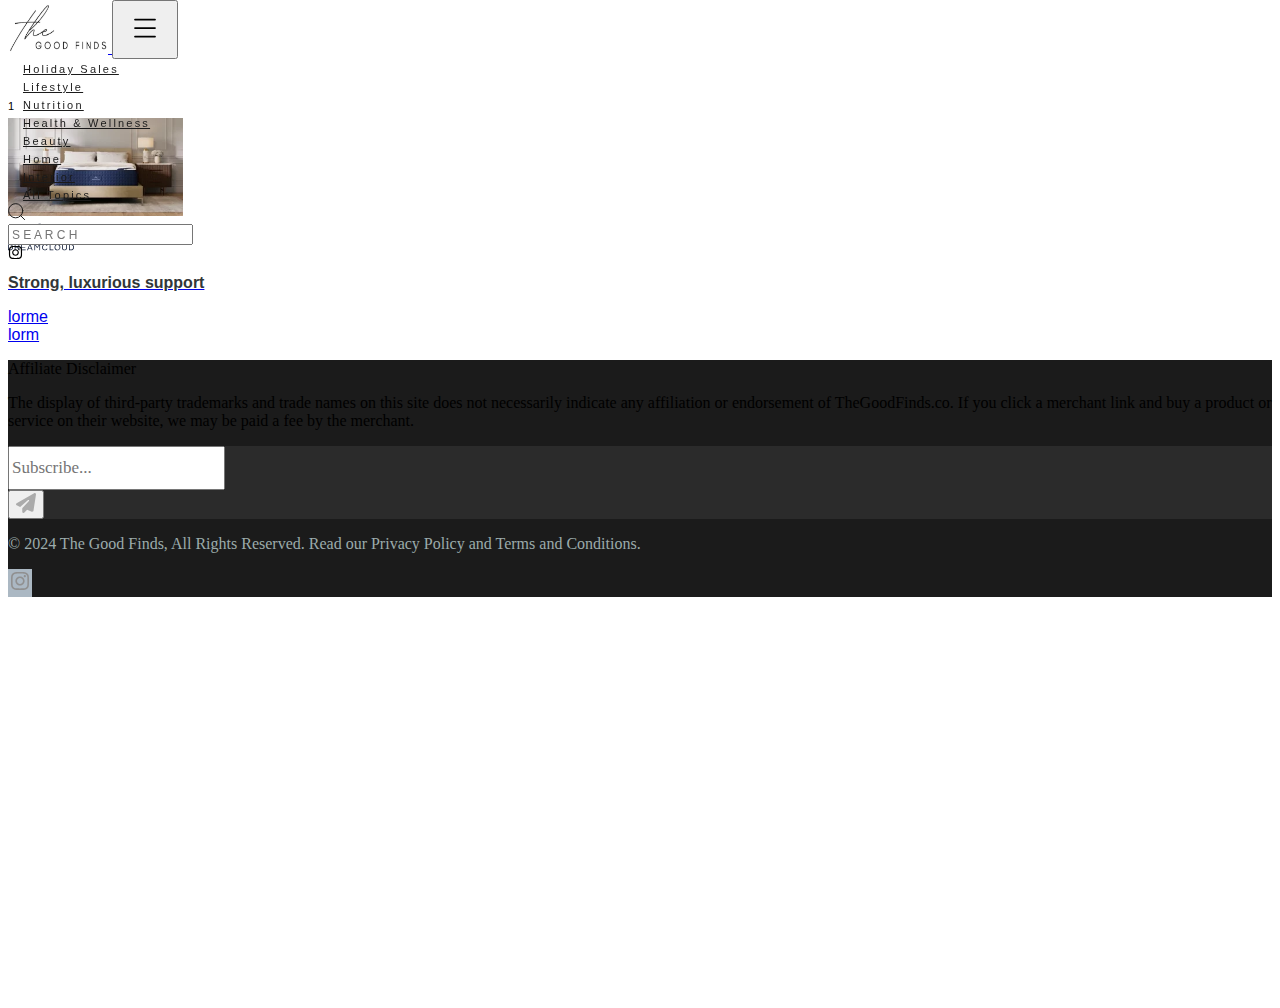
==== blog-single.html @ eed40e10 "5ourth?" ====
<!doctype html>
<html lang="en">

<head>
    <title>Title</title>
    <!-- Required meta tags -->
    <meta charset="utf-8" />
    <meta name="viewport" content="width=device-width, initial-scale=1, shrink-to-fit=no" />
    <!-- Bootstrap CSS v5.2.1 -->
    <link href="https://cdn.jsdelivr.net/npm/bootstrap@5.3.2/dist/css/bootstrap.min.css" rel="stylesheet"
        integrity="sha384-T3c6CoIi6uLrA9TneNEoa7RxnatzjcDSCmG1MXxSR1GAsXEV/Dwwykc2MPK8M2HN" crossorigin="anonymous" />
    <link rel="stylesheet" href="assets/css/style.css">
    <!-- <link rel="stylesheet" href="https://pro.fontawesome.com/releases/v6.0.0-beta3/css/all.css"> -->
    <link rel="stylesheet" href="https://cdn.jsdelivr.net/npm/@splidejs/splide@4.1.4/dist/css/splide.min.css">
</head>

<body class="">
    <!-- navbar -->
    <header>
        <nav class="navbar navbar-expand-lg custom-navbar bg-white py-0">
            <div class="container-fluid  h-100" style="max-width: 1500px;">
                <a class="navbar-brand" href="/">
                    <img src="assets/images/logo/logo.webp" alt="logo" width="100" height="50">
                </a>
                <!-- <button class="navbar-toggler d-lg-none" type="button" data-bs-toggle="collapse"
                    data-bs-target="#collapsibleNavId" aria-controls="collapsibleNavId" aria-expanded="false"
                    aria-label="Toggle navigation">
                    <span class="navbar-toggler-icon"></span>
                </button> -->
                <button class="d-lg-none navbar-toggler shadow-none p-0 border-0" type="button"
                    data-bs-toggle="collapse" data-bs-target="#collapsibleNavId" aria-controls="collapsibleNavId"
                    aria-expanded="false" aria-label="Toggle navigation">
                    <svg class="ham hamRotate ham8" viewBox="0 0 100 100" width="50"
                        onclick="this.classList.toggle('active')">
                        <path class="line top"
                            d="m 30,33 h 40 c 3.722839,0 7.5,3.126468 7.5,8.578427 0,5.451959 -2.727029,8.421573 -7.5,8.421573 h -20" />
                        <path class="line middle" d="m 30,50 h 40" />
                        <path class="line bottom"
                            d="m 70,67 h -40 c 0,0 -7.5,-0.802118 -7.5,-8.365747 0,-7.563629 7.5,-8.634253 7.5,-8.634253 h 20" />
                    </svg>

                </button>
                <div class="collapse navbar-collapse custom-navbar-collapse ps-3 py-3 ps-lg-0 py-lg-0"
                    id="collapsibleNavId">
                    <nav class="nav-under mx-auto">
                        <ul class="menu d-block d-lg-flex">
                            <li class="menu-item position-relative pointer mx-2 mx-xxl-3 align-content-center">
                                <a href="category-single.html" class="text-decoration-none text-uppercase">
                                    Holiday Sales
                                </a>
                            </li>
                            <li class="menu-item position-relative pointer mx-2 mx-xxl-3 align-content-center">
                                <a href="category-single.html" class="text-decoration-none text-uppercase">
                                    Lifestyle
                                </a>
                            </li>
                            <li class="menu-item position-relative pointer mx-2 mx-xxl-3 align-content-center">
                                <a href="category-single.html" class="text-decoration-none text-uppercase">
                                    Nutrition
                                </a>
                            </li>
                            <li class="menu-item position-relative pointer mx-2 mx-xxl-3 align-content-center">
                                <a href="category-single.html" class="text-decoration-none text-uppercase">
                                    Health & Wellness
                                </a>
                            </li>
                            <li class="menu-item position-relative pointer mx-2 mx-xxl-3 align-content-center">
                                <a href="category-single.html" class="text-decoration-none text-uppercase">
                                    Beauty
                                </a>
                            </li>
                            <li class="menu-item position-relative pointer mx-2 mx-xxl-3 align-content-center">
                                <a href="/" class="text-decoration-none text-uppercase">
                                    Home
                                </a>
                            </li>
                            <li class="menu-item position-relative pointer mx-2 mx-xxl-3 align-content-center">
                                <a href="category-single.html" class="text-decoration-none text-uppercase">
                                    Interior
                                </a>
                            </li>
                            <li class="menu-item position-relative pointer mx-2 mx-xxl-3 align-content-center">
                                <a href="category-single.html" class="text-decoration-none text-uppercase">
                                    All Topics
                                </a>
                            </li>
                        </ul>
                        <div class="underline"></div>
                    </nav>

                </div>
                <form class="d-flex my-2 my-lg-0 d-none d-lg-block">
                    <div class="d-flex justify-content-center align-items-center">
                        <div class="">
                            <svg xmlns="http://www.w3.org/2000/svg" xmlns:xlink="http://www.w3.org/1999/xlink" x="0px"
                                y="0px" width="17.17px" height="17.21px" viewBox="3.42 3.38 17.17 17.21"
                                enable-background="new 3.42 3.38 17.17 17.21" xml:space="preserve">
                                <g>
                                    <circle fill="none" stroke="#1B1B1B" stroke-linecap="round" stroke-linejoin="round"
                                        cx="11.11" cy="11.11" r="7.11"></circle>
                                    <line fill="none" stroke="#1B1B1B" stroke-linecap="round" stroke-linejoin="round"
                                        x1="20" y1="20" x2="16.13" y2="16.13"></line>
                                </g>
                            </svg>
                        </div>
                        <div class="ps-1 d-flex justify-content-center align-items-center">
                            <input class="navbar-input border-0 py-1 rounded ps-2 outline-none"
                                placeholder="S E A R C H" type="search" name="" id="">
                            <div class="navbar-insta">
                                <svg xmlns="http://www.w3.org/2000/svg" width="15" height="15" viewBox="0 0 448 512">
                                    <path
                                        d="M224.1 141c-63.6 0-114.9 51.3-114.9 114.9s51.3 114.9 114.9 114.9S339 319.5 339 255.9 287.7 141 224.1 141zm0 189.6c-41.1 0-74.7-33.5-74.7-74.7s33.5-74.7 74.7-74.7 74.7 33.5 74.7 74.7-33.6 74.7-74.7 74.7zm146.4-194.3c0 14.9-12 26.8-26.8 26.8-14.9 0-26.8-12-26.8-26.8s12-26.8 26.8-26.8 26.8 12 26.8 26.8zm76.1 27.2c-1.7-35.9-9.9-67.7-36.2-93.9-26.2-26.2-58-34.4-93.9-36.2-37-2.1-147.9-2.1-184.9 0-35.8 1.7-67.6 9.9-93.9 36.1s-34.4 58-36.2 93.9c-2.1 37-2.1 147.9 0 184.9 1.7 35.9 9.9 67.7 36.2 93.9s58 34.4 93.9 36.2c37 2.1 147.9 2.1 184.9 0 35.9-1.7 67.7-9.9 93.9-36.2 26.2-26.2 34.4-58 36.2-93.9 2.1-37 2.1-147.8 0-184.8zM398.8 388c-7.8 19.6-22.9 34.7-42.6 42.6-29.5 11.7-99.5 9-132.1 9s-102.7 2.6-132.1-9c-19.6-7.8-34.7-22.9-42.6-42.6-11.7-29.5-9-99.5-9-132.1s-2.6-102.7 9-132.1c7.8-19.6 22.9-34.7 42.6-42.6 29.5-11.7 99.5-9 132.1-9s102.7-2.6 132.1 9c19.6 7.8 34.7 22.9 42.6 42.6 11.7 29.5 9 99.5 9 132.1s2.7 102.7-9 132.1z" />
                                </svg>
                            </div>
                        </div>
                    </div>
                </form>
            </div>
        </nav>
    </header>
    <!-- navbar -->
    <main>
        <div class="container">
            <div class="card-main border border-danger-subtle shadow rounded-4 position-relative pb-3 overflow-hidden">
                <div class="w-100 card-strip d-flex" style="height: 18px;">
                    <div class="bg-secondary-subtle me-4 px-3" style="border-radius: 0px 0px 12px 0px;">
                        <p class="mb-0 fs-11px ">1</p>
                    </div>
                    <div class="bg-danger px-3 " style="border-radius: 12px 0px 12px 0px;">
                        <p class="mb-0 fs-11px text-white">MOST POPULAR</p>
                    </div>
                </div>
                <a href="#!" class="d-block py-1 text-decoration-none">
                    <div class="d-flex card-inner px-3 ">
                        <!-- imgdiv -->
                        <div class="rounded overflow-hidden border">
                            <div>
                                <img src="assets/images/cards/Dreamcloud.webp" alt="bed" style="max-width:175px"
                                    width="175" height="98">
                            </div>
                            <div class="text-center py-1">
                                <img src="assets/images/stores/dreamcloud.svg" class="img-fluid" alt="bed"
                                    style="max-width:66px" width="66" height="34">
                            </div>
                        </div>
                        <!-- imgdiv -->
                        <!-- TEXT DIV -->
                        <div class="">
                            <p class="text-base fw-kindabold">
                                Strong, luxurious support
                            </p>
                        </div>
                        <!-- TEXT DIV -->
                        <!-- RATING DIV -->
                        <div class="">
                            lorme
                        </div>
                        <!-- RATING DIV -->
                        <!-- BUTTON DIV -->
                        <div class="">
                            lorm
                        </div>
                        <!-- BUTTON DIV -->
                    </div>
                </a>
            </div>
        </div>

    </main>
    <footer class="pt-md-5">
        <div class="container-fluid pt-4 pb-3 pt-md-5" style='background: #1B1B1B;'>
            <div class="py-md-5 col-xl-3 col-lg-5 col-md-7 col-12 px-xxl-4 text-center m-auto">
                <p class="font-gara fs-5 mb-md-5 text-light">Affiliate Disclaimer</p>
                <p class="fs-5 font-gara text-light text-start">The display of third-party trademarks and trade names on
                    this site does
                    not
                    necessarily indicate any
                    affiliation or endorsement of TheGoodFinds.co.
                    If you click a merchant link and buy a product or service on their website, we may be paid a fee by
                    the merchant.</p>
                <div class="pointer m-auto d-flex justify-content-between align-items-center mt-4 mt-md-5 px-2 py-2 "
                    style="background: #2B2B2B;">
                    <div class="w-100">
                        <input style="height:38px" placeholder="Subscribe..."
                            class="pointer text-white subs-input ps-3 w-100 bg-transparent rounded-0 shadow-none outline-none border-0"
                            type="email" name="subs" id="subs">
                    </div>
                    <div>
                        <button class="px-2 bg-transparent rounded-0 shadow-none outline-none border-0">
                            <svg xmlns="http://www.w3.org/2000/svg" viewBox="0 0 512 512" width="20" height="20"
                                fill="#ABABAB">
                                <path
                                    d="M498.1 5.6c10.1 7 15.4 19.1 13.5 31.2l-64 416c-1.5 9.7-7.4 18.2-16 23s-18.9 5.4-28 1.6L284 427.7l-68.5 74.1c-8.9 9.7-22.9 12.9-35.2 8.1S160 493.2 160 480l0-83.6c0-4 1.5-7.8 4.2-10.8L331.8 202.8c5.8-6.3 5.6-16-.4-22s-15.7-6.4-22-.7L106 360.8 17.7 316.6C7.1 311.3 .3 300.7 0 288.9s5.9-22.8 16.1-28.7l448-256c10.7-6.1 23.9-5.5 34 1.4z" />
                            </svg>
                        </button>
                    </div>
                </div>
            </div>
            <div class="border-top border-secondary text-center pt-3 mt-4 mt-md-0">
                <p class="font-gara brighter pb-md-5"> © 2024 The Good Finds, All Rights Reserved. Read our <a href="#!"
                        class="underliner brighter brighter-hover">Privacy Policy</a> and <a href="#!"
                        class="underliner brighter brighter-hover">Terms and
                        Conditions.</a></p>
                <a href="#!">
                    <div class="mt-md-5 icon-foot p-1 m-auto rounded-circle"
                        style="width:fit-content;background: #ABB8C3;"><svg width="24" height="24" viewBox="0 0 24 24"
                            version="1.1" fill="#909090" xmlns="http://www.w3.org/2000/svg" aria-hidden="true"
                            focusable="false">
                            <path
                                d="M12,4.622c2.403,0,2.688,0.009,3.637,0.052c0.877,0.04,1.354,0.187,1.671,0.31c0.42,0.163,0.72,0.358,1.035,0.673 c0.315,0.315,0.51,0.615,0.673,1.035c0.123,0.317,0.27,0.794,0.31,1.671c0.043,0.949,0.052,1.234,0.052,3.637 s-0.009,2.688-0.052,3.637c-0.04,0.877-0.187,1.354-0.31,1.671c-0.163,0.42-0.358,0.72-0.673,1.035 c-0.315,0.315-0.615,0.51-1.035,0.673c-0.317,0.123-0.794,0.27-1.671,0.31c-0.949,0.043-1.233,0.052-3.637,0.052 s-2.688-0.009-3.637-0.052c-0.877-0.04-1.354-0.187-1.671-0.31c-0.42-0.163-0.72-0.358-1.035-0.673 c-0.315-0.315-0.51-0.615-0.673-1.035c-0.123-0.317-0.27-0.794-0.31-1.671C4.631,14.688,4.622,14.403,4.622,12 s0.009-2.688,0.052-3.637c0.04-0.877,0.187-1.354,0.31-1.671c0.163-0.42,0.358-0.72,0.673-1.035 c0.315-0.315,0.615-0.51,1.035-0.673c0.317-0.123,0.794-0.27,1.671-0.31C9.312,4.631,9.597,4.622,12,4.622 M12,3 C9.556,3,9.249,3.01,8.289,3.054C7.331,3.098,6.677,3.25,6.105,3.472C5.513,3.702,5.011,4.01,4.511,4.511 c-0.5,0.5-0.808,1.002-1.038,1.594C3.25,6.677,3.098,7.331,3.054,8.289C3.01,9.249,3,9.556,3,12c0,2.444,0.01,2.751,0.054,3.711 c0.044,0.958,0.196,1.612,0.418,2.185c0.23,0.592,0.538,1.094,1.038,1.594c0.5,0.5,1.002,0.808,1.594,1.038 c0.572,0.222,1.227,0.375,2.185,0.418C9.249,20.99,9.556,21,12,21s2.751-0.01,3.711-0.054c0.958-0.044,1.612-0.196,2.185-0.418 c0.592-0.23,1.094-0.538,1.594-1.038c0.5-0.5,0.808-1.002,1.038-1.594c0.222-0.572,0.375-1.227,0.418-2.185 C20.99,14.751,21,14.444,21,12s-0.01-2.751-0.054-3.711c-0.044-0.958-0.196-1.612-0.418-2.185c-0.23-0.592-0.538-1.094-1.038-1.594 c-0.5-0.5-1.002-0.808-1.594-1.038c-0.572-0.222-1.227-0.375-2.185-0.418C14.751,3.01,14.444,3,12,3L12,3z M12,7.378 c-2.552,0-4.622,2.069-4.622,4.622S9.448,16.622,12,16.622s4.622-2.069,4.622-4.622S14.552,7.378,12,7.378z M12,15 c-1.657,0-3-1.343-3-3s1.343-3,3-3s3,1.343,3,3S13.657,15,12,15z M16.804,6.116c-0.596,0-1.08,0.484-1.08,1.08 s0.484,1.08,1.08,1.08c0.596,0,1.08-0.484,1.08-1.08S17.401,6.116,16.804,6.116z">
                            </path>
                        </svg></div>
                </a>
            </div>
        </div>
        <div class="position-fixed bottom-0  end-0 p-4 pb-md-5 mb-xl-5">
            <div class="topper pointer" id="btn-back-to-top" style="visibility: hidden; opacity:0">
                <div>
                    <svg xmlns="http://www.w3.org/2000/svg" viewBox="0 0 512 512" width="20" height="20" fill="#CFAC9F">
                        <path
                            d="M233.4 105.4c12.5-12.5 32.8-12.5 45.3 0l192 192c12.5 12.5 12.5 32.8 0 45.3s-32.8 12.5-45.3 0L256 173.3 86.6 342.6c-12.5 12.5-32.8 12.5-45.3 0s-12.5-32.8 0-45.3l192-192z" />
                    </svg>
                </div>
            </div>
        </div>
    </footer>
    <script src="https://cdn.jsdelivr.net/npm/@splidejs/splide@4.1.4/dist/js/splide.min.js"></script>
    <script src="assets/js/app.js"></script>
    <!-- Bootstrap JavaScript Libraries -->
    <script src="https://cdn.jsdelivr.net/npm/@popperjs/core@2.11.8/dist/umd/popper.min.js"
        integrity="sha384-I7E8VVD/ismYTF4hNIPjVp/Zjvgyol6VFvRkX/vR+Vc4jQkC+hVqc2pM8ODewa9r"
        crossorigin="anonymous"></script>

    <script src="https://cdn.jsdelivr.net/npm/bootstrap@5.3.2/dist/js/bootstrap.min.js"
        integrity="sha384-BBtl+eGJRgqQAUMxJ7pMwbEyER4l1g+O15P+16Ep7Q9Q+zqX6gSbd85u4mG4QzX+"
        crossorigin="anonymous"></script>
    <script>
        new Splide('#image-slider', {
            type: 'loop',
            perPage: 1,
            autoplay: 1,
            interval: 3000,
            pagination: false,
            arrows: false,
            fixedHeight: 400,
            speed: 1500,
            //fixedWidth:600,
            //gap:20,
            padding: 342,
            breakpoints: {
                575: {
                    autoHeight: true,
                    fixedHeight: 292,
                    gap: 10,
                },
                767: {
                    fixedHeight: 310,
                    padding: 0,
                    gap: 10,

                },
                991: {
                    fixedHeight: 310,
                    padding: 42,

                },
                1199: {
                    fixedHeight: 320,
                    padding: 162
                },
                1399: {
                    padding: 252
                },
            }
        }).mount();
    </script>

</body>

</html>
---- assets/css/style.css ----
/* *{

} */

/* DEFAULT CLASSES */
::selection {
  color: white;
  background: #cfac9f;
}
::-moz-selection {
  color: white;
  background: #cfac9f;
}

body {
  font-family: Arial, sans-serif;
  min-height: 100vh;
  /* min-width: 100vw; */
}
main {
  margin-top: 100px;
}
.bg-beige {
  background: #f2ece0;
}
.text-beiger {
  color: #d6aca7;
}
.outline-none {
  outline: none !important;
}
.underliner {
  text-decoration: none;
}
.underliner:hover {
  text-decoration: underline;
}
.pointer {
  cursor: pointer;
}
.text-base {
  color: rgb(50, 55, 56, 1) !important;
}
.fs-11px {
  font-size: 11px;
}
.fs-12px {
  font-size: 12px;
}
.fs-14px {
  font-size: 14px;
}
.fs-16px {
  font-size: 16px;
}
.fw-kindabold{
  font-weight: 550;
}
.font-gara {
  font-family: "Cormorant Garamond";
}
.font-mono {
  font-family: system-ui, -apple-system, BlinkMacSystemFont, "Segoe UI", Roboto,
    Oxygen, Ubuntu, Cantarell, "Open Sans", "Helvetica Neue", sans-serif;
  font-size: 12px;
  line-height: 1.81em;
  font-weight: 500;
  letter-spacing: 0.2em;
}
.font-mont {
  font-family: Montserrat;
}
.text-ellipsis-3 {
  -webkit-line-clamp: 3 !important;
  -webkit-box-orient: vertical !important;
  overflow: hidden !important;
  text-overflow: ellipsis !important;
  display: -webkit-box !important;
}
.x-small {
  font-size: x-small !important;
}
/* DEFAULT CLASSES */
/* --------------------------------------------- */
/* NAVBAR */

.navbar {
  position: fixed;
  top: 0;
  width: 100%;
  transition: top 0.3s;
  z-index: 1000; /* Ensure the navbar stays on top */
}

.nav-under {
  position: relative;
}

.menu {
  list-style: none;
  padding: 0;
  margin: 0;
}

.menu-item {
  margin: 0 15px;
  cursor: pointer;
  position: relative;
}
.menu-item > a {
  color: #1b1b1b;
  letter-spacing: 0.2em;
  font-size: 11px;
}

.underline {
  position: absolute;
  bottom: 0;
  height: 1px;
  background-color: #1b1b1b;
  width: 0;
  transition: 0.5s ease;
  transform: translateX(0);
}
@media (min-width: 992px) {
  .custom-navbar {
    height: 80px;
  }
}
.custom-navbar-collapse {
  height: 100%;
}
.custom-navbar-collapse > nav,
.custom-navbar-collapse > nav > ul {
  height: 100%;
}
.navbar-input::placeholder {
  font-size: 12px;
  font-weight: 500;
}
.navbar-insta {
  transition: transform 0.3s ease;
}
.navbar-input {
  transition: all 0.2s ease;
}
.navbar-input:focus {
  box-shadow: -5px 0px 5px rgba(0, 0, 0, 0.119);
}
.navbar-input:focus + .navbar-insta {
  transform: translateX(2000%);
}
/* NAVBAR */
/* --------------------------------------------- */
/* HAMBURGER */
.ham8 .top {
  stroke-dasharray: 40 160;
}
.ham8 .middle {
  stroke-dasharray: 40 142;
  transform-origin: 50%;
  transition: transform 400ms;
}
.ham8 .bottom {
  stroke-dasharray: 40 85;
  transform-origin: 50%;
  transition: transform 400ms, stroke-dashoffset 400ms;
}
.ham8.active .top {
  stroke-dashoffset: -64px;
}
.ham8.active .middle {
  /* stroke-dashoffset: -20px; */
  transform: rotate(90deg);
}
.ham8.active .bottom {
  stroke-dashoffset: -64px;
}
.ham {
  cursor: pointer;
  -webkit-tap-highlight-color: transparent;
  transition: transform 400ms;
  -moz-user-select: none;
  -webkit-user-select: none;
  -ms-user-select: none;
  user-select: none;
}
.hamRotate.active {
  transform: rotate(45deg);
}
.hamRotate180.active {
  transform: rotate(180deg);
}
.line {
  fill: none;
  transition: stroke-dasharray 400ms, stroke-dashoffset 400ms;
  stroke: #000;
  stroke-width: 3.5;
  stroke-linecap: round;
}
/* --------------------------------------------- */

/* --------------------------------------------- */
/* INDEX */
@keyframes moveY {
  from {
    transform: translateY(100px);
  }
  to {
    transform: translateY(0px);
  }
}
@keyframes widthy {
  from {
    width: 0px;
  }
  to {
    width: 30px;
  }
}

.splide__slide {
  position: relative;
}
.main-splide > img {
  object-position: center center;
}
@media (max-width: 574px) {
  .main-splide > img {
    width: 100%;
    height: 100%;
  }
}
@media (min-width: 575px) {
  .main-splide > img {
    max-width: 100% !important;
    height: auto !important;
  }
}
/* .splide__slide img {
  width: 100%;
  height: auto;
  } */
.splide-inner-absolute {
  height: 50% !important;
}
@media (min-width: 768px) {
  .splide-inner-absolute {
    padding-left: 6px;
    padding-right: 6px;
  }
}
.caption {
  /* position: absolute; */
  /* bottom: 0; */
  /* left: 0; */
  transition: opacity 0.4s ease;
  /* transition: moveY 0.4s ease; */
  background: linear-gradient(
    0deg,
    rgba(0, 0, 0, 0.5),
    rgba(0, 0, 0, 0.5),
    rgba(0, 0, 0, 0.5),
    #00000000
  );
  color: white;
  padding: 10px;
  opacity: 0;
  min-height: 100px;
  /* border-radius: 5px; */
}
/* ------------------------------------------------------- */
.left-animate,
.right-animate {
  height: 1px;
  background: #fff;
  width: 30px;
}
.splide__slide.is-visible {
  .caption {
    opacity: 1 !important;
  }
  /* .caption>div>div>p,.caption>div>div>h2  {
    animation: moveY 0.5s ease;
  } */
  .caption > div > .animate-1 > p {
    animation: moveY 0.3s ease;
  }
  .caption > div > .animate-2 > h2 {
    animation: moveY 0.6s ease;
  }
  .caption > div > .animate-3 > p {
    animation: moveY 0.9s ease;
  }
  .left-animate,
  .right-animate {
    animation: widthy 0.5s ease;
  }
}
/* ------------------------------------------------------- */
.splide:not(.is-overflow) .splide__list {
  justify-content: center;
}
.caption p,
.caption h2 {
  margin: 0;
}
.subs-input::placeholder {
  font-size: 17px;
  font-family: Cormorant Garamond;
}
.subs-input {
  font-size: 17px;
  font-family: Cormorant Garamond;
}
/* INDEX */
/* --------------------------------------------- */
/* Footer */
.brighter {
  color: #9cabab;
}
.brighter-hover:hover {
  color: white;
}
.icon-foot,
.icon-foot > svg {
  transition: all 0.3s ease;
}
.icon-foot:hover {
  transform: scale(1.2);
}
.icon-foot:hover > svg {
  fill: #fff;
}
.topper {
  border: 1px solid #cfac9f;
  padding-right: 12px;
  padding-left: 12px;
  padding-bottom: 10px;
  padding-top: 10px;
  transition: all 0.3s ease;
}
.topper > div > svg {
  transition: all 0.2s ease;
}
.topper:hover > div > svg {
  transform: translateY(-8px);
}
/* Footer */
/* --------------------------------------------- */
/* CATEGORY SINGLE */
.img-blog {
  transform: scale(1.05);
  transition: all 0.3s cubic-bezier(0.445, 0.05, 0.55, 0.95);
}

.blog-hoverer:hover {
  .img-blog {
    transform: scale(1.05) translateY(-3px);
  }
}
/* CATEGORY SINGLE */
/* --------------------------------------------- */
/* --------------------------------------------- */
/* --------------------------------------------- */
/* --------------------------------------------- */
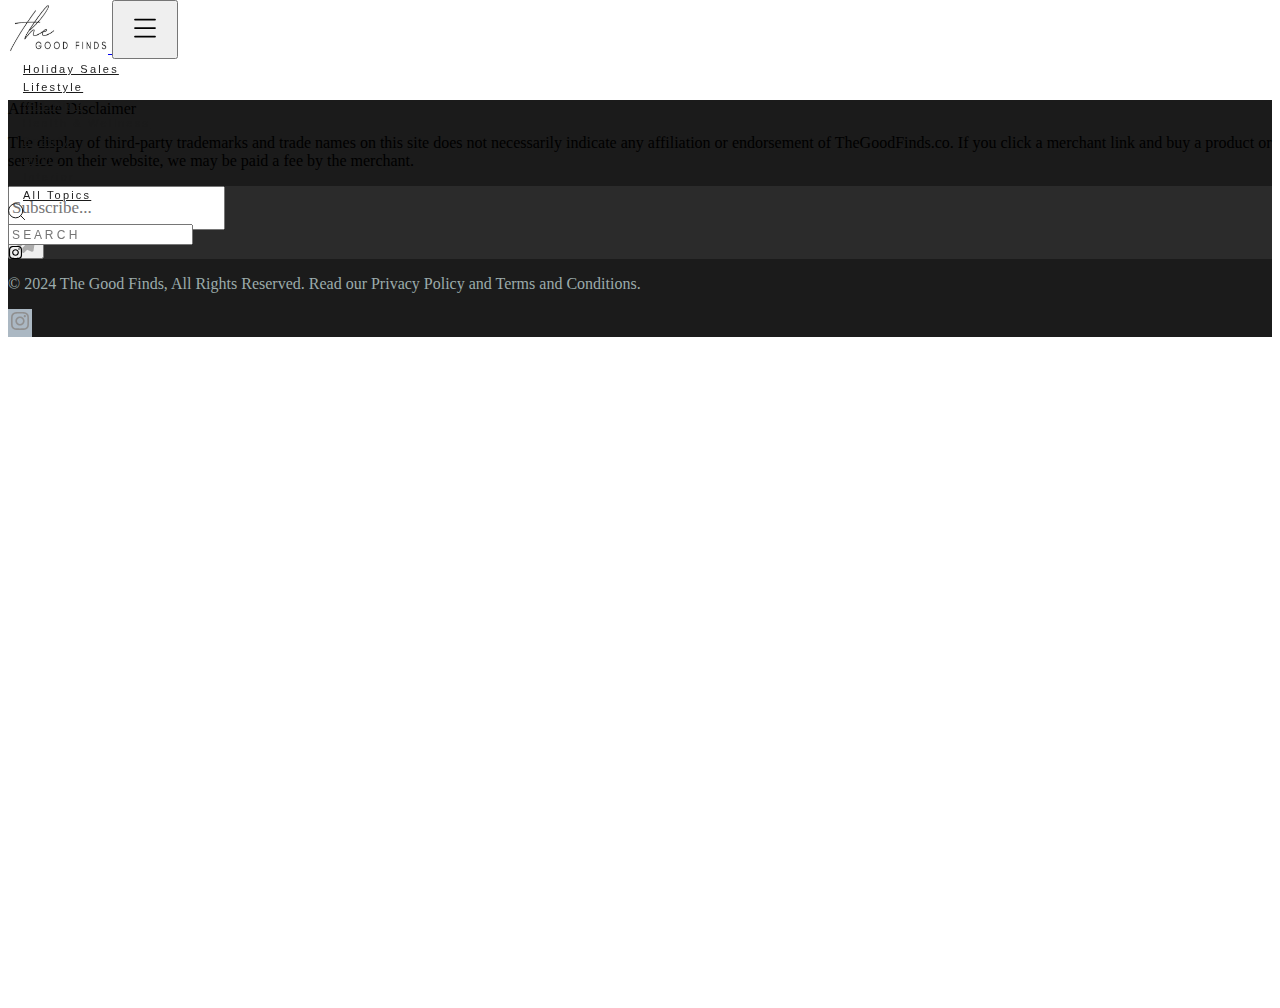
==== commit d0516575: "6thy" ====
--- a/blog-single.html
+++ b/blog-single.html
@@ -121,49 +121,7 @@
     <!-- navbar -->
     <main>
         <div class="container">
-            <div class="card-main border border-danger-subtle shadow rounded-4 position-relative pb-3 overflow-hidden">
-                <div class="w-100 card-strip d-flex" style="height: 18px;">
-                    <div class="bg-secondary-subtle me-4 px-3" style="border-radius: 0px 0px 12px 0px;">
-                        <p class="mb-0 fs-11px ">1</p>
-                    </div>
-                    <div class="bg-danger px-3 " style="border-radius: 12px 0px 12px 0px;">
-                        <p class="mb-0 fs-11px text-white">MOST POPULAR</p>
-                    </div>
-                </div>
-                <a href="#!" class="d-block py-1 text-decoration-none">
-                    <div class="d-flex card-inner px-3 ">
-                        <!-- imgdiv -->
-                        <div class="rounded overflow-hidden border">
-                            <div>
-                                <img src="assets/images/cards/Dreamcloud.webp" alt="bed" style="max-width:175px"
-                                    width="175" height="98">
-                            </div>
-                            <div class="text-center py-1">
-                                <img src="assets/images/stores/dreamcloud.svg" class="img-fluid" alt="bed"
-                                    style="max-width:66px" width="66" height="34">
-                            </div>
-                        </div>
-                        <!-- imgdiv -->
-                        <!-- TEXT DIV -->
-                        <div class="">
-                            <p class="text-base fw-kindabold">
-                                Strong, luxurious support
-                            </p>
-                        </div>
-                        <!-- TEXT DIV -->
-                        <!-- RATING DIV -->
-                        <div class="">
-                            lorme
-                        </div>
-                        <!-- RATING DIV -->
-                        <!-- BUTTON DIV -->
-                        <div class="">
-                            lorm
-                        </div>
-                        <!-- BUTTON DIV -->
-                    </div>
-                </a>
-            </div>
+           
         </div>
 
     </main>
@@ -224,7 +182,6 @@
             </div>
         </div>
     </footer>
-    <script src="https://cdn.jsdelivr.net/npm/@splidejs/splide@4.1.4/dist/js/splide.min.js"></script>
     <script src="assets/js/app.js"></script>
     <!-- Bootstrap JavaScript Libraries -->
     <script src="https://cdn.jsdelivr.net/npm/@popperjs/core@2.11.8/dist/umd/popper.min.js"
@@ -234,47 +191,6 @@
     <script src="https://cdn.jsdelivr.net/npm/bootstrap@5.3.2/dist/js/bootstrap.min.js"
         integrity="sha384-BBtl+eGJRgqQAUMxJ7pMwbEyER4l1g+O15P+16Ep7Q9Q+zqX6gSbd85u4mG4QzX+"
         crossorigin="anonymous"></script>
-    <script>
-        new Splide('#image-slider', {
-            type: 'loop',
-            perPage: 1,
-            autoplay: 1,
-            interval: 3000,
-            pagination: false,
-            arrows: false,
-            fixedHeight: 400,
-            speed: 1500,
-            //fixedWidth:600,
-            //gap:20,
-            padding: 342,
-            breakpoints: {
-                575: {
-                    autoHeight: true,
-                    fixedHeight: 292,
-                    gap: 10,
-                },
-                767: {
-                    fixedHeight: 310,
-                    padding: 0,
-                    gap: 10,
-
-                },
-                991: {
-                    fixedHeight: 310,
-                    padding: 42,
-
-                },
-                1199: {
-                    fixedHeight: 320,
-                    padding: 162
-                },
-                1399: {
-                    padding: 252
-                },
-            }
-        }).mount();
-    </script>
-
 </body>
 
 </html>--- a/assets/css/style.css
+++ b/assets/css/style.css
@@ -1,7 +1,15 @@
 /* *{
 
 } */
-
+/* VARS */
+:root {
+  --cardbordercolor: #d78c29;
+  --cardbgtag: #f9f3ea;
+  --blueish: #344a9a;
+  --blueishtext: #5878ee;
+  --pinkish: #aa0f6d;
+}
+/* VARS */
 /* DEFAULT CLASSES */
 ::selection {
   color: white;
@@ -13,13 +21,16 @@
 }
 
 body {
-  font-family: Arial, sans-serif;
+  font-family: Albert-Sans, sans-serif;
   min-height: 100vh;
   /* min-width: 100vw; */
 }
 main {
   margin-top: 100px;
 }
+.w-fit-content {
+  width: fit-content;
+}
 .bg-beige {
   background: #f2ece0;
 }
@@ -41,19 +52,31 @@
 .text-base {
   color: rgb(50, 55, 56, 1) !important;
 }
+.text-smallgrey {
+  color: rgb(114 117 116);
+}
 .fs-11px {
   font-size: 11px;
 }
 .fs-12px {
   font-size: 12px;
 }
+.fs-13px {
+  font-size: 13px;
+}
 .fs-14px {
   font-size: 14px;
 }
 .fs-16px {
   font-size: 16px;
 }
-.fw-kindabold{
+.fs-19px {
+  font-size: 19px;
+}
+.fs-27px {
+  font-size: 27px;
+}
+.fw-kindabold {
   font-weight: 550;
 }
 .font-gara {
@@ -139,7 +162,7 @@
   font-weight: 500;
 }
 .navbar-insta {
-  transition: transform 0.3s ease;
+  transition: transform 0.7s ease;
 }
 .navbar-input {
   transition: all 0.2s ease;
@@ -361,6 +384,62 @@
 }
 /* CATEGORY SINGLE */
 /* --------------------------------------------- */
-/* --------------------------------------------- */
-/* --------------------------------------------- */
-/* --------------------------------------------- */
+/* BLOG SINGLE */
+.card-main {
+  border: 1px solid var(--cardbordercolor);
+}
+
+.card-tagline {
+  border: 1px dashed var(--cardbordercolor);
+  background: var(--cardbgtag);
+}
+.rater {
+  font-family: "Gill Sans", "Gill Sans MT", Calibri, "Trebuchet MS", sans-serif;
+}
+.card-btn {
+  background-color: var(--blueish);
+  width: 170px;
+  height: 40px;
+  box-shadow: 3px 3px 5px rgba(128, 128, 128, 0.521) !important;
+}
+.card-btn:hover {
+  background-color: #3b55b1;
+  box-shadow: -3px 3px 10px rgba(128, 128, 128, 0.521) !important;
+}
+.card-btn:active {
+  filter: brightness(0.8);
+  background-color: #3b55b1 !important;
+  box-shadow: none !important;
+}
+.under-btn {
+  color: var(--blueishtext);
+  /* font-family: ; */
+}
+.bg-pinkish {
+  background: var(--pinkish);
+}
+/* BLOG SINGLE */
+
+/* --------------------------------------------- */
+/* CATEGORY SINGLE */
+.star-rating {
+  /* padding: 0 0.2em; */
+  width: 5em;
+}
+
+.star-rating label {
+  color: #ccc;
+  cursor: pointer;
+}
+
+.star-rating :checked ~ label {
+  color: #f90;
+}
+
+.star-rating label:hover,
+.star-rating label:hover ~ label {
+  color: #fc0;
+}
+/* CATEGORY SINGLE */
+/* --------------------------------------------- */
+/* --------------------------------------------- */
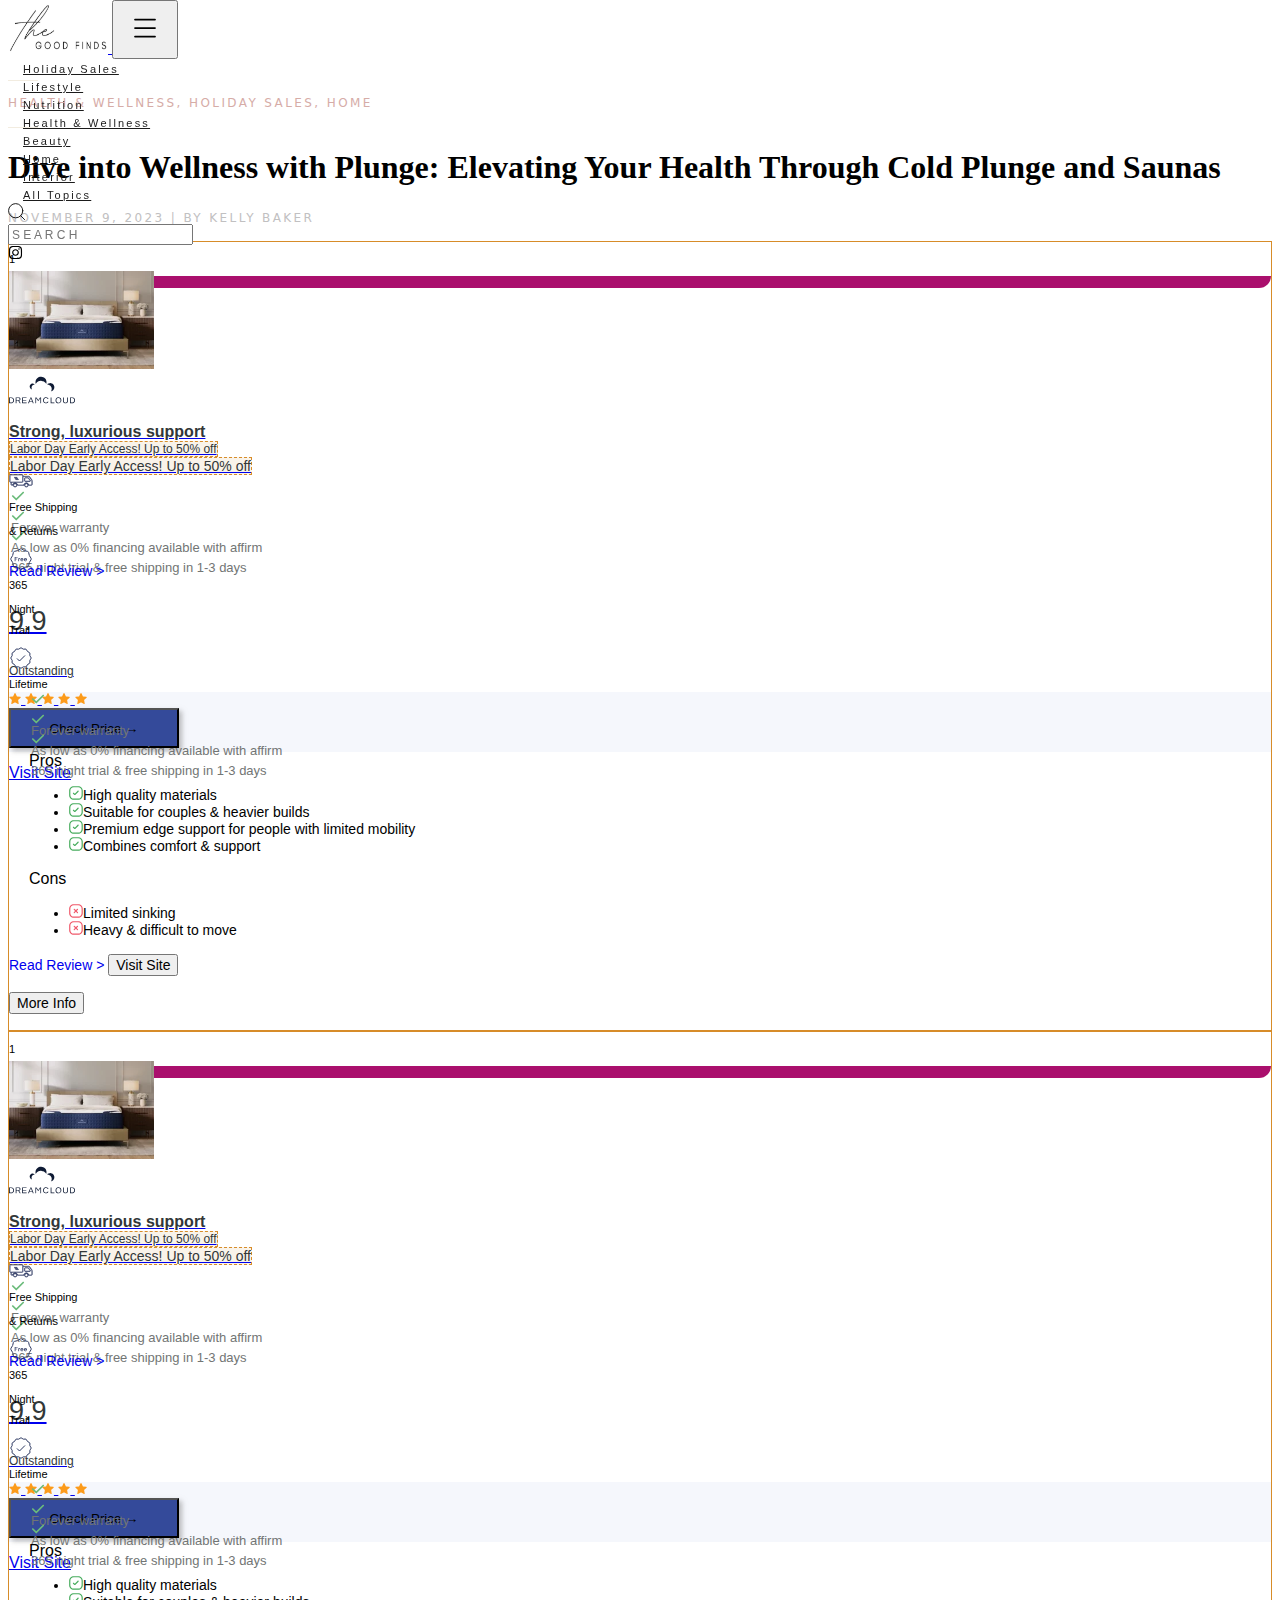
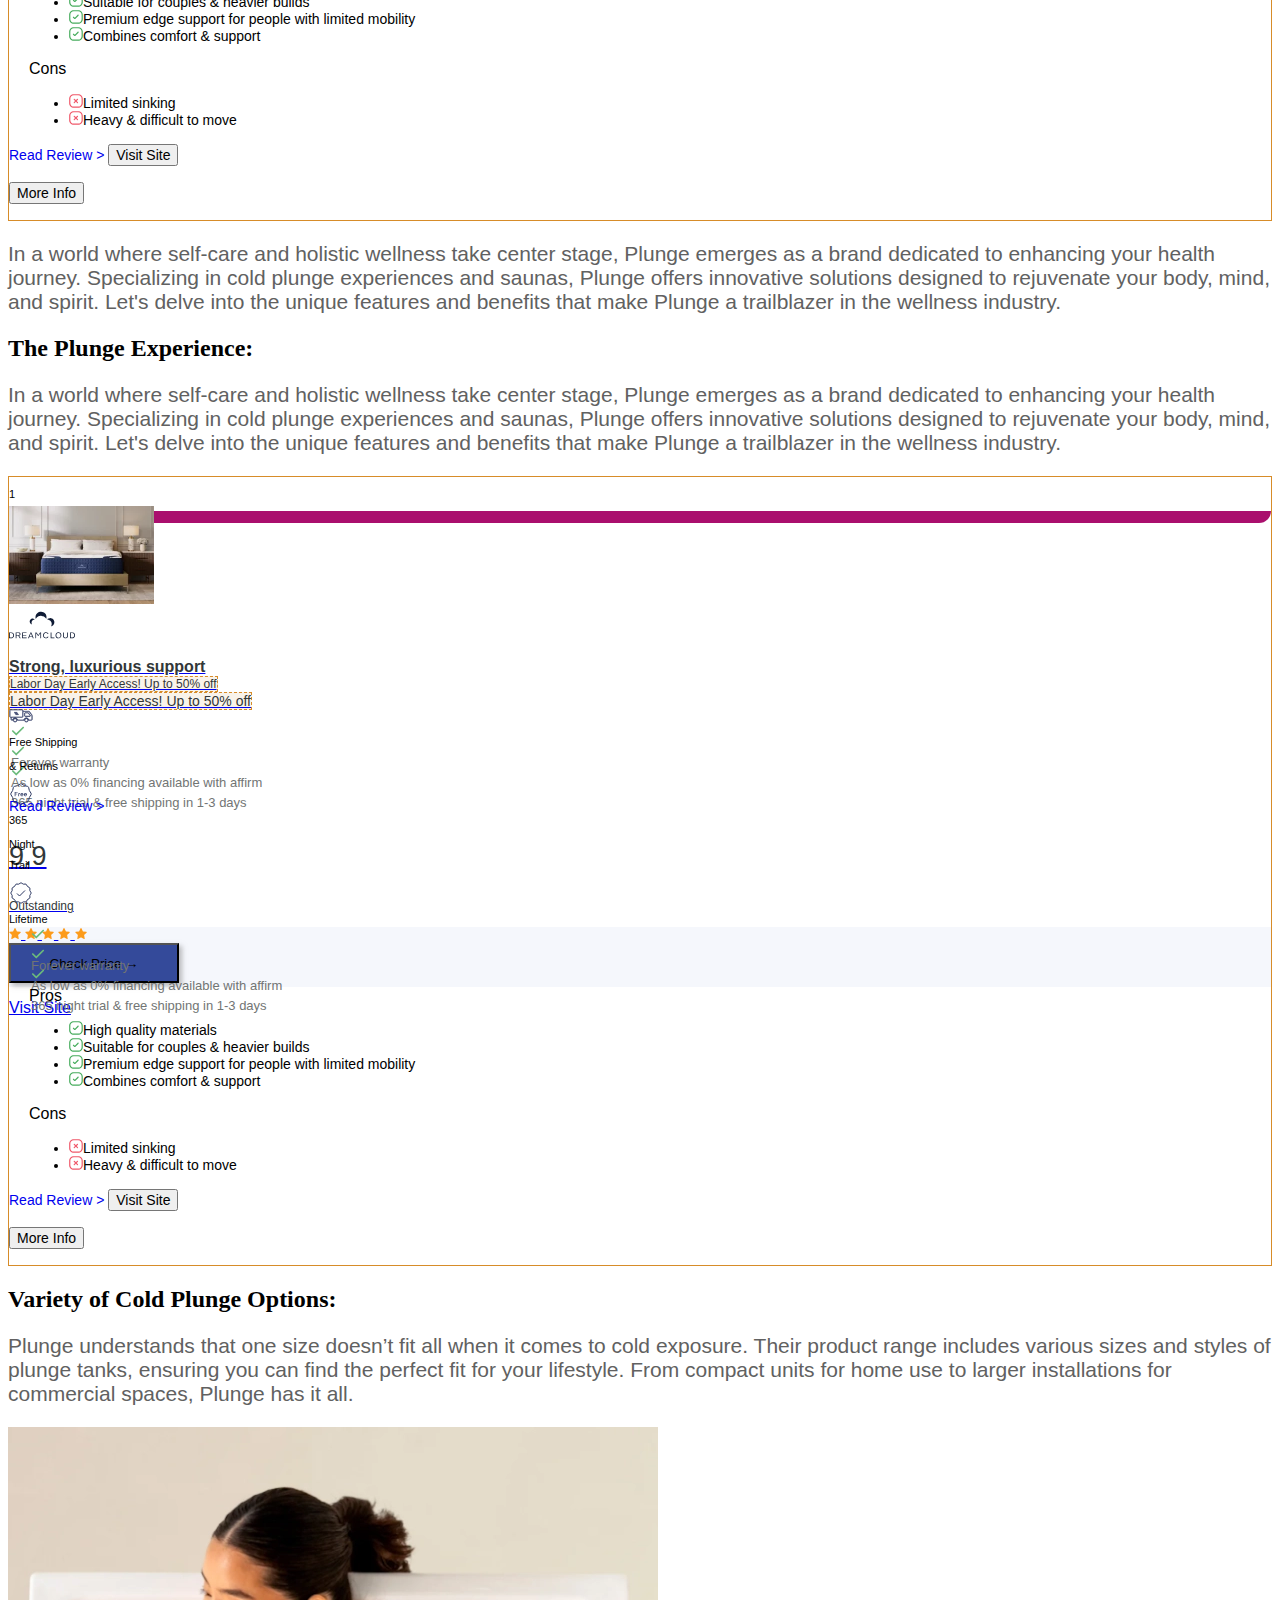
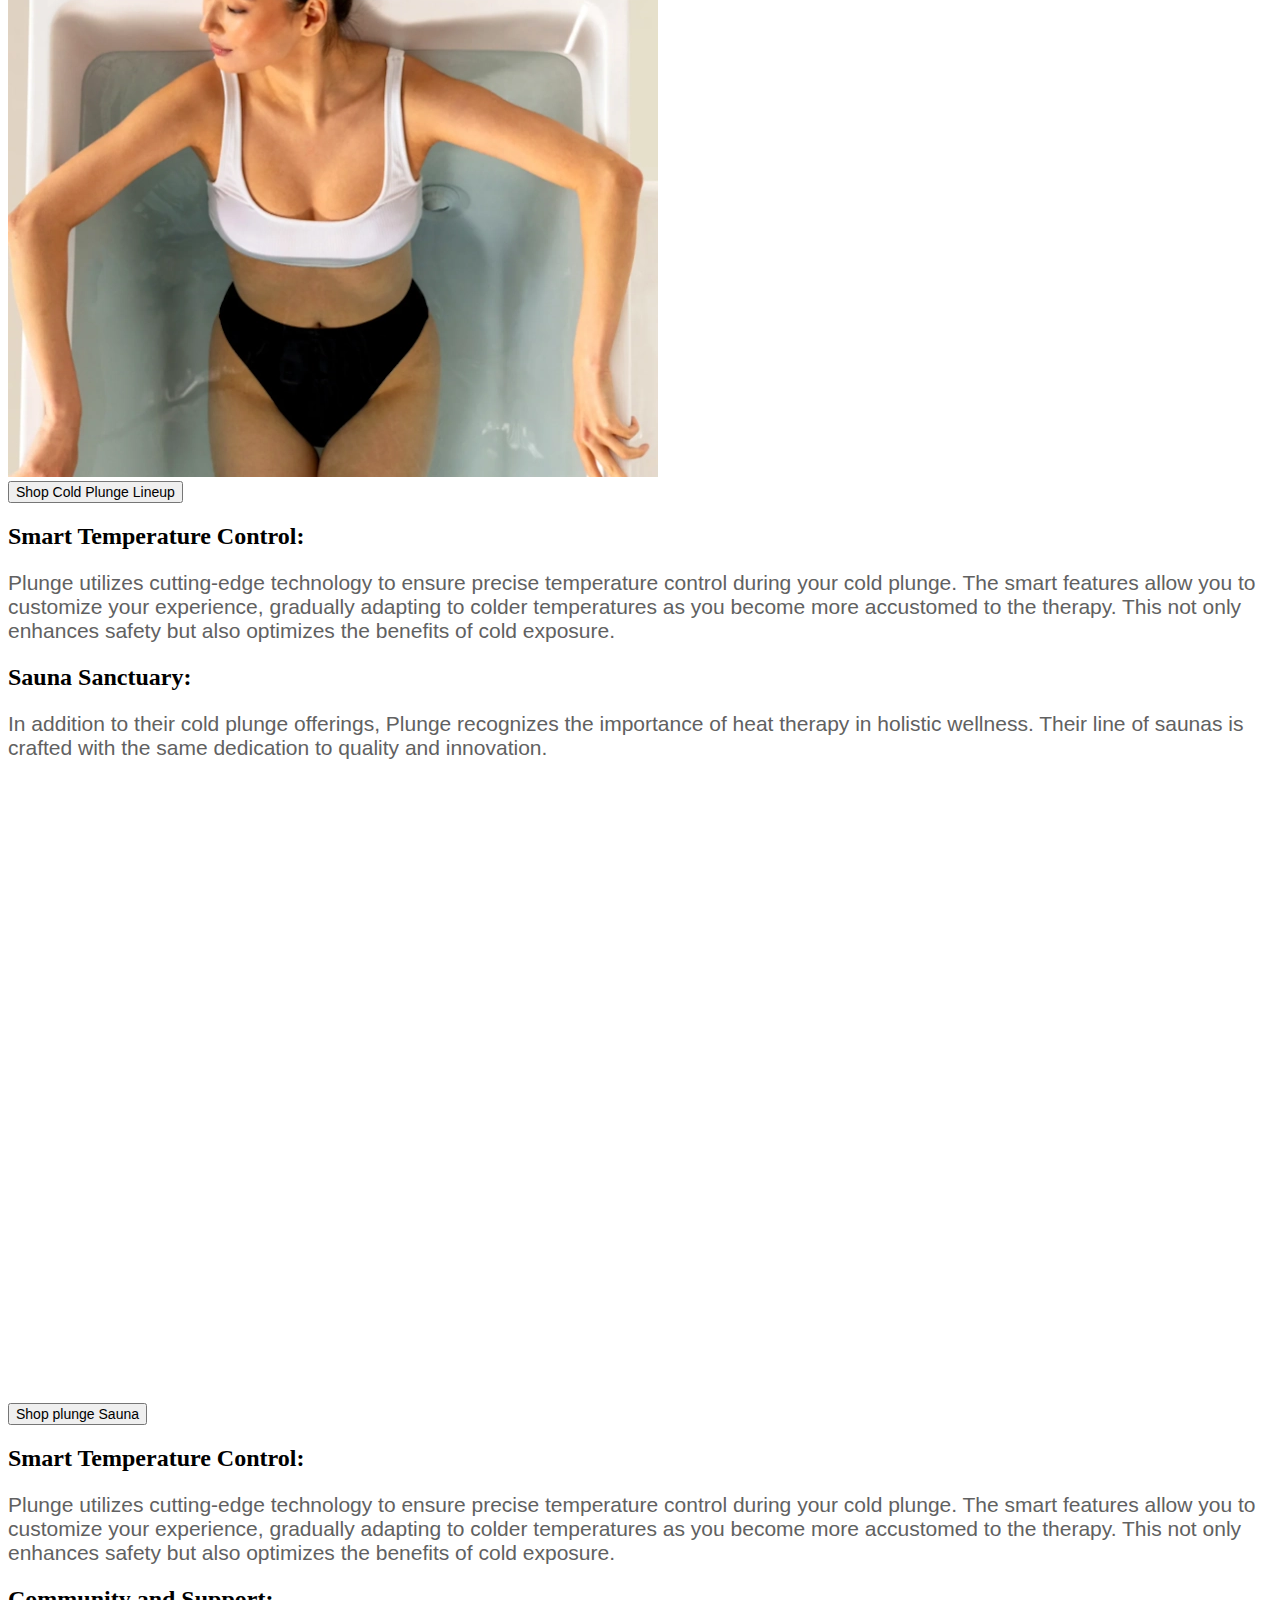
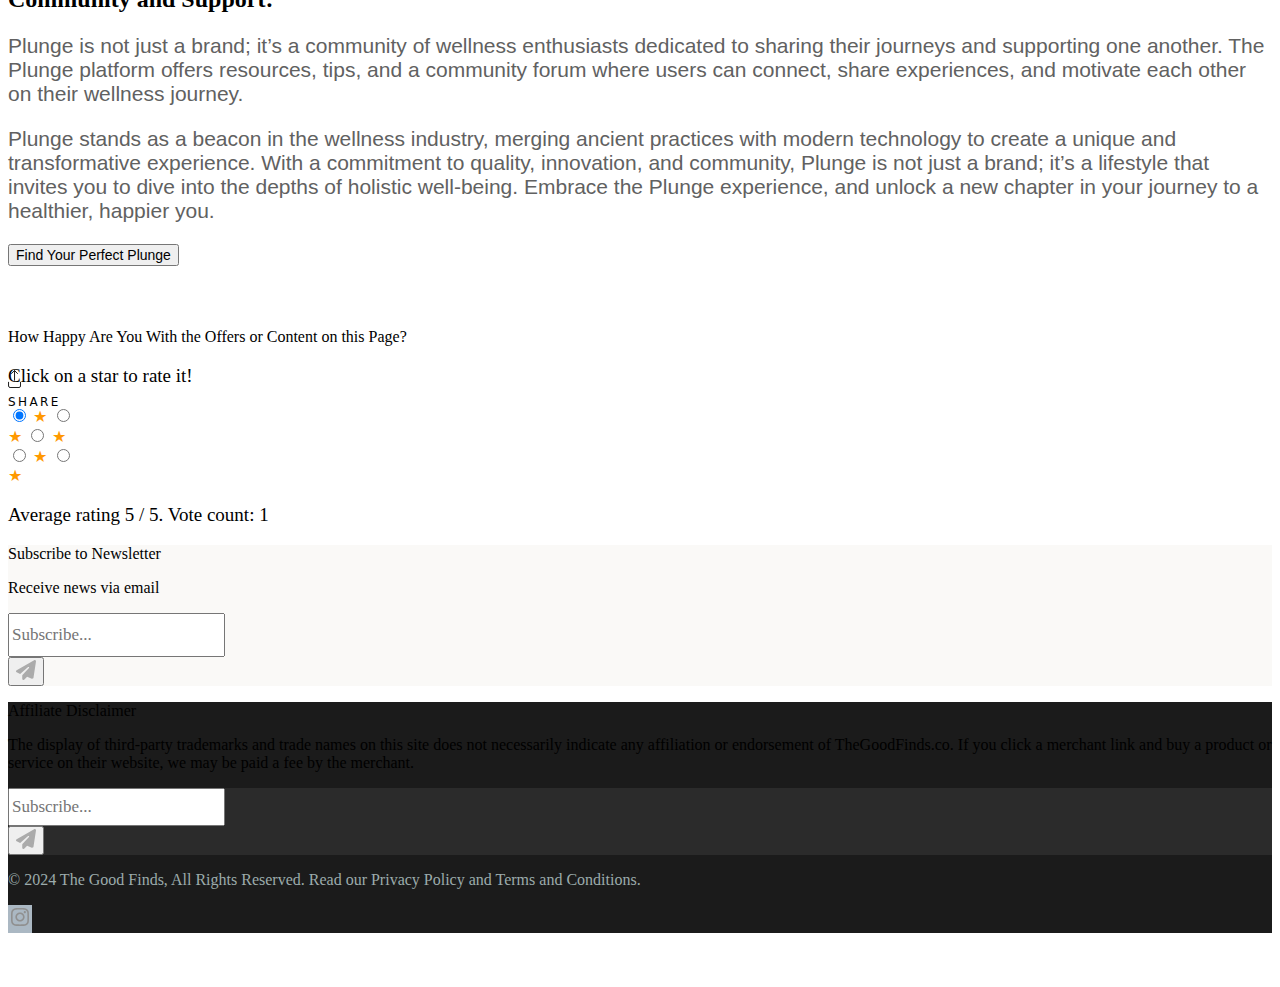
==== commit 61e8529d: "7t" ====
--- a/blog-single.html
+++ b/blog-single.html
@@ -13,8 +13,13 @@
     <!-- <link rel="stylesheet" href="https://pro.fontawesome.com/releases/v6.0.0-beta3/css/all.css"> -->
     <link rel="stylesheet" href="https://cdn.jsdelivr.net/npm/@splidejs/splide@4.1.4/dist/css/splide.min.css">
 </head>
-
-<body class="">
+<style>
+    main {
+        margin-top: 80px;
+    }
+</style>
+
+<body onload="init()" class="">
     <!-- navbar -->
     <header>
         <nav class="navbar navbar-expand-lg custom-navbar bg-white py-0">
@@ -120,10 +125,1517 @@
     </header>
     <!-- navbar -->
     <main>
-        <div class="container">
-           
-        </div>
-
+
+        <!-- LIST -->
+        <section class="pt-3 pt-md-4">
+            <div class="container-fluid container-md ps-1 pe-0">
+                <!-- <h4 class="display-5 fw-light mb-md-5 text-center font-gara mb-3">The Latest Finds</h4> -->
+                <div class="row m-auto w-100">
+                    <div class="col-12 col-xl-9 pe-xl-4 ps-xl-0">
+                        <!-- head text left -->
+                        <div>
+                            <div class="text-center">
+                                <div class="d-flex justify-content-center align-items-center mb-1">
+                                    <div class="bg-beige mx-2" style="height:1px;width:30px;"></div>
+                                    <p class="text-beiger font-mono mb-0 text-truncate">HEALTH & WELLNESS, HOLIDAY
+                                        SALES, HOME</p>
+                                    <div class="bg-beige mx-2" style="height:1px;width:30px;"></div>
+                                </div>
+                                <h1 class="font-gara fs-3 text-dark px-lg-2 mb-2 fw-lighter text-ellipsis-3 lh-sm">Dive
+                                    into
+                                    Wellness with Plunge: Elevating Your Health Through Cold Plunge and Saunas</h1>
+                                <p class="font-mono fw-medium mb-lg-5 mb-4" style="color: #C1C0C1;">NOVEMBER 9, 2023 |
+                                    BY KELLY BAKER
+                                </p>
+                            </div>
+                        </div>
+                        <!-- head text left -->
+                        <!-- cards -->
+                        <div>
+                            <div
+                                class="card-main mx-auto shadow rounded-4 position-relative pb-md-3 overflow-hidden my-3">
+                                <div class="w-100 card-strip mb-2 d-flex justify-content-center justify-content-md-start"
+                                    style="height: 18px;">
+                                    <div class="bg-secondary-subtle me-4 d-none d-md-block px-2"
+                                        style="border-radius: 0px 0px 12px 0px;">
+                                        <p class="mb-0 fs-11px mx-1">1</p>
+                                    </div>
+                                    <div class="bg-pinkish px-3 popular-div" style="">
+                                        <p class="mb-0 fs-11px text-white fw-semibold">MOST POPULAR</p>
+                                    </div>
+                                    <div class="d-none d-md-flex d-lg-none align-items-center ms-auto border px-2"
+                                        style="border-radius: 0px 0px 0px 12px;">
+                                        <p class="mb-0 fs-14px fw-semibold ps-1 mx-1">9.9 </p>
+                                        <div class="d-flex align-items-center me-2" style="margin-top:-1px">
+                                            <img style="margin-right:2px;margin-left:2px"
+                                                src="assets/images/svgs/star_full.svg" alt="" width="12" height="11">
+                                            <img style="margin-right:2px" src="assets/images/svgs/star_full.svg" alt=""
+                                                width="12" height="11">
+                                            <img style="margin-right:2px" src="assets/images/svgs/star_full.svg" alt=""
+                                                width="12" height="11">
+                                            <img style="margin-right:2px" src="assets/images/svgs/star_full.svg" alt=""
+                                                width="12" height="11">
+                                            <img style="margin-right:2px" src="assets/images/svgs/star_full.svg" alt=""
+                                                width="12" height="11">
+                                        </div>
+                                    </div>
+                                </div>
+                                <div class="d-block px-md-0 px-2">
+                                    <div
+                                        class="d-flex card-inner px-0 px-sm-3 justify-content-center justify-content-md-start align-items-center ">
+                                        <!-- imgdiv -->
+                                        <div class="rounded overflow-hidden border me-sm-3 " style="max-height: 136px;">
+                                            <a href="#!" class="text-decoration-none">
+                                                <div>
+                                                    <img src="assets/images/cards/Dreamcloud.webp" alt="bed"
+                                                        class="card-imger" style="max-width:175px" width="175"
+                                                        height="98">
+                                                </div>
+                                                <div class="text-center py-1">
+                                                    <img src="assets/images/stores/dreamcloud.svg" class="img-fluid"
+                                                        alt="bed" style="max-width:66px" width="66" height="34">
+                                                </div>
+                                            </a>
+                                        </div>
+                                        <!-- imgdiv -->
+                                        <!-- center diver -->
+                                        <div class="flex-md-grow-1 d-none d-md-block ">
+                                            <!-- TEXT DIV -->
+                                            <div class="w-fit-content">
+                                                <a href="#!" class="text-decoration-none">
+                                                    <p class="mb-2 text-base fw-kindabold">
+                                                        Strong, luxurious support
+                                                    </p>
+                                                </a>
+                                            </div>
+                                            <div class="w-fit-content">
+                                                <a href="#!" class="text-decoration-none">
+                                                    <p
+                                                        class="mb-2 text-base card-tagline fs-14px fw-semibold py-1 px-1 rounded-3">
+                                                        Labor Day Early Access! Up to 50% off
+                                                    </p>
+                                                </a>
+                                            </div>
+                                            <div class="w-fit-content mb-2">
+                                                <div class="" style="height: 20px;margin-left:2px;">
+                                                    <svg xmlns="http://www.w3.org/2000/svg" fill="#6BBB7B" width="14"
+                                                        height="14" viewBox="0 0 448 512">
+                                                        <path
+                                                            d="M438.6 105.4c12.5 12.5 12.5 32.8 0 45.3l-256 256c-12.5 12.5-32.8 12.5-45.3 0l-128-128c-12.5-12.5-12.5-32.8 0-45.3s32.8-12.5 45.3 0L160 338.7 393.4 105.4c12.5-12.5 32.8-12.5 45.3 0z" />
+                                                    </svg>
+                                                    <p class="fs-13px text-smallgrey text-truncate">Forever warranty</p>
+                                                </div>
+                                                <div class="" style="height: 20px;margin-left:2px;">
+                                                    <svg xmlns="http://www.w3.org/2000/svg" fill="#6BBB7B" width="14"
+                                                        height="14" viewBox="0 0 448 512">
+                                                        <path
+                                                            d="M438.6 105.4c12.5 12.5 12.5 32.8 0 45.3l-256 256c-12.5 12.5-32.8 12.5-45.3 0l-128-128c-12.5-12.5-12.5-32.8 0-45.3s32.8-12.5 45.3 0L160 338.7 393.4 105.4c12.5-12.5 32.8-12.5 45.3 0z" />
+                                                    </svg>
+                                                    <p class="fs-13px text-smallgrey text-truncate">As low as 0% financing
+                                                        available with
+                                                        affirm</p>
+                                                </div>
+                                                <div class="" style="height: 20px;margin-left:2px;">
+                                                    <svg xmlns="http://www.w3.org/2000/svg" fill="#6BBB7B" width="14"
+                                                        height="14" viewBox="0 0 448 512">
+                                                        <path
+                                                            d="M438.6 105.4c12.5 12.5 12.5 32.8 0 45.3l-256 256c-12.5 12.5-32.8 12.5-45.3 0l-128-128c-12.5-12.5-12.5-32.8 0-45.3s32.8-12.5 45.3 0L160 338.7 393.4 105.4c12.5-12.5 32.8-12.5 45.3 0z" />
+                                                    </svg>
+                                                    <p class="fs-13px text-smallgrey text-truncate">365 night trial & free shipping
+                                                        in 1-3
+                                                        days</p>
+                                                </div>
+                                            </div>
+                                            <div>
+                                                <a href="#!" class="underliner">
+                                                    <p class="mb-0 fs-14px">
+                                                        Read Review >
+                                                    </p>
+                                                </a>
+                                            </div>
+                                            <!-- TEXT DIV -->
+                                        </div>
+                                        <!-- center diver -->
+                                        <!-- RATING DIV -->
+                                        <div class="d-none d-lg-block mx-3" style="height: 102px;width: 102px;">
+                                            <a href="#!" class="text-decoration-none">
+                                                <div
+                                                    class="rounded border border-2 p-3 d-flex flex-column w-100 h-100 justify-content-center align-items-center">
+                                                    <p class="mb-0 rater fs-27px text-base">9.9</p>
+                                                    <p class="mb-0 fs-12px text-base">Outstanding</p>
+                                                    <div class="d-flex">
+                                                        <img src="assets/images/svgs/star_full.svg" alt="" width="12"
+                                                            height="11">
+                                                        <img src="assets/images/svgs/star_full.svg" alt="" width="12"
+                                                            height="11">
+                                                        <img src="assets/images/svgs/star_full.svg" alt="" width="12"
+                                                            height="11">
+                                                        <img src="assets/images/svgs/star_full.svg" alt="" width="12"
+                                                            height="11">
+                                                        <img src="assets/images/svgs/star_full.svg" alt="" width="12"
+                                                            height="11">
+                                                    </div>
+                                                </div>
+                                            </a>
+                                        </div>
+                                        <!-- RATING DIV -->
+                                        <!-- BUTTON DIV -->
+                                        <div class="mx-sm-2 ms-2">
+                                            <div>
+                                                <button
+                                                    class="btn btn-custom card-btn shadow-sm px-sm-4 px-2 text-white">Check
+                                                    Price →</button>
+                                            </div>
+                                            <div class="under-btn">
+                                                <a href="#!" class="text-decoration-none">
+                                                    <p class="mb-0 mt-3 text-center">Visit Site</p>
+                                                </a>
+                                            </div>
+                                        </div>
+                                        <!-- BUTTON DIV -->
+                                    </div>
+
+                                    <!-- center diver FOR MOBILE -->
+                                    <div class="d-block d-md-none">
+                                        <div>
+                                            <div class="w-fit-content mx-auto mt-4">
+                                                <a href="#!" class="text-decoration-none">
+                                                    <p
+                                                        class="mb-2 text-base card-tagline fs-12px fw-semibold py-1 px-2 px-sm-5 rounded-3">
+                                                        Labor Day Early Access! Up to 50% off
+                                                    </p>
+                                                </a>
+                                                <div class="d-flex justify-content-start gaper my-2">
+                                                    <div class="d-flex justify-content-center align-items-center ">
+                                                        <div>
+                                                            <svg xmlns="http://www.w3.org/2000/svg" width="24"
+                                                                height="24" class="me-1 vectors-card"
+                                                                viewBox="0 0 34 33" fill="none">
+                                                                <g id="Icons">
+                                                                    <g id="Group 20693">
+                                                                        <path id="Vector"
+                                                                            d="M27.8585 12.1719C27.6853 11.9453 27.402 11.8093 27.1019 11.8093H22.8897C22.3802 11.8093 21.9675 12.1919 21.9675 12.6612V16.2514C21.9675 16.722 22.3817 17.1033 22.8897 17.1033H29.5942C29.9406 17.1033 30.2538 16.9273 30.414 16.6434C30.5727 16.3594 30.5482 16.0208 30.3562 15.7688L27.8566 12.1693L27.8585 12.1719ZM29.9233 16.4101C29.8583 16.5247 29.7342 16.594 29.5942 16.594H22.8897C22.6862 16.594 22.5216 16.4407 22.5216 16.2541V12.6639C22.5216 12.4759 22.6876 12.3239 22.8897 12.3239H27.1019C27.2216 12.3239 27.3342 12.3786 27.3963 12.4599L29.8959 16.0594C29.9767 16.1648 29.9853 16.2967 29.9218 16.4127L29.9233 16.4101Z"
+                                                                            fill="#2C3862" stroke="#2C3862"
+                                                                            stroke-width="0.666667" />
+                                                                        <g id="Group 34041">
+                                                                            <g id="Group 34040">
+                                                                                <path id="Vector_2"
+                                                                                    d="M32.2089 14.3717L29.0945 10.2109C28.8679 9.90691 28.4927 9.72561 28.0929 9.72561H20.5869C20.343 9.72561 20.115 9.7936 19.9245 9.90825V8.4831C19.9245 7.94717 19.4526 7.51123 18.8724 7.51123H2.05208C1.47192 7.51123 1 7.94717 1 8.4831V17.4459C1 17.9819 1.47192 18.4178 2.05208 18.4178H2.91944C2.79388 18.5951 2.72172 18.8044 2.72172 19.031V21.4347C2.72172 22.0746 3.286 22.5959 3.97873 22.5959H5.37574L5.4046 22.3706C5.60087 20.8601 6.99355 19.543 8.64167 19.543C10.2898 19.543 11.6825 20.8601 11.8787 22.3706L11.9076 22.5959H21.2719V22.3706C21.4682 20.8601 22.8897 19.543 24.5378 19.543C26.186 19.543 27.5786 20.8601 27.7749 22.3706L27.8038 22.5959H31.6662C32.359 22.5959 32.9233 22.0746 32.9233 21.4347V16.4914C32.9233 15.7301 32.6765 14.9969 32.2089 14.3717ZM1.55418 17.4459V8.48444C1.55418 8.23114 1.77787 8.0245 2.05208 8.0245H18.8724C19.1466 8.0245 19.3703 8.23114 19.3703 8.48444V17.2939C19.3703 17.6312 19.073 17.9059 18.7079 17.9059H2.05208C1.77787 17.9059 1.55418 17.6979 1.55418 17.4446V17.4459ZM32.3662 21.4347C32.3662 21.792 32.0559 22.084 31.6677 22.084H28.2887C27.9553 20.4295 26.3851 19.031 24.5378 19.031C22.6906 19.031 21.1204 20.4309 20.787 22.084H12.3896C12.0563 20.4295 10.4861 19.031 8.63879 19.031C6.79151 19.031 5.22132 20.4309 4.88795 22.084H3.97441C3.58763 22.084 3.27158 21.7933 3.27158 21.4347V19.031C3.27158 18.6938 3.56887 18.4191 3.93399 18.4191H18.7036C19.3747 18.4191 19.9202 17.9152 19.9202 17.2953V10.8508C19.9202 10.5135 20.2175 10.2389 20.5826 10.2389H28.0886C28.3065 10.2389 28.51 10.3375 28.6341 10.5028L31.7485 14.6636C32.1526 15.2035 32.3662 15.8355 32.3662 16.4927V21.4347Z"
+                                                                                    fill="#2C3862" stroke="#2C3862"
+                                                                                    stroke-width="0.666667" />
+                                                                                <path id="Vector_3"
+                                                                                    d="M24.6341 19.8093C23.1634 19.8093 21.9675 21.0052 21.9675 22.476C21.9675 23.9468 23.1634 25.1427 24.6341 25.1427C26.1049 25.1427 27.3008 23.9468 27.3008 22.476C27.3008 21.0052 26.1049 19.8093 24.6341 19.8093ZM24.6341 24.5827C23.4733 24.5827 22.5289 23.6383 22.5289 22.4775C22.5289 21.3166 23.4733 20.3722 24.6341 20.3722C25.795 20.3722 26.7394 21.3166 26.7394 22.4775C26.7394 23.6383 25.795 24.5827 24.6341 24.5827Z"
+                                                                                    fill="#2C3862" stroke="#2C3862"
+                                                                                    stroke-width="0.666667" />
+                                                                                <path id="Vector_4"
+                                                                                    d="M8.63414 19.8093C7.16337 19.8093 5.96747 21.0052 5.96747 22.476C5.96747 23.9468 7.16337 25.1427 8.63414 25.1427C10.1049 25.1427 11.3008 23.9468 11.3008 22.476C11.3008 21.0052 10.1049 19.8093 8.63414 19.8093ZM8.63414 24.5827C7.47332 24.5827 6.52887 23.6383 6.52887 22.4775C6.52887 21.3166 7.47332 20.3722 8.63414 20.3722C9.79495 20.3722 10.7394 21.3166 10.7394 22.4775C10.7394 23.6383 9.79495 24.5827 8.63414 24.5827Z"
+                                                                                    fill="#2C3862" stroke="#2C3862"
+                                                                                    stroke-width="0.666667" />
+                                                                                <path id="Vector_5"
+                                                                                    d="M7.54925 11.8132H11.3723C11.5252 11.8132 11.6493 11.6986 11.6493 11.5572C11.6493 11.4159 11.5252 11.3013 11.3723 11.3013H7.54925C7.39628 11.3013 7.27216 11.4159 7.27216 11.5572C7.27216 11.6986 7.39628 11.8132 7.54925 11.8132Z"
+                                                                                    fill="#2C3862" stroke="#2C3862"
+                                                                                    stroke-width="0.666667" />
+                                                                                <path id="Vector_6"
+                                                                                    d="M8.27411 12.965C8.27411 13.1063 8.39822 13.2209 8.5512 13.2209H12.3742C12.5272 13.2209 12.6513 13.1063 12.6513 12.965C12.6513 12.8236 12.5272 12.709 12.3742 12.709H8.5512C8.39822 12.709 8.27411 12.8236 8.27411 12.965Z"
+                                                                                    fill="#2C3862" stroke="#2C3862"
+                                                                                    stroke-width="0.666667" />
+                                                                                <path id="Vector_7"
+                                                                                    d="M9.27539 14.3729C9.27539 14.5142 9.3995 14.6289 9.55248 14.6289H13.3755C13.5285 14.6289 13.6526 14.5142 13.6526 14.3729C13.6526 14.2316 13.5285 14.1169 13.3755 14.1169H9.55248C9.3995 14.1169 9.27539 14.2316 9.27539 14.3729Z"
+                                                                                    fill="#2C3862" stroke="#2C3862"
+                                                                                    stroke-width="0.666667" />
+                                                                            </g>
+                                                                        </g>
+                                                                    </g>
+                                                                </g>
+                                                            </svg>
+                                                        </div>
+                                                        <span class="fs-11px lh--sm">
+                                                            Free Shipping<p class="mb-0">& Returns</p>
+                                                        </span>
+                                                    </div>
+                                                    <div class="d-flex justify-content-center align-items-center">
+                                                        <div>
+                                                            <svg xmlns="http://www.w3.org/2000/svg" width="24"
+                                                                height="24" class="me-1 vectors-card"
+                                                                viewBox="0 0 24 24" fill="none">
+                                                                <g id="Icons">
+                                                                    <g id="Group 33999">
+                                                                        <g id="Group 33998">
+                                                                            <path id="Star 5"
+                                                                                d="M11.2121 1.98632C11.6951 1.68822 12.3049 1.68822 12.7879 1.98632L15.2573 3.51057C15.394 3.59495 15.5434 3.65683 15.6997 3.69383L18.5236 4.36215C19.0759 4.49285 19.5071 4.92408 19.6379 5.47637L20.3062 8.3003C20.3432 8.45664 20.405 8.60602 20.4894 8.74273L22.0137 11.2121C22.3118 11.6951 22.3118 12.3049 22.0137 12.7879L20.4894 15.2573C20.405 15.394 20.3432 15.5434 20.3062 15.6997L19.6379 18.5236C19.5071 19.0759 19.0759 19.5071 18.5236 19.6379L15.6997 20.3062C15.5434 20.3432 15.394 20.405 15.2573 20.4894L12.7879 22.0137C12.3049 22.3118 11.6951 22.3118 11.2121 22.0137L8.74273 20.4894C8.60602 20.405 8.45664 20.3432 8.3003 20.3062L5.47637 19.6379C4.92408 19.5071 4.49285 19.0759 4.36215 18.5236L3.69383 15.6997C3.65683 15.5434 3.59495 15.394 3.51057 15.2573L1.98632 12.7879C1.68822 12.3049 1.68822 11.6951 1.98632 11.2121L3.51057 8.74273C3.59495 8.60602 3.65683 8.45664 3.69383 8.3003L4.36215 5.47637C4.49285 4.92408 4.92408 4.49285 5.47637 4.36215L8.3003 3.69383C8.45664 3.65683 8.60602 3.59495 8.74273 3.51057L11.2121 1.98632Z"
+                                                                                stroke="#2C3862" />
+                                                                        </g>
+                                                                    </g>
+                                                                    <g id="Free">
+                                                                        <path
+                                                                            d="M5.7063 9.875H8.6938V10.4938H6.45005V11.725H8.1313V12.3438H6.45005V14.25H5.7063V9.875Z"
+                                                                            fill="#2C3862" />
+                                                                        <path
+                                                                            d="M9.33701 11.125H9.97451L10.0308 11.5125C10.1141 11.4083 10.212 11.3229 10.3245 11.2563C10.437 11.1854 10.5578 11.1375 10.687 11.1125C10.8203 11.0875 10.9537 11.0917 11.087 11.125V11.775C10.9787 11.7375 10.862 11.7292 10.737 11.75C10.6162 11.7667 10.5037 11.8125 10.3995 11.8875C10.2953 11.9583 10.2099 12.0604 10.1433 12.1937C10.0766 12.3229 10.0433 12.4833 10.0433 12.675V14.25H9.33701V11.125Z"
+                                                                            fill="#2C3862" />
+                                                                        <path
+                                                                            d="M12.9831 14.2938C12.6706 14.2938 12.3956 14.225 12.1581 14.0875C11.9248 13.95 11.7414 13.7583 11.6081 13.5125C11.4789 13.2667 11.4144 12.9833 11.4144 12.6625C11.4144 12.3583 11.4789 12.0875 11.6081 11.85C11.7373 11.6125 11.9164 11.425 12.1456 11.2875C12.3748 11.15 12.6352 11.0812 12.9269 11.0812C13.2227 11.0812 13.4831 11.1458 13.7081 11.275C13.9331 11.4042 14.1081 11.5854 14.2331 11.8188C14.3623 12.0479 14.4269 12.3146 14.4269 12.6188C14.4269 12.6688 14.4248 12.7229 14.4206 12.7812C14.4164 12.8354 14.4102 12.8938 14.4019 12.9563H12.1769C12.1977 13.1021 12.2435 13.2292 12.3144 13.3375C12.3894 13.4417 12.4831 13.5229 12.5956 13.5812C12.7081 13.6396 12.8373 13.6688 12.9831 13.6688C13.1581 13.6688 13.3144 13.6333 13.4519 13.5625C13.5935 13.4917 13.6914 13.3979 13.7456 13.2813L14.3644 13.4875C14.2394 13.7375 14.0539 13.9354 13.8081 14.0813C13.5623 14.2229 13.2873 14.2938 12.9831 14.2938ZM13.6581 12.3812C13.6539 12.2521 13.6185 12.1354 13.5519 12.0312C13.4852 11.9271 13.3977 11.8458 13.2894 11.7875C13.181 11.725 13.0602 11.6938 12.9269 11.6938C12.8102 11.6938 12.6998 11.7229 12.5956 11.7813C12.4914 11.8396 12.4019 11.9208 12.3269 12.025C12.256 12.125 12.2102 12.2438 12.1894 12.3812H13.6581Z"
+                                                                            fill="#2C3862" />
+                                                                        <path
+                                                                            d="M16.4926 14.2938C16.1801 14.2938 15.9051 14.225 15.6676 14.0875C15.4343 13.95 15.251 13.7583 15.1176 13.5125C14.9885 13.2667 14.9239 12.9833 14.9239 12.6625C14.9239 12.3583 14.9885 12.0875 15.1176 11.85C15.2468 11.6125 15.426 11.425 15.6551 11.2875C15.8843 11.15 16.1447 11.0812 16.4364 11.0812C16.7322 11.0812 16.9926 11.1458 17.2176 11.275C17.4426 11.4042 17.6176 11.5854 17.7426 11.8188C17.8718 12.0479 17.9364 12.3146 17.9364 12.6188C17.9364 12.6688 17.9343 12.7229 17.9301 12.7812C17.926 12.8354 17.9197 12.8938 17.9114 12.9563H15.6864C15.7072 13.1021 15.753 13.2292 15.8239 13.3375C15.8989 13.4417 15.9926 13.5229 16.1051 13.5812C16.2176 13.6396 16.3468 13.6688 16.4926 13.6688C16.6676 13.6688 16.8239 13.6333 16.9614 13.5625C17.103 13.4917 17.201 13.3979 17.2551 13.2813L17.8739 13.4875C17.7489 13.7375 17.5635 13.9354 17.3176 14.0813C17.0718 14.2229 16.7968 14.2938 16.4926 14.2938ZM17.1676 12.3812C17.1635 12.2521 17.128 12.1354 17.0614 12.0312C16.9947 11.9271 16.9072 11.8458 16.7989 11.7875C16.6905 11.725 16.5697 11.6938 16.4364 11.6938C16.3197 11.6938 16.2093 11.7229 16.1051 11.7813C16.001 11.8396 15.9114 11.9208 15.8364 12.025C15.7655 12.125 15.7197 12.2438 15.6989 12.3812H17.1676Z"
+                                                                            fill="#2C3862" />
+                                                                    </g>
+                                                                </g>
+                                                            </svg>
+                                                        </div>
+                                                        <span class="fs-11px lh--sm">
+                                                            365<p class="mb-0">Night</p>
+                                                            <p class="mb-0">Trail</p>
+                                                        </span>
+                                                    </div>
+                                                    <div class="d-flex justify-content-center align-items-center">
+                                                        <div>
+                                                            <svg xmlns="http://www.w3.org/2000/svg" width="24"
+                                                                height="24" class="me-1 vectors-card"
+                                                                viewBox="0 0 24 24" fill="none">
+                                                                <g id="Icons">
+                                                                    <g id="Group 33999">
+                                                                        <g id="Group 33998">
+                                                                            <path id="Star 5"
+                                                                                d="M11.0998 2.1753C11.6332 1.77514 12.3668 1.77514 12.9002 2.1753L13.8608 2.89596C14.17 3.12792 14.5568 3.23157 14.9405 3.18528L16.1328 3.04148C16.7948 2.96164 17.4301 3.32839 17.6919 3.94164L18.1635 5.04605C18.3153 5.40154 18.5985 5.68471 18.9539 5.8365L20.0584 6.30809C20.6716 6.56995 21.0384 7.20519 20.9585 7.86721L20.8147 9.05945C20.7684 9.44321 20.8721 9.83003 21.104 10.1392L21.8247 11.0998C22.2249 11.6332 22.2249 12.3668 21.8247 12.9002L21.104 13.8608C20.8721 14.17 20.7684 14.5568 20.8147 14.9405L20.9585 16.1328C21.0384 16.7948 20.6716 17.4301 20.0584 17.6919L18.9539 18.1635C18.5985 18.3153 18.3153 18.5985 18.1635 18.9539L17.6919 20.0584C17.4301 20.6716 16.7948 21.0384 16.1328 20.9585L14.9405 20.8147C14.5568 20.7684 14.17 20.8721 13.8608 21.104L12.9002 21.8247C12.3668 22.2249 11.6332 22.2249 11.0998 21.8247L10.1392 21.104C9.83003 20.8721 9.44321 20.7684 9.05946 20.8147L7.86721 20.9585C7.2052 21.0384 6.56995 20.6716 6.30809 20.0584L5.8365 18.9539C5.68471 18.5985 5.40154 18.3153 5.04605 18.1635L3.94164 17.6919C3.3284 17.4301 2.96164 16.7948 3.04148 16.1328L3.18528 14.9405C3.23157 14.5568 3.12792 14.17 2.89596 13.8608L2.1753 12.9002C1.77514 12.3668 1.77514 11.6332 2.1753 11.0998L2.89596 10.1392C3.12792 9.83003 3.23157 9.44321 3.18528 9.05945L3.04148 7.86721C2.96164 7.2052 3.32839 6.56995 3.94164 6.30809L5.04605 5.8365C5.40154 5.68471 5.68471 5.40154 5.8365 5.04605L6.30809 3.94164C6.56995 3.3284 7.20519 2.96164 7.86721 3.04148L9.05945 3.18528C9.44321 3.23157 9.83003 3.12792 10.1392 2.89596L11.0998 2.1753Z"
+                                                                                stroke="#2C3862" />
+                                                                            <path id="Vector 63"
+                                                                                d="M8.25 12.75L10.5 15L15.75 9.75"
+                                                                                stroke="#2C3862"
+                                                                                stroke-linecap="round" />
+                                                                        </g>
+                                                                    </g>
+                                                                </g>
+                                                            </svg>
+                                                        </div>
+                                                        <span class="fs-11px lh--sm">Lifetime</span>
+                                                    </div>
+                                                </div>
+                                            </div>
+                                        </div>
+                                    </div>
+                                    <!-- center diver FOR MOBILE -->
+                                </div>
+
+
+
+                                <!-- ACCORDIAN -->
+
+                                <div class="d-block d-md-none accordion bg-none py-0 px-0 pt-1" id="accordion">
+                                    <div class="accordion-item border-0">
+
+                                        <div id="collapseOne" class="accordion-collapse collapse show"
+                                            data-bs-parent="#accordion">
+                                            <div class="accordion-body px-0">
+                                                <div class="">
+
+                                                    <!-- <div class="">
+                                                        <ul class="list-unstyled">
+                                                            <li class="fs-14px">
+                                                                Forever warranty
+                                                            </li>
+                                                            <li class="fs-14px">
+                                                                As low as 0% financing available with affirm
+                                                            </li>
+                                                            <li class="fs-14px">
+                                                                365 night trial &amp; free shipping in 1-3 days
+                                                            </li>
+                                                        </ul>
+                                                    </div> -->
+                                                    <div class="w-100 mb-2 bg-grey ">
+                                                        <div class="px-20px" style="height: 20px;margin-left:2px;">
+                                                            <svg xmlns="http://www.w3.org/2000/svg" fill="#6BBB7B"
+                                                                width="14" height="14" viewBox="0 0 448 512">
+                                                                <path
+                                                                    d="M438.6 105.4c12.5 12.5 12.5 32.8 0 45.3l-256 256c-12.5 12.5-32.8 12.5-45.3 0l-128-128c-12.5-12.5-12.5-32.8 0-45.3s32.8-12.5 45.3 0L160 338.7 393.4 105.4c12.5-12.5 32.8-12.5 45.3 0z" />
+                                                            </svg>
+                                                            <p class="fs-13px text-smallgrey text-truncate">Forever warranty</p>
+                                                        </div>
+                                                        <div class="px-20px" style="height: 20px;margin-left:2px;">
+                                                            <svg xmlns="http://www.w3.org/2000/svg" fill="#6BBB7B"
+                                                                width="14" height="14" viewBox="0 0 448 512">
+                                                                <path
+                                                                    d="M438.6 105.4c12.5 12.5 12.5 32.8 0 45.3l-256 256c-12.5 12.5-32.8 12.5-45.3 0l-128-128c-12.5-12.5-12.5-32.8 0-45.3s32.8-12.5 45.3 0L160 338.7 393.4 105.4c12.5-12.5 32.8-12.5 45.3 0z" />
+                                                            </svg>
+                                                            <p class="fs-13px text-smallgrey text-truncate">As low as 0% financing
+                                                                available with
+                                                                affirm</p>
+                                                        </div>
+                                                        <div class="px-20px" style="height: 20px;margin-left:2px;">
+                                                            <svg xmlns="http://www.w3.org/2000/svg" fill="#6BBB7B"
+                                                                width="14" height="14" viewBox="0 0 448 512">
+                                                                <path
+                                                                    d="M438.6 105.4c12.5 12.5 12.5 32.8 0 45.3l-256 256c-12.5 12.5-32.8 12.5-45.3 0l-128-128c-12.5-12.5-12.5-32.8 0-45.3s32.8-12.5 45.3 0L160 338.7 393.4 105.4c12.5-12.5 32.8-12.5 45.3 0z" />
+                                                            </svg>
+                                                            <p class="fs-13px text-smallgrey text-truncate">365 night trial & free
+                                                                shipping
+                                                                in 1-3
+                                                                days</p>
+                                                        </div>
+                                                    </div>
+                                                    <div class="px-20px">
+                                                        <div class="fw-semibold">Pros</div>
+                                                        <ul class="list-unstyled">
+                                                            <li class="fs-14px">
+                                                                <svg xmlns="http://www.w3.org/2000/svg" width="14"
+                                                                    class="me-1" height="14" viewBox="0 0 14 14"
+                                                                    fill="none">
+                                                                    <path fill-rule="evenodd" clip-rule="evenodd"
+                                                                        d="M4.7499 0.149902C2.20939 0.149902 0.149902 2.20939 0.149902 4.7499V9.19435C0.149902 11.7349 2.20939 13.7943 4.7499 13.7943H9.19435C11.7349 13.7943 13.7943 11.7349 13.7943 9.19435V4.7499C13.7943 2.20939 11.7349 0.149902 9.19435 0.149902H4.7499ZM1.3499 4.7499C1.3499 2.87213 2.87213 1.3499 4.7499 1.3499H9.19435C11.0721 1.3499 12.5943 2.87213 12.5943 4.7499V9.19435C12.5943 11.0721 11.0721 12.5943 9.19435 12.5943H4.7499C2.87213 12.5943 1.3499 11.0721 1.3499 9.19435V4.7499ZM4.85201 6.82081C4.60893 6.5956 4.22931 6.61009 4.0041 6.85317C3.77889 7.09625 3.79338 7.47587 4.03646 7.70108L5.39758 8.96211C5.63412 9.18126 6.0016 9.17425 6.22961 8.94624L9.52944 5.6464C9.76376 5.41209 9.76376 5.03219 9.52944 4.79788C9.29513 4.56356 8.91523 4.56356 8.68092 4.79788L5.78946 7.68933L4.85201 6.82081Z"
+                                                                        fill="#47AC5D" />
+                                                                </svg>High quality materials
+                                                            </li>
+                                                            <li class="fs-14px">
+                                                                <svg xmlns="http://www.w3.org/2000/svg" width="14"
+                                                                    class="me-1" height="14" viewBox="0 0 14 14"
+                                                                    fill="none">
+                                                                    <path fill-rule="evenodd" clip-rule="evenodd"
+                                                                        d="M4.7499 0.149902C2.20939 0.149902 0.149902 2.20939 0.149902 4.7499V9.19435C0.149902 11.7349 2.20939 13.7943 4.7499 13.7943H9.19435C11.7349 13.7943 13.7943 11.7349 13.7943 9.19435V4.7499C13.7943 2.20939 11.7349 0.149902 9.19435 0.149902H4.7499ZM1.3499 4.7499C1.3499 2.87213 2.87213 1.3499 4.7499 1.3499H9.19435C11.0721 1.3499 12.5943 2.87213 12.5943 4.7499V9.19435C12.5943 11.0721 11.0721 12.5943 9.19435 12.5943H4.7499C2.87213 12.5943 1.3499 11.0721 1.3499 9.19435V4.7499ZM4.85201 6.82081C4.60893 6.5956 4.22931 6.61009 4.0041 6.85317C3.77889 7.09625 3.79338 7.47587 4.03646 7.70108L5.39758 8.96211C5.63412 9.18126 6.0016 9.17425 6.22961 8.94624L9.52944 5.6464C9.76376 5.41209 9.76376 5.03219 9.52944 4.79788C9.29513 4.56356 8.91523 4.56356 8.68092 4.79788L5.78946 7.68933L4.85201 6.82081Z"
+                                                                        fill="#47AC5D" />
+                                                                </svg>Suitable for couples &amp; heavier
+                                                                builds
+                                                            </li>
+                                                            <li class="fs-14px">
+                                                                <svg xmlns="http://www.w3.org/2000/svg" width="14"
+                                                                    class="me-1" height="14" viewBox="0 0 14 14"
+                                                                    fill="none">
+                                                                    <path fill-rule="evenodd" clip-rule="evenodd"
+                                                                        d="M4.7499 0.149902C2.20939 0.149902 0.149902 2.20939 0.149902 4.7499V9.19435C0.149902 11.7349 2.20939 13.7943 4.7499 13.7943H9.19435C11.7349 13.7943 13.7943 11.7349 13.7943 9.19435V4.7499C13.7943 2.20939 11.7349 0.149902 9.19435 0.149902H4.7499ZM1.3499 4.7499C1.3499 2.87213 2.87213 1.3499 4.7499 1.3499H9.19435C11.0721 1.3499 12.5943 2.87213 12.5943 4.7499V9.19435C12.5943 11.0721 11.0721 12.5943 9.19435 12.5943H4.7499C2.87213 12.5943 1.3499 11.0721 1.3499 9.19435V4.7499ZM4.85201 6.82081C4.60893 6.5956 4.22931 6.61009 4.0041 6.85317C3.77889 7.09625 3.79338 7.47587 4.03646 7.70108L5.39758 8.96211C5.63412 9.18126 6.0016 9.17425 6.22961 8.94624L9.52944 5.6464C9.76376 5.41209 9.76376 5.03219 9.52944 4.79788C9.29513 4.56356 8.91523 4.56356 8.68092 4.79788L5.78946 7.68933L4.85201 6.82081Z"
+                                                                        fill="#47AC5D" />
+                                                                </svg>Premium edge support for people with
+                                                                limited mobility
+                                                            </li>
+                                                            <li class="fs-14px">
+                                                                <svg xmlns="http://www.w3.org/2000/svg" width="14"
+                                                                    class="me-1" height="14" viewBox="0 0 14 14"
+                                                                    fill="none">
+                                                                    <path fill-rule="evenodd" clip-rule="evenodd"
+                                                                        d="M4.7499 0.149902C2.20939 0.149902 0.149902 2.20939 0.149902 4.7499V9.19435C0.149902 11.7349 2.20939 13.7943 4.7499 13.7943H9.19435C11.7349 13.7943 13.7943 11.7349 13.7943 9.19435V4.7499C13.7943 2.20939 11.7349 0.149902 9.19435 0.149902H4.7499ZM1.3499 4.7499C1.3499 2.87213 2.87213 1.3499 4.7499 1.3499H9.19435C11.0721 1.3499 12.5943 2.87213 12.5943 4.7499V9.19435C12.5943 11.0721 11.0721 12.5943 9.19435 12.5943H4.7499C2.87213 12.5943 1.3499 11.0721 1.3499 9.19435V4.7499ZM4.85201 6.82081C4.60893 6.5956 4.22931 6.61009 4.0041 6.85317C3.77889 7.09625 3.79338 7.47587 4.03646 7.70108L5.39758 8.96211C5.63412 9.18126 6.0016 9.17425 6.22961 8.94624L9.52944 5.6464C9.76376 5.41209 9.76376 5.03219 9.52944 4.79788C9.29513 4.56356 8.91523 4.56356 8.68092 4.79788L5.78946 7.68933L4.85201 6.82081Z"
+                                                                        fill="#47AC5D" />
+                                                                </svg>Combines comfort &amp; support
+                                                            </li>
+                                                        </ul>
+                                                        <div class="fw-semibold">
+                                                            Cons</div>
+                                                        <ul class="list-unstyled">
+                                                            <li class="fs-14px">
+                                                                <svg xmlns="http://www.w3.org/2000/svg" width="14"
+                                                                    class="me-1" height="14" viewBox="0 0 14 14"
+                                                                    fill="none">
+                                                                    <path fill-rule="evenodd" clip-rule="evenodd"
+                                                                        d="M0.149902 4.7499C0.149902 2.20939 2.20939 0.149902 4.7499 0.149902H9.19435C11.7349 0.149902 13.7943 2.20939 13.7943 4.7499V9.19435C13.7943 11.7349 11.7349 13.7943 9.19435 13.7943H4.7499C2.20939 13.7943 0.149902 11.7349 0.149902 9.19435V4.7499ZM4.7499 1.3499C2.87213 1.3499 1.3499 2.87213 1.3499 4.7499V9.19435C1.3499 11.0721 2.87213 12.5943 4.7499 12.5943H9.19435C11.0721 12.5943 12.5943 11.0721 12.5943 9.19435V4.7499C12.5943 2.87213 11.0721 1.3499 9.19435 1.3499H4.7499ZM4.79781 9.04632C4.56349 8.812 4.56349 8.43211 4.79781 8.19779L6.02347 6.97212L4.79781 5.74646C4.56349 5.51214 4.56349 5.13225 4.79781 4.89793C5.03212 4.66362 5.41202 4.66362 5.64633 4.89793L6.872 6.1236L8.09764 4.89796C8.33195 4.66364 8.71185 4.66364 8.94617 4.89796C9.18048 5.13227 9.18048 5.51217 8.94617 5.74649L7.72053 6.97212L8.94617 8.19776C9.18048 8.43208 9.18048 8.81198 8.94617 9.04629C8.71185 9.28061 8.33195 9.28061 8.09764 9.04629L6.872 7.82065L5.64633 9.04632C5.41202 9.28063 5.03212 9.28063 4.79781 9.04632Z"
+                                                                        fill="#F0586A" />
+                                                                </svg>Limited sinking
+                                                            </li>
+                                                            <li class="fs-14px">
+                                                                <svg xmlns="http://www.w3.org/2000/svg" width="14"
+                                                                    class="me-1" height="14" viewBox="0 0 14 14"
+                                                                    fill="none">
+                                                                    <path fill-rule="evenodd" clip-rule="evenodd"
+                                                                        d="M0.149902 4.7499C0.149902 2.20939 2.20939 0.149902 4.7499 0.149902H9.19435C11.7349 0.149902 13.7943 2.20939 13.7943 4.7499V9.19435C13.7943 11.7349 11.7349 13.7943 9.19435 13.7943H4.7499C2.20939 13.7943 0.149902 11.7349 0.149902 9.19435V4.7499ZM4.7499 1.3499C2.87213 1.3499 1.3499 2.87213 1.3499 4.7499V9.19435C1.3499 11.0721 2.87213 12.5943 4.7499 12.5943H9.19435C11.0721 12.5943 12.5943 11.0721 12.5943 9.19435V4.7499C12.5943 2.87213 11.0721 1.3499 9.19435 1.3499H4.7499ZM4.79781 9.04632C4.56349 8.812 4.56349 8.43211 4.79781 8.19779L6.02347 6.97212L4.79781 5.74646C4.56349 5.51214 4.56349 5.13225 4.79781 4.89793C5.03212 4.66362 5.41202 4.66362 5.64633 4.89793L6.872 6.1236L8.09764 4.89796C8.33195 4.66364 8.71185 4.66364 8.94617 4.89796C9.18048 5.13227 9.18048 5.51217 8.94617 5.74649L7.72053 6.97212L8.94617 8.19776C9.18048 8.43208 9.18048 8.81198 8.94617 9.04629C8.71185 9.28061 8.33195 9.28061 8.09764 9.04629L6.872 7.82065L5.64633 9.04632C5.41202 9.28063 5.03212 9.28063 4.79781 9.04632Z"
+                                                                        fill="#F0586A" />
+                                                                </svg>Heavy &amp; difficult to move
+                                                            </li>
+                                                        </ul>
+                                                    </div>
+                                                    <div class="text-center">
+                                                        <a href="#!" class="me-3 fs-14px fw-semiboldpx underliner">
+                                                            Read Review <span class="font-monospace">></span>
+                                                        </a>
+                                                        <a href="#!" target="_blank">
+                                                            <button
+                                                                class="fs-14px fw-semiboldpx border-1 border-primary rounded-3 bg-transparent px-5 py-2 text-primary">
+                                                                Visit Site
+                                                            </button>
+                                                        </a>
+                                                    </div>
+                                                </div>
+                                            </div>
+                                        </div>
+                                        <p class="accordion-header text-center bg-secondary-subtle py-1">
+                                            <button
+                                                class="accordion-button text-secondary d-flex fs-14px justify-content-center mx-auto p-0 bg-transparent shadow-none outline-none border-0 text-center"
+                                                type="button" data-bs-toggle="collapse" data-bs-target="#collapseOne"
+                                                aria-expanded="true" aria-controls="collapseOne">
+                                                More Info
+                                            </button>
+                                        </p>
+                                    </div>
+                                </div>
+                                <!-- ACCORDIAN -->
+                            </div>
+                            <div
+                                class="card-main mx-auto shadow rounded-4 position-relative pb-md-3 overflow-hidden my-3">
+                                <div class="w-100 card-strip mb-2 d-flex justify-content-center justify-content-md-start"
+                                    style="height: 18px;">
+                                    <div class="bg-secondary-subtle me-4 d-none d-md-block px-2"
+                                        style="border-radius: 0px 0px 12px 0px;">
+                                        <p class="mb-0 fs-11px mx-1">1</p>
+                                    </div>
+                                    <div class="bg-pinkish px-3 popular-div" style="">
+                                        <p class="mb-0 fs-11px text-white fw-semibold">MOST POPULAR</p>
+                                    </div>
+                                    <div class="d-none d-md-flex d-lg-none align-items-center ms-auto border px-2"
+                                        style="border-radius: 0px 0px 0px 12px;">
+                                        <p class="mb-0 fs-14px fw-semibold ps-1 mx-1">9.9 </p>
+                                        <div class="d-flex align-items-center me-2" style="margin-top:-1px">
+                                            <img style="margin-right:2px;margin-left:2px"
+                                                src="assets/images/svgs/star_full.svg" alt="" width="12" height="11">
+                                            <img style="margin-right:2px" src="assets/images/svgs/star_full.svg" alt=""
+                                                width="12" height="11">
+                                            <img style="margin-right:2px" src="assets/images/svgs/star_full.svg" alt=""
+                                                width="12" height="11">
+                                            <img style="margin-right:2px" src="assets/images/svgs/star_full.svg" alt=""
+                                                width="12" height="11">
+                                            <img style="margin-right:2px" src="assets/images/svgs/star_full.svg" alt=""
+                                                width="12" height="11">
+                                        </div>
+                                    </div>
+                                </div>
+                                <div class="d-block px-md-0 px-2">
+                                    <div
+                                        class="d-flex card-inner px-0 px-sm-3 justify-content-center justify-content-md-start align-items-center ">
+                                        <!-- imgdiv -->
+                                        <div class="rounded overflow-hidden border me-sm-3 " style="max-height: 136px;">
+                                            <a href="#!" class="text-decoration-none">
+                                                <div>
+                                                    <img src="assets/images/cards/Dreamcloud.webp" alt="bed"
+                                                        class="card-imger" style="max-width:175px" width="175"
+                                                        height="98">
+                                                </div>
+                                                <div class="text-center py-1">
+                                                    <img src="assets/images/stores/dreamcloud.svg" class="img-fluid"
+                                                        alt="bed" style="max-width:66px" width="66" height="34">
+                                                </div>
+                                            </a>
+                                        </div>
+                                        <!-- imgdiv -->
+                                        <!-- center diver -->
+                                        <div class="flex-md-grow-1 d-none d-md-block ">
+                                            <!-- TEXT DIV -->
+                                            <div class="w-fit-content">
+                                                <a href="#!" class="text-decoration-none">
+                                                    <p class="mb-2 text-base fw-kindabold">
+                                                        Strong, luxurious support
+                                                    </p>
+                                                </a>
+                                            </div>
+                                            <div class="w-fit-content">
+                                                <a href="#!" class="text-decoration-none">
+                                                    <p
+                                                        class="mb-2 text-base card-tagline fs-14px fw-semibold py-1 px-1 rounded-3">
+                                                        Labor Day Early Access! Up to 50% off
+                                                    </p>
+                                                </a>
+                                            </div>
+                                            <div class="w-fit-content mb-2">
+                                                <div class="" style="height: 20px;margin-left:2px;">
+                                                    <svg xmlns="http://www.w3.org/2000/svg" fill="#6BBB7B" width="14"
+                                                        height="14" viewBox="0 0 448 512">
+                                                        <path
+                                                            d="M438.6 105.4c12.5 12.5 12.5 32.8 0 45.3l-256 256c-12.5 12.5-32.8 12.5-45.3 0l-128-128c-12.5-12.5-12.5-32.8 0-45.3s32.8-12.5 45.3 0L160 338.7 393.4 105.4c12.5-12.5 32.8-12.5 45.3 0z" />
+                                                    </svg>
+                                                    <p class="fs-13px text-smallgrey text-truncate">Forever warranty</p>
+                                                </div>
+                                                <div class="" style="height: 20px;margin-left:2px;">
+                                                    <svg xmlns="http://www.w3.org/2000/svg" fill="#6BBB7B" width="14"
+                                                        height="14" viewBox="0 0 448 512">
+                                                        <path
+                                                            d="M438.6 105.4c12.5 12.5 12.5 32.8 0 45.3l-256 256c-12.5 12.5-32.8 12.5-45.3 0l-128-128c-12.5-12.5-12.5-32.8 0-45.3s32.8-12.5 45.3 0L160 338.7 393.4 105.4c12.5-12.5 32.8-12.5 45.3 0z" />
+                                                    </svg>
+                                                    <p class="fs-13px text-smallgrey text-truncate">As low as 0% financing
+                                                        available with
+                                                        affirm</p>
+                                                </div>
+                                                <div class="" style="height: 20px;margin-left:2px;">
+                                                    <svg xmlns="http://www.w3.org/2000/svg" fill="#6BBB7B" width="14"
+                                                        height="14" viewBox="0 0 448 512">
+                                                        <path
+                                                            d="M438.6 105.4c12.5 12.5 12.5 32.8 0 45.3l-256 256c-12.5 12.5-32.8 12.5-45.3 0l-128-128c-12.5-12.5-12.5-32.8 0-45.3s32.8-12.5 45.3 0L160 338.7 393.4 105.4c12.5-12.5 32.8-12.5 45.3 0z" />
+                                                    </svg>
+                                                    <p class="fs-13px text-smallgrey text-truncate">365 night trial & free shipping
+                                                        in 1-3
+                                                        days</p>
+                                                </div>
+                                            </div>
+                                            <div>
+                                                <a href="#!" class="underliner">
+                                                    <p class="mb-0 fs-14px">
+                                                        Read Review >
+                                                    </p>
+                                                </a>
+                                            </div>
+                                            <!-- TEXT DIV -->
+                                        </div>
+                                        <!-- center diver -->
+                                        <!-- RATING DIV -->
+                                        <div class="d-none d-lg-block mx-3" style="height: 102px;width: 102px;">
+                                            <a href="#!" class="text-decoration-none">
+                                                <div
+                                                    class="rounded border border-2 p-3 d-flex flex-column w-100 h-100 justify-content-center align-items-center">
+                                                    <p class="mb-0 rater fs-27px text-base">9.9</p>
+                                                    <p class="mb-0 fs-12px text-base">Outstanding</p>
+                                                    <div class="d-flex">
+                                                        <img src="assets/images/svgs/star_full.svg" alt="" width="12"
+                                                            height="11">
+                                                        <img src="assets/images/svgs/star_full.svg" alt="" width="12"
+                                                            height="11">
+                                                        <img src="assets/images/svgs/star_full.svg" alt="" width="12"
+                                                            height="11">
+                                                        <img src="assets/images/svgs/star_full.svg" alt="" width="12"
+                                                            height="11">
+                                                        <img src="assets/images/svgs/star_full.svg" alt="" width="12"
+                                                            height="11">
+                                                    </div>
+                                                </div>
+                                            </a>
+                                        </div>
+                                        <!-- RATING DIV -->
+                                        <!-- BUTTON DIV -->
+                                        <div class="mx-sm-2 ms-2">
+                                            <div>
+                                                <button
+                                                    class="btn btn-custom card-btn shadow-sm px-sm-4 px-2 text-white">Check
+                                                    Price →</button>
+                                            </div>
+                                            <div class="under-btn">
+                                                <a href="#!" class="text-decoration-none">
+                                                    <p class="mb-0 mt-3 text-center">Visit Site</p>
+                                                </a>
+                                            </div>
+                                        </div>
+                                        <!-- BUTTON DIV -->
+                                    </div>
+
+                                    <!-- center diver FOR MOBILE -->
+                                    <div class="d-block d-md-none">
+                                        <div>
+                                            <div class="w-fit-content mx-auto mt-4">
+                                                <a href="#!" class="text-decoration-none">
+                                                    <p
+                                                        class="mb-2 text-base card-tagline fs-12px fw-semibold py-1 px-2 px-sm-5 rounded-3">
+                                                        Labor Day Early Access! Up to 50% off
+                                                    </p>
+                                                </a>
+                                                <div class="d-flex justify-content-start gaper my-2">
+                                                    <div class="d-flex justify-content-center align-items-center ">
+                                                        <div>
+                                                            <svg xmlns="http://www.w3.org/2000/svg" width="24"
+                                                                height="24" class="me-1 vectors-card"
+                                                                viewBox="0 0 34 33" fill="none">
+                                                                <g id="Icons">
+                                                                    <g id="Group 20693">
+                                                                        <path id="Vector"
+                                                                            d="M27.8585 12.1719C27.6853 11.9453 27.402 11.8093 27.1019 11.8093H22.8897C22.3802 11.8093 21.9675 12.1919 21.9675 12.6612V16.2514C21.9675 16.722 22.3817 17.1033 22.8897 17.1033H29.5942C29.9406 17.1033 30.2538 16.9273 30.414 16.6434C30.5727 16.3594 30.5482 16.0208 30.3562 15.7688L27.8566 12.1693L27.8585 12.1719ZM29.9233 16.4101C29.8583 16.5247 29.7342 16.594 29.5942 16.594H22.8897C22.6862 16.594 22.5216 16.4407 22.5216 16.2541V12.6639C22.5216 12.4759 22.6876 12.3239 22.8897 12.3239H27.1019C27.2216 12.3239 27.3342 12.3786 27.3963 12.4599L29.8959 16.0594C29.9767 16.1648 29.9853 16.2967 29.9218 16.4127L29.9233 16.4101Z"
+                                                                            fill="#2C3862" stroke="#2C3862"
+                                                                            stroke-width="0.666667" />
+                                                                        <g id="Group 34041">
+                                                                            <g id="Group 34040">
+                                                                                <path id="Vector_2"
+                                                                                    d="M32.2089 14.3717L29.0945 10.2109C28.8679 9.90691 28.4927 9.72561 28.0929 9.72561H20.5869C20.343 9.72561 20.115 9.7936 19.9245 9.90825V8.4831C19.9245 7.94717 19.4526 7.51123 18.8724 7.51123H2.05208C1.47192 7.51123 1 7.94717 1 8.4831V17.4459C1 17.9819 1.47192 18.4178 2.05208 18.4178H2.91944C2.79388 18.5951 2.72172 18.8044 2.72172 19.031V21.4347C2.72172 22.0746 3.286 22.5959 3.97873 22.5959H5.37574L5.4046 22.3706C5.60087 20.8601 6.99355 19.543 8.64167 19.543C10.2898 19.543 11.6825 20.8601 11.8787 22.3706L11.9076 22.5959H21.2719V22.3706C21.4682 20.8601 22.8897 19.543 24.5378 19.543C26.186 19.543 27.5786 20.8601 27.7749 22.3706L27.8038 22.5959H31.6662C32.359 22.5959 32.9233 22.0746 32.9233 21.4347V16.4914C32.9233 15.7301 32.6765 14.9969 32.2089 14.3717ZM1.55418 17.4459V8.48444C1.55418 8.23114 1.77787 8.0245 2.05208 8.0245H18.8724C19.1466 8.0245 19.3703 8.23114 19.3703 8.48444V17.2939C19.3703 17.6312 19.073 17.9059 18.7079 17.9059H2.05208C1.77787 17.9059 1.55418 17.6979 1.55418 17.4446V17.4459ZM32.3662 21.4347C32.3662 21.792 32.0559 22.084 31.6677 22.084H28.2887C27.9553 20.4295 26.3851 19.031 24.5378 19.031C22.6906 19.031 21.1204 20.4309 20.787 22.084H12.3896C12.0563 20.4295 10.4861 19.031 8.63879 19.031C6.79151 19.031 5.22132 20.4309 4.88795 22.084H3.97441C3.58763 22.084 3.27158 21.7933 3.27158 21.4347V19.031C3.27158 18.6938 3.56887 18.4191 3.93399 18.4191H18.7036C19.3747 18.4191 19.9202 17.9152 19.9202 17.2953V10.8508C19.9202 10.5135 20.2175 10.2389 20.5826 10.2389H28.0886C28.3065 10.2389 28.51 10.3375 28.6341 10.5028L31.7485 14.6636C32.1526 15.2035 32.3662 15.8355 32.3662 16.4927V21.4347Z"
+                                                                                    fill="#2C3862" stroke="#2C3862"
+                                                                                    stroke-width="0.666667" />
+                                                                                <path id="Vector_3"
+                                                                                    d="M24.6341 19.8093C23.1634 19.8093 21.9675 21.0052 21.9675 22.476C21.9675 23.9468 23.1634 25.1427 24.6341 25.1427C26.1049 25.1427 27.3008 23.9468 27.3008 22.476C27.3008 21.0052 26.1049 19.8093 24.6341 19.8093ZM24.6341 24.5827C23.4733 24.5827 22.5289 23.6383 22.5289 22.4775C22.5289 21.3166 23.4733 20.3722 24.6341 20.3722C25.795 20.3722 26.7394 21.3166 26.7394 22.4775C26.7394 23.6383 25.795 24.5827 24.6341 24.5827Z"
+                                                                                    fill="#2C3862" stroke="#2C3862"
+                                                                                    stroke-width="0.666667" />
+                                                                                <path id="Vector_4"
+                                                                                    d="M8.63414 19.8093C7.16337 19.8093 5.96747 21.0052 5.96747 22.476C5.96747 23.9468 7.16337 25.1427 8.63414 25.1427C10.1049 25.1427 11.3008 23.9468 11.3008 22.476C11.3008 21.0052 10.1049 19.8093 8.63414 19.8093ZM8.63414 24.5827C7.47332 24.5827 6.52887 23.6383 6.52887 22.4775C6.52887 21.3166 7.47332 20.3722 8.63414 20.3722C9.79495 20.3722 10.7394 21.3166 10.7394 22.4775C10.7394 23.6383 9.79495 24.5827 8.63414 24.5827Z"
+                                                                                    fill="#2C3862" stroke="#2C3862"
+                                                                                    stroke-width="0.666667" />
+                                                                                <path id="Vector_5"
+                                                                                    d="M7.54925 11.8132H11.3723C11.5252 11.8132 11.6493 11.6986 11.6493 11.5572C11.6493 11.4159 11.5252 11.3013 11.3723 11.3013H7.54925C7.39628 11.3013 7.27216 11.4159 7.27216 11.5572C7.27216 11.6986 7.39628 11.8132 7.54925 11.8132Z"
+                                                                                    fill="#2C3862" stroke="#2C3862"
+                                                                                    stroke-width="0.666667" />
+                                                                                <path id="Vector_6"
+                                                                                    d="M8.27411 12.965C8.27411 13.1063 8.39822 13.2209 8.5512 13.2209H12.3742C12.5272 13.2209 12.6513 13.1063 12.6513 12.965C12.6513 12.8236 12.5272 12.709 12.3742 12.709H8.5512C8.39822 12.709 8.27411 12.8236 8.27411 12.965Z"
+                                                                                    fill="#2C3862" stroke="#2C3862"
+                                                                                    stroke-width="0.666667" />
+                                                                                <path id="Vector_7"
+                                                                                    d="M9.27539 14.3729C9.27539 14.5142 9.3995 14.6289 9.55248 14.6289H13.3755C13.5285 14.6289 13.6526 14.5142 13.6526 14.3729C13.6526 14.2316 13.5285 14.1169 13.3755 14.1169H9.55248C9.3995 14.1169 9.27539 14.2316 9.27539 14.3729Z"
+                                                                                    fill="#2C3862" stroke="#2C3862"
+                                                                                    stroke-width="0.666667" />
+                                                                            </g>
+                                                                        </g>
+                                                                    </g>
+                                                                </g>
+                                                            </svg>
+                                                        </div>
+                                                        <span class="fs-11px lh--sm">
+                                                            Free Shipping<p class="mb-0">& Returns</p>
+                                                        </span>
+                                                    </div>
+                                                    <div class="d-flex justify-content-center align-items-center">
+                                                        <div>
+                                                            <svg xmlns="http://www.w3.org/2000/svg" width="24"
+                                                                height="24" class="me-1 vectors-card"
+                                                                viewBox="0 0 24 24" fill="none">
+                                                                <g id="Icons">
+                                                                    <g id="Group 33999">
+                                                                        <g id="Group 33998">
+                                                                            <path id="Star 5"
+                                                                                d="M11.2121 1.98632C11.6951 1.68822 12.3049 1.68822 12.7879 1.98632L15.2573 3.51057C15.394 3.59495 15.5434 3.65683 15.6997 3.69383L18.5236 4.36215C19.0759 4.49285 19.5071 4.92408 19.6379 5.47637L20.3062 8.3003C20.3432 8.45664 20.405 8.60602 20.4894 8.74273L22.0137 11.2121C22.3118 11.6951 22.3118 12.3049 22.0137 12.7879L20.4894 15.2573C20.405 15.394 20.3432 15.5434 20.3062 15.6997L19.6379 18.5236C19.5071 19.0759 19.0759 19.5071 18.5236 19.6379L15.6997 20.3062C15.5434 20.3432 15.394 20.405 15.2573 20.4894L12.7879 22.0137C12.3049 22.3118 11.6951 22.3118 11.2121 22.0137L8.74273 20.4894C8.60602 20.405 8.45664 20.3432 8.3003 20.3062L5.47637 19.6379C4.92408 19.5071 4.49285 19.0759 4.36215 18.5236L3.69383 15.6997C3.65683 15.5434 3.59495 15.394 3.51057 15.2573L1.98632 12.7879C1.68822 12.3049 1.68822 11.6951 1.98632 11.2121L3.51057 8.74273C3.59495 8.60602 3.65683 8.45664 3.69383 8.3003L4.36215 5.47637C4.49285 4.92408 4.92408 4.49285 5.47637 4.36215L8.3003 3.69383C8.45664 3.65683 8.60602 3.59495 8.74273 3.51057L11.2121 1.98632Z"
+                                                                                stroke="#2C3862" />
+                                                                        </g>
+                                                                    </g>
+                                                                    <g id="Free">
+                                                                        <path
+                                                                            d="M5.7063 9.875H8.6938V10.4938H6.45005V11.725H8.1313V12.3438H6.45005V14.25H5.7063V9.875Z"
+                                                                            fill="#2C3862" />
+                                                                        <path
+                                                                            d="M9.33701 11.125H9.97451L10.0308 11.5125C10.1141 11.4083 10.212 11.3229 10.3245 11.2563C10.437 11.1854 10.5578 11.1375 10.687 11.1125C10.8203 11.0875 10.9537 11.0917 11.087 11.125V11.775C10.9787 11.7375 10.862 11.7292 10.737 11.75C10.6162 11.7667 10.5037 11.8125 10.3995 11.8875C10.2953 11.9583 10.2099 12.0604 10.1433 12.1937C10.0766 12.3229 10.0433 12.4833 10.0433 12.675V14.25H9.33701V11.125Z"
+                                                                            fill="#2C3862" />
+                                                                        <path
+                                                                            d="M12.9831 14.2938C12.6706 14.2938 12.3956 14.225 12.1581 14.0875C11.9248 13.95 11.7414 13.7583 11.6081 13.5125C11.4789 13.2667 11.4144 12.9833 11.4144 12.6625C11.4144 12.3583 11.4789 12.0875 11.6081 11.85C11.7373 11.6125 11.9164 11.425 12.1456 11.2875C12.3748 11.15 12.6352 11.0812 12.9269 11.0812C13.2227 11.0812 13.4831 11.1458 13.7081 11.275C13.9331 11.4042 14.1081 11.5854 14.2331 11.8188C14.3623 12.0479 14.4269 12.3146 14.4269 12.6188C14.4269 12.6688 14.4248 12.7229 14.4206 12.7812C14.4164 12.8354 14.4102 12.8938 14.4019 12.9563H12.1769C12.1977 13.1021 12.2435 13.2292 12.3144 13.3375C12.3894 13.4417 12.4831 13.5229 12.5956 13.5812C12.7081 13.6396 12.8373 13.6688 12.9831 13.6688C13.1581 13.6688 13.3144 13.6333 13.4519 13.5625C13.5935 13.4917 13.6914 13.3979 13.7456 13.2813L14.3644 13.4875C14.2394 13.7375 14.0539 13.9354 13.8081 14.0813C13.5623 14.2229 13.2873 14.2938 12.9831 14.2938ZM13.6581 12.3812C13.6539 12.2521 13.6185 12.1354 13.5519 12.0312C13.4852 11.9271 13.3977 11.8458 13.2894 11.7875C13.181 11.725 13.0602 11.6938 12.9269 11.6938C12.8102 11.6938 12.6998 11.7229 12.5956 11.7813C12.4914 11.8396 12.4019 11.9208 12.3269 12.025C12.256 12.125 12.2102 12.2438 12.1894 12.3812H13.6581Z"
+                                                                            fill="#2C3862" />
+                                                                        <path
+                                                                            d="M16.4926 14.2938C16.1801 14.2938 15.9051 14.225 15.6676 14.0875C15.4343 13.95 15.251 13.7583 15.1176 13.5125C14.9885 13.2667 14.9239 12.9833 14.9239 12.6625C14.9239 12.3583 14.9885 12.0875 15.1176 11.85C15.2468 11.6125 15.426 11.425 15.6551 11.2875C15.8843 11.15 16.1447 11.0812 16.4364 11.0812C16.7322 11.0812 16.9926 11.1458 17.2176 11.275C17.4426 11.4042 17.6176 11.5854 17.7426 11.8188C17.8718 12.0479 17.9364 12.3146 17.9364 12.6188C17.9364 12.6688 17.9343 12.7229 17.9301 12.7812C17.926 12.8354 17.9197 12.8938 17.9114 12.9563H15.6864C15.7072 13.1021 15.753 13.2292 15.8239 13.3375C15.8989 13.4417 15.9926 13.5229 16.1051 13.5812C16.2176 13.6396 16.3468 13.6688 16.4926 13.6688C16.6676 13.6688 16.8239 13.6333 16.9614 13.5625C17.103 13.4917 17.201 13.3979 17.2551 13.2813L17.8739 13.4875C17.7489 13.7375 17.5635 13.9354 17.3176 14.0813C17.0718 14.2229 16.7968 14.2938 16.4926 14.2938ZM17.1676 12.3812C17.1635 12.2521 17.128 12.1354 17.0614 12.0312C16.9947 11.9271 16.9072 11.8458 16.7989 11.7875C16.6905 11.725 16.5697 11.6938 16.4364 11.6938C16.3197 11.6938 16.2093 11.7229 16.1051 11.7813C16.001 11.8396 15.9114 11.9208 15.8364 12.025C15.7655 12.125 15.7197 12.2438 15.6989 12.3812H17.1676Z"
+                                                                            fill="#2C3862" />
+                                                                    </g>
+                                                                </g>
+                                                            </svg>
+                                                        </div>
+                                                        <span class="fs-11px lh--sm">
+                                                            365<p class="mb-0">Night</p>
+                                                            <p class="mb-0">Trail</p>
+                                                        </span>
+                                                    </div>
+                                                    <div class="d-flex justify-content-center align-items-center">
+                                                        <div>
+                                                            <svg xmlns="http://www.w3.org/2000/svg" width="24"
+                                                                height="24" class="me-1 vectors-card"
+                                                                viewBox="0 0 24 24" fill="none">
+                                                                <g id="Icons">
+                                                                    <g id="Group 33999">
+                                                                        <g id="Group 33998">
+                                                                            <path id="Star 5"
+                                                                                d="M11.0998 2.1753C11.6332 1.77514 12.3668 1.77514 12.9002 2.1753L13.8608 2.89596C14.17 3.12792 14.5568 3.23157 14.9405 3.18528L16.1328 3.04148C16.7948 2.96164 17.4301 3.32839 17.6919 3.94164L18.1635 5.04605C18.3153 5.40154 18.5985 5.68471 18.9539 5.8365L20.0584 6.30809C20.6716 6.56995 21.0384 7.20519 20.9585 7.86721L20.8147 9.05945C20.7684 9.44321 20.8721 9.83003 21.104 10.1392L21.8247 11.0998C22.2249 11.6332 22.2249 12.3668 21.8247 12.9002L21.104 13.8608C20.8721 14.17 20.7684 14.5568 20.8147 14.9405L20.9585 16.1328C21.0384 16.7948 20.6716 17.4301 20.0584 17.6919L18.9539 18.1635C18.5985 18.3153 18.3153 18.5985 18.1635 18.9539L17.6919 20.0584C17.4301 20.6716 16.7948 21.0384 16.1328 20.9585L14.9405 20.8147C14.5568 20.7684 14.17 20.8721 13.8608 21.104L12.9002 21.8247C12.3668 22.2249 11.6332 22.2249 11.0998 21.8247L10.1392 21.104C9.83003 20.8721 9.44321 20.7684 9.05946 20.8147L7.86721 20.9585C7.2052 21.0384 6.56995 20.6716 6.30809 20.0584L5.8365 18.9539C5.68471 18.5985 5.40154 18.3153 5.04605 18.1635L3.94164 17.6919C3.3284 17.4301 2.96164 16.7948 3.04148 16.1328L3.18528 14.9405C3.23157 14.5568 3.12792 14.17 2.89596 13.8608L2.1753 12.9002C1.77514 12.3668 1.77514 11.6332 2.1753 11.0998L2.89596 10.1392C3.12792 9.83003 3.23157 9.44321 3.18528 9.05945L3.04148 7.86721C2.96164 7.2052 3.32839 6.56995 3.94164 6.30809L5.04605 5.8365C5.40154 5.68471 5.68471 5.40154 5.8365 5.04605L6.30809 3.94164C6.56995 3.3284 7.20519 2.96164 7.86721 3.04148L9.05945 3.18528C9.44321 3.23157 9.83003 3.12792 10.1392 2.89596L11.0998 2.1753Z"
+                                                                                stroke="#2C3862" />
+                                                                            <path id="Vector 63"
+                                                                                d="M8.25 12.75L10.5 15L15.75 9.75"
+                                                                                stroke="#2C3862"
+                                                                                stroke-linecap="round" />
+                                                                        </g>
+                                                                    </g>
+                                                                </g>
+                                                            </svg>
+                                                        </div>
+                                                        <span class="fs-11px lh--sm">Lifetime</span>
+                                                    </div>
+                                                </div>
+                                            </div>
+                                        </div>
+                                    </div>
+                                    <!-- center diver FOR MOBILE -->
+                                </div>
+
+
+
+                                <!-- ACCORDIAN -->
+
+                                <div class="d-block d-md-none accordion bg-none py-0 px-0 pt-1" id="accordion">
+                                    <div class="accordion-item border-0">
+
+                                        <div id="collapseOne" class="accordion-collapse collapse show"
+                                            data-bs-parent="#accordion">
+                                            <div class="accordion-body px-0">
+                                                <div class="">
+
+                                                    <!-- <div class="">
+                                                        <ul class="list-unstyled">
+                                                            <li class="fs-14px">
+                                                                Forever warranty
+                                                            </li>
+                                                            <li class="fs-14px">
+                                                                As low as 0% financing available with affirm
+                                                            </li>
+                                                            <li class="fs-14px">
+                                                                365 night trial &amp; free shipping in 1-3 days
+                                                            </li>
+                                                        </ul>
+                                                    </div> -->
+                                                    <div class="w-100 mb-2 bg-grey ">
+                                                        <div class="px-20px" style="height: 20px;margin-left:2px;">
+                                                            <svg xmlns="http://www.w3.org/2000/svg" fill="#6BBB7B"
+                                                                width="14" height="14" viewBox="0 0 448 512">
+                                                                <path
+                                                                    d="M438.6 105.4c12.5 12.5 12.5 32.8 0 45.3l-256 256c-12.5 12.5-32.8 12.5-45.3 0l-128-128c-12.5-12.5-12.5-32.8 0-45.3s32.8-12.5 45.3 0L160 338.7 393.4 105.4c12.5-12.5 32.8-12.5 45.3 0z" />
+                                                            </svg>
+                                                            <p class="fs-13px text-smallgrey text-truncate">Forever warranty</p>
+                                                        </div>
+                                                        <div class="px-20px" style="height: 20px;margin-left:2px;">
+                                                            <svg xmlns="http://www.w3.org/2000/svg" fill="#6BBB7B"
+                                                                width="14" height="14" viewBox="0 0 448 512">
+                                                                <path
+                                                                    d="M438.6 105.4c12.5 12.5 12.5 32.8 0 45.3l-256 256c-12.5 12.5-32.8 12.5-45.3 0l-128-128c-12.5-12.5-12.5-32.8 0-45.3s32.8-12.5 45.3 0L160 338.7 393.4 105.4c12.5-12.5 32.8-12.5 45.3 0z" />
+                                                            </svg>
+                                                            <p class="fs-13px text-smallgrey text-truncate">As low as 0% financing
+                                                                available with
+                                                                affirm</p>
+                                                        </div>
+                                                        <div class="px-20px" style="height: 20px;margin-left:2px;">
+                                                            <svg xmlns="http://www.w3.org/2000/svg" fill="#6BBB7B"
+                                                                width="14" height="14" viewBox="0 0 448 512">
+                                                                <path
+                                                                    d="M438.6 105.4c12.5 12.5 12.5 32.8 0 45.3l-256 256c-12.5 12.5-32.8 12.5-45.3 0l-128-128c-12.5-12.5-12.5-32.8 0-45.3s32.8-12.5 45.3 0L160 338.7 393.4 105.4c12.5-12.5 32.8-12.5 45.3 0z" />
+                                                            </svg>
+                                                            <p class="fs-13px text-smallgrey text-truncate">365 night trial & free
+                                                                shipping
+                                                                in 1-3
+                                                                days</p>
+                                                        </div>
+                                                    </div>
+                                                    <div class="px-20px">
+                                                        <div class="fw-semibold">Pros</div>
+                                                        <ul class="list-unstyled">
+                                                            <li class="fs-14px">
+                                                                <svg xmlns="http://www.w3.org/2000/svg" width="14"
+                                                                    class="me-1" height="14" viewBox="0 0 14 14"
+                                                                    fill="none">
+                                                                    <path fill-rule="evenodd" clip-rule="evenodd"
+                                                                        d="M4.7499 0.149902C2.20939 0.149902 0.149902 2.20939 0.149902 4.7499V9.19435C0.149902 11.7349 2.20939 13.7943 4.7499 13.7943H9.19435C11.7349 13.7943 13.7943 11.7349 13.7943 9.19435V4.7499C13.7943 2.20939 11.7349 0.149902 9.19435 0.149902H4.7499ZM1.3499 4.7499C1.3499 2.87213 2.87213 1.3499 4.7499 1.3499H9.19435C11.0721 1.3499 12.5943 2.87213 12.5943 4.7499V9.19435C12.5943 11.0721 11.0721 12.5943 9.19435 12.5943H4.7499C2.87213 12.5943 1.3499 11.0721 1.3499 9.19435V4.7499ZM4.85201 6.82081C4.60893 6.5956 4.22931 6.61009 4.0041 6.85317C3.77889 7.09625 3.79338 7.47587 4.03646 7.70108L5.39758 8.96211C5.63412 9.18126 6.0016 9.17425 6.22961 8.94624L9.52944 5.6464C9.76376 5.41209 9.76376 5.03219 9.52944 4.79788C9.29513 4.56356 8.91523 4.56356 8.68092 4.79788L5.78946 7.68933L4.85201 6.82081Z"
+                                                                        fill="#47AC5D" />
+                                                                </svg>High quality materials
+                                                            </li>
+                                                            <li class="fs-14px">
+                                                                <svg xmlns="http://www.w3.org/2000/svg" width="14"
+                                                                    class="me-1" height="14" viewBox="0 0 14 14"
+                                                                    fill="none">
+                                                                    <path fill-rule="evenodd" clip-rule="evenodd"
+                                                                        d="M4.7499 0.149902C2.20939 0.149902 0.149902 2.20939 0.149902 4.7499V9.19435C0.149902 11.7349 2.20939 13.7943 4.7499 13.7943H9.19435C11.7349 13.7943 13.7943 11.7349 13.7943 9.19435V4.7499C13.7943 2.20939 11.7349 0.149902 9.19435 0.149902H4.7499ZM1.3499 4.7499C1.3499 2.87213 2.87213 1.3499 4.7499 1.3499H9.19435C11.0721 1.3499 12.5943 2.87213 12.5943 4.7499V9.19435C12.5943 11.0721 11.0721 12.5943 9.19435 12.5943H4.7499C2.87213 12.5943 1.3499 11.0721 1.3499 9.19435V4.7499ZM4.85201 6.82081C4.60893 6.5956 4.22931 6.61009 4.0041 6.85317C3.77889 7.09625 3.79338 7.47587 4.03646 7.70108L5.39758 8.96211C5.63412 9.18126 6.0016 9.17425 6.22961 8.94624L9.52944 5.6464C9.76376 5.41209 9.76376 5.03219 9.52944 4.79788C9.29513 4.56356 8.91523 4.56356 8.68092 4.79788L5.78946 7.68933L4.85201 6.82081Z"
+                                                                        fill="#47AC5D" />
+                                                                </svg>Suitable for couples &amp; heavier
+                                                                builds
+                                                            </li>
+                                                            <li class="fs-14px">
+                                                                <svg xmlns="http://www.w3.org/2000/svg" width="14"
+                                                                    class="me-1" height="14" viewBox="0 0 14 14"
+                                                                    fill="none">
+                                                                    <path fill-rule="evenodd" clip-rule="evenodd"
+                                                                        d="M4.7499 0.149902C2.20939 0.149902 0.149902 2.20939 0.149902 4.7499V9.19435C0.149902 11.7349 2.20939 13.7943 4.7499 13.7943H9.19435C11.7349 13.7943 13.7943 11.7349 13.7943 9.19435V4.7499C13.7943 2.20939 11.7349 0.149902 9.19435 0.149902H4.7499ZM1.3499 4.7499C1.3499 2.87213 2.87213 1.3499 4.7499 1.3499H9.19435C11.0721 1.3499 12.5943 2.87213 12.5943 4.7499V9.19435C12.5943 11.0721 11.0721 12.5943 9.19435 12.5943H4.7499C2.87213 12.5943 1.3499 11.0721 1.3499 9.19435V4.7499ZM4.85201 6.82081C4.60893 6.5956 4.22931 6.61009 4.0041 6.85317C3.77889 7.09625 3.79338 7.47587 4.03646 7.70108L5.39758 8.96211C5.63412 9.18126 6.0016 9.17425 6.22961 8.94624L9.52944 5.6464C9.76376 5.41209 9.76376 5.03219 9.52944 4.79788C9.29513 4.56356 8.91523 4.56356 8.68092 4.79788L5.78946 7.68933L4.85201 6.82081Z"
+                                                                        fill="#47AC5D" />
+                                                                </svg>Premium edge support for people with
+                                                                limited mobility
+                                                            </li>
+                                                            <li class="fs-14px">
+                                                                <svg xmlns="http://www.w3.org/2000/svg" width="14"
+                                                                    class="me-1" height="14" viewBox="0 0 14 14"
+                                                                    fill="none">
+                                                                    <path fill-rule="evenodd" clip-rule="evenodd"
+                                                                        d="M4.7499 0.149902C2.20939 0.149902 0.149902 2.20939 0.149902 4.7499V9.19435C0.149902 11.7349 2.20939 13.7943 4.7499 13.7943H9.19435C11.7349 13.7943 13.7943 11.7349 13.7943 9.19435V4.7499C13.7943 2.20939 11.7349 0.149902 9.19435 0.149902H4.7499ZM1.3499 4.7499C1.3499 2.87213 2.87213 1.3499 4.7499 1.3499H9.19435C11.0721 1.3499 12.5943 2.87213 12.5943 4.7499V9.19435C12.5943 11.0721 11.0721 12.5943 9.19435 12.5943H4.7499C2.87213 12.5943 1.3499 11.0721 1.3499 9.19435V4.7499ZM4.85201 6.82081C4.60893 6.5956 4.22931 6.61009 4.0041 6.85317C3.77889 7.09625 3.79338 7.47587 4.03646 7.70108L5.39758 8.96211C5.63412 9.18126 6.0016 9.17425 6.22961 8.94624L9.52944 5.6464C9.76376 5.41209 9.76376 5.03219 9.52944 4.79788C9.29513 4.56356 8.91523 4.56356 8.68092 4.79788L5.78946 7.68933L4.85201 6.82081Z"
+                                                                        fill="#47AC5D" />
+                                                                </svg>Combines comfort &amp; support
+                                                            </li>
+                                                        </ul>
+                                                        <div class="fw-semibold">
+                                                            Cons</div>
+                                                        <ul class="list-unstyled">
+                                                            <li class="fs-14px">
+                                                                <svg xmlns="http://www.w3.org/2000/svg" width="14"
+                                                                    class="me-1" height="14" viewBox="0 0 14 14"
+                                                                    fill="none">
+                                                                    <path fill-rule="evenodd" clip-rule="evenodd"
+                                                                        d="M0.149902 4.7499C0.149902 2.20939 2.20939 0.149902 4.7499 0.149902H9.19435C11.7349 0.149902 13.7943 2.20939 13.7943 4.7499V9.19435C13.7943 11.7349 11.7349 13.7943 9.19435 13.7943H4.7499C2.20939 13.7943 0.149902 11.7349 0.149902 9.19435V4.7499ZM4.7499 1.3499C2.87213 1.3499 1.3499 2.87213 1.3499 4.7499V9.19435C1.3499 11.0721 2.87213 12.5943 4.7499 12.5943H9.19435C11.0721 12.5943 12.5943 11.0721 12.5943 9.19435V4.7499C12.5943 2.87213 11.0721 1.3499 9.19435 1.3499H4.7499ZM4.79781 9.04632C4.56349 8.812 4.56349 8.43211 4.79781 8.19779L6.02347 6.97212L4.79781 5.74646C4.56349 5.51214 4.56349 5.13225 4.79781 4.89793C5.03212 4.66362 5.41202 4.66362 5.64633 4.89793L6.872 6.1236L8.09764 4.89796C8.33195 4.66364 8.71185 4.66364 8.94617 4.89796C9.18048 5.13227 9.18048 5.51217 8.94617 5.74649L7.72053 6.97212L8.94617 8.19776C9.18048 8.43208 9.18048 8.81198 8.94617 9.04629C8.71185 9.28061 8.33195 9.28061 8.09764 9.04629L6.872 7.82065L5.64633 9.04632C5.41202 9.28063 5.03212 9.28063 4.79781 9.04632Z"
+                                                                        fill="#F0586A" />
+                                                                </svg>Limited sinking
+                                                            </li>
+                                                            <li class="fs-14px">
+                                                                <svg xmlns="http://www.w3.org/2000/svg" width="14"
+                                                                    class="me-1" height="14" viewBox="0 0 14 14"
+                                                                    fill="none">
+                                                                    <path fill-rule="evenodd" clip-rule="evenodd"
+                                                                        d="M0.149902 4.7499C0.149902 2.20939 2.20939 0.149902 4.7499 0.149902H9.19435C11.7349 0.149902 13.7943 2.20939 13.7943 4.7499V9.19435C13.7943 11.7349 11.7349 13.7943 9.19435 13.7943H4.7499C2.20939 13.7943 0.149902 11.7349 0.149902 9.19435V4.7499ZM4.7499 1.3499C2.87213 1.3499 1.3499 2.87213 1.3499 4.7499V9.19435C1.3499 11.0721 2.87213 12.5943 4.7499 12.5943H9.19435C11.0721 12.5943 12.5943 11.0721 12.5943 9.19435V4.7499C12.5943 2.87213 11.0721 1.3499 9.19435 1.3499H4.7499ZM4.79781 9.04632C4.56349 8.812 4.56349 8.43211 4.79781 8.19779L6.02347 6.97212L4.79781 5.74646C4.56349 5.51214 4.56349 5.13225 4.79781 4.89793C5.03212 4.66362 5.41202 4.66362 5.64633 4.89793L6.872 6.1236L8.09764 4.89796C8.33195 4.66364 8.71185 4.66364 8.94617 4.89796C9.18048 5.13227 9.18048 5.51217 8.94617 5.74649L7.72053 6.97212L8.94617 8.19776C9.18048 8.43208 9.18048 8.81198 8.94617 9.04629C8.71185 9.28061 8.33195 9.28061 8.09764 9.04629L6.872 7.82065L5.64633 9.04632C5.41202 9.28063 5.03212 9.28063 4.79781 9.04632Z"
+                                                                        fill="#F0586A" />
+                                                                </svg>Heavy &amp; difficult to move
+                                                            </li>
+                                                        </ul>
+                                                    </div>
+                                                    <div class="text-center">
+                                                        <a href="#!" class="me-3 fs-14px fw-semiboldpx underliner">
+                                                            Read Review <span class="font-monospace">></span>
+                                                        </a>
+                                                        <a href="#!" target="_blank">
+                                                            <button
+                                                                class="fs-14px fw-semiboldpx border-1 border-primary rounded-3 bg-transparent px-5 py-2 text-primary">
+                                                                Visit Site
+                                                            </button>
+                                                        </a>
+                                                    </div>
+                                                </div>
+                                            </div>
+                                        </div>
+                                        <p class="accordion-header text-center bg-secondary-subtle py-1">
+                                            <button
+                                                class="accordion-button text-secondary d-flex fs-14px justify-content-center mx-auto p-0 bg-transparent shadow-none outline-none border-0 text-center"
+                                                type="button" data-bs-toggle="collapse" data-bs-target="#collapseOne"
+                                                aria-expanded="true" aria-controls="collapseOne">
+                                                More Info
+                                            </button>
+                                        </p>
+                                    </div>
+                                </div>
+                                <!-- ACCORDIAN -->
+                            </div>
+                        </div>
+                        <!-- cards -->
+                        <div class="mt-3 mt-md-5">
+                            <p class="fs-21px text-grey mb-3 mb-md-5">
+                                In a world where self-care and holistic wellness take center stage, Plunge emerges
+                                as a
+                                brand dedicated to enhancing your health journey. Specializing in cold plunge
+                                experiences and saunas, Plunge offers innovative solutions designed to rejuvenate
+                                your
+                                body, mind, and spirit. Let's delve into the unique features and benefits that make
+                                Plunge a trailblazer in the wellness industry.
+                            </p>
+                            <h2 class="font-gara mb-3 mb-md-5">The Plunge Experience:</h2>
+                            <p class="fs-21px text-grey mb-3 mb-md-5">
+                                In a world where self-care and holistic wellness take center stage, Plunge emerges
+                                as a
+                                brand dedicated to enhancing your health journey. Specializing in cold plunge
+                                experiences and saunas, Plunge offers innovative solutions designed to rejuvenate
+                                your
+                                body, mind, and spirit. Let's delve into the unique features and benefits that make
+                                Plunge a trailblazer in the wellness industry.
+                            </p>
+                        </div>
+                        <div>
+                            <div
+                            class="card-main mx-auto shadow rounded-4 position-relative pb-md-3 overflow-hidden my-3">
+                            <div class="w-100 card-strip mb-2 d-flex justify-content-center justify-content-md-start"
+                                style="height: 18px;">
+                                <div class="bg-secondary-subtle me-4 d-none d-md-block px-2"
+                                    style="border-radius: 0px 0px 12px 0px;">
+                                    <p class="mb-0 fs-11px mx-1">1</p>
+                                </div>
+                                <div class="bg-pinkish px-3 popular-div" style="">
+                                    <p class="mb-0 fs-11px text-white fw-semibold">MOST POPULAR</p>
+                                </div>
+                                <div class="d-none d-md-flex d-lg-none align-items-center ms-auto border px-2"
+                                    style="border-radius: 0px 0px 0px 12px;">
+                                    <p class="mb-0 fs-14px fw-semibold ps-1 mx-1">9.9 </p>
+                                    <div class="d-flex align-items-center me-2" style="margin-top:-1px">
+                                        <img style="margin-right:2px;margin-left:2px"
+                                            src="assets/images/svgs/star_full.svg" alt="" width="12" height="11">
+                                        <img style="margin-right:2px" src="assets/images/svgs/star_full.svg" alt=""
+                                            width="12" height="11">
+                                        <img style="margin-right:2px" src="assets/images/svgs/star_full.svg" alt=""
+                                            width="12" height="11">
+                                        <img style="margin-right:2px" src="assets/images/svgs/star_full.svg" alt=""
+                                            width="12" height="11">
+                                        <img style="margin-right:2px" src="assets/images/svgs/star_full.svg" alt=""
+                                            width="12" height="11">
+                                    </div>
+                                </div>
+                            </div>
+                            <div class="d-block px-md-0 px-2">
+                                <div
+                                    class="d-flex card-inner px-0 px-sm-3 justify-content-center justify-content-md-start align-items-center ">
+                                    <!-- imgdiv -->
+                                    <div class="rounded overflow-hidden border me-sm-3 " style="max-height: 136px;">
+                                        <a href="#!" class="text-decoration-none">
+                                            <div>
+                                                <img src="assets/images/cards/Dreamcloud.webp" alt="bed"
+                                                    class="card-imger" style="max-width:175px" width="175"
+                                                    height="98">
+                                            </div>
+                                            <div class="text-center py-1">
+                                                <img src="assets/images/stores/dreamcloud.svg" class="img-fluid"
+                                                    alt="bed" style="max-width:66px" width="66" height="34">
+                                            </div>
+                                        </a>
+                                    </div>
+                                    <!-- imgdiv -->
+                                    <!-- center diver -->
+                                    <div class="flex-md-grow-1 d-none d-md-block ">
+                                        <!-- TEXT DIV -->
+                                        <div class="w-fit-content">
+                                            <a href="#!" class="text-decoration-none">
+                                                <p class="mb-2 text-base fw-kindabold">
+                                                    Strong, luxurious support
+                                                </p>
+                                            </a>
+                                        </div>
+                                        <div class="w-fit-content">
+                                            <a href="#!" class="text-decoration-none">
+                                                <p
+                                                    class="mb-2 text-base card-tagline fs-14px fw-semibold py-1 px-1 rounded-3">
+                                                    Labor Day Early Access! Up to 50% off
+                                                </p>
+                                            </a>
+                                        </div>
+                                        <div class="w-fit-content mb-2">
+                                            <div class="" style="height: 20px;margin-left:2px;">
+                                                <svg xmlns="http://www.w3.org/2000/svg" fill="#6BBB7B" width="14"
+                                                    height="14" viewBox="0 0 448 512">
+                                                    <path
+                                                        d="M438.6 105.4c12.5 12.5 12.5 32.8 0 45.3l-256 256c-12.5 12.5-32.8 12.5-45.3 0l-128-128c-12.5-12.5-12.5-32.8 0-45.3s32.8-12.5 45.3 0L160 338.7 393.4 105.4c12.5-12.5 32.8-12.5 45.3 0z" />
+                                                </svg>
+                                                <p class="fs-13px text-smallgrey text-truncate">Forever warranty</p>
+                                            </div>
+                                            <div class="" style="height: 20px;margin-left:2px;">
+                                                <svg xmlns="http://www.w3.org/2000/svg" fill="#6BBB7B" width="14"
+                                                    height="14" viewBox="0 0 448 512">
+                                                    <path
+                                                        d="M438.6 105.4c12.5 12.5 12.5 32.8 0 45.3l-256 256c-12.5 12.5-32.8 12.5-45.3 0l-128-128c-12.5-12.5-12.5-32.8 0-45.3s32.8-12.5 45.3 0L160 338.7 393.4 105.4c12.5-12.5 32.8-12.5 45.3 0z" />
+                                                </svg>
+                                                <p class="fs-13px text-smallgrey text-truncate">As low as 0% financing
+                                                    available with
+                                                    affirm</p>
+                                            </div>
+                                            <div class="" style="height: 20px;margin-left:2px;">
+                                                <svg xmlns="http://www.w3.org/2000/svg" fill="#6BBB7B" width="14"
+                                                    height="14" viewBox="0 0 448 512">
+                                                    <path
+                                                        d="M438.6 105.4c12.5 12.5 12.5 32.8 0 45.3l-256 256c-12.5 12.5-32.8 12.5-45.3 0l-128-128c-12.5-12.5-12.5-32.8 0-45.3s32.8-12.5 45.3 0L160 338.7 393.4 105.4c12.5-12.5 32.8-12.5 45.3 0z" />
+                                                </svg>
+                                                <p class="fs-13px text-smallgrey text-truncate">365 night trial & free shipping
+                                                    in 1-3
+                                                    days</p>
+                                            </div>
+                                        </div>
+                                        <div>
+                                            <a href="#!" class="underliner">
+                                                <p class="mb-0 fs-14px">
+                                                    Read Review >
+                                                </p>
+                                            </a>
+                                        </div>
+                                        <!-- TEXT DIV -->
+                                    </div>
+                                    <!-- center diver -->
+                                    <!-- RATING DIV -->
+                                    <div class="d-none d-lg-block mx-3" style="height: 102px;width: 102px;">
+                                        <a href="#!" class="text-decoration-none">
+                                            <div
+                                                class="rounded border border-2 p-3 d-flex flex-column w-100 h-100 justify-content-center align-items-center">
+                                                <p class="mb-0 rater fs-27px text-base">9.9</p>
+                                                <p class="mb-0 fs-12px text-base">Outstanding</p>
+                                                <div class="d-flex">
+                                                    <img src="assets/images/svgs/star_full.svg" alt="" width="12"
+                                                        height="11">
+                                                    <img src="assets/images/svgs/star_full.svg" alt="" width="12"
+                                                        height="11">
+                                                    <img src="assets/images/svgs/star_full.svg" alt="" width="12"
+                                                        height="11">
+                                                    <img src="assets/images/svgs/star_full.svg" alt="" width="12"
+                                                        height="11">
+                                                    <img src="assets/images/svgs/star_full.svg" alt="" width="12"
+                                                        height="11">
+                                                </div>
+                                            </div>
+                                        </a>
+                                    </div>
+                                    <!-- RATING DIV -->
+                                    <!-- BUTTON DIV -->
+                                    <div class="mx-sm-2 ms-2">
+                                        <div>
+                                            <button
+                                                class="btn btn-custom card-btn shadow-sm px-sm-4 px-2 text-white">Check
+                                                Price →</button>
+                                        </div>
+                                        <div class="under-btn">
+                                            <a href="#!" class="text-decoration-none">
+                                                <p class="mb-0 mt-3 text-center">Visit Site</p>
+                                            </a>
+                                        </div>
+                                    </div>
+                                    <!-- BUTTON DIV -->
+                                </div>
+
+                                <!-- center diver FOR MOBILE -->
+                                <div class="d-block d-md-none">
+                                    <div>
+                                        <div class="w-fit-content mx-auto mt-4">
+                                            <a href="#!" class="text-decoration-none">
+                                                <p
+                                                    class="mb-2 text-base card-tagline fs-12px fw-semibold py-1 px-2 px-sm-5 rounded-3">
+                                                    Labor Day Early Access! Up to 50% off
+                                                </p>
+                                            </a>
+                                            <div class="d-flex justify-content-start gaper my-2">
+                                                <div class="d-flex justify-content-center align-items-center ">
+                                                    <div>
+                                                        <svg xmlns="http://www.w3.org/2000/svg" width="24"
+                                                            height="24" class="me-1 vectors-card"
+                                                            viewBox="0 0 34 33" fill="none">
+                                                            <g id="Icons">
+                                                                <g id="Group 20693">
+                                                                    <path id="Vector"
+                                                                        d="M27.8585 12.1719C27.6853 11.9453 27.402 11.8093 27.1019 11.8093H22.8897C22.3802 11.8093 21.9675 12.1919 21.9675 12.6612V16.2514C21.9675 16.722 22.3817 17.1033 22.8897 17.1033H29.5942C29.9406 17.1033 30.2538 16.9273 30.414 16.6434C30.5727 16.3594 30.5482 16.0208 30.3562 15.7688L27.8566 12.1693L27.8585 12.1719ZM29.9233 16.4101C29.8583 16.5247 29.7342 16.594 29.5942 16.594H22.8897C22.6862 16.594 22.5216 16.4407 22.5216 16.2541V12.6639C22.5216 12.4759 22.6876 12.3239 22.8897 12.3239H27.1019C27.2216 12.3239 27.3342 12.3786 27.3963 12.4599L29.8959 16.0594C29.9767 16.1648 29.9853 16.2967 29.9218 16.4127L29.9233 16.4101Z"
+                                                                        fill="#2C3862" stroke="#2C3862"
+                                                                        stroke-width="0.666667" />
+                                                                    <g id="Group 34041">
+                                                                        <g id="Group 34040">
+                                                                            <path id="Vector_2"
+                                                                                d="M32.2089 14.3717L29.0945 10.2109C28.8679 9.90691 28.4927 9.72561 28.0929 9.72561H20.5869C20.343 9.72561 20.115 9.7936 19.9245 9.90825V8.4831C19.9245 7.94717 19.4526 7.51123 18.8724 7.51123H2.05208C1.47192 7.51123 1 7.94717 1 8.4831V17.4459C1 17.9819 1.47192 18.4178 2.05208 18.4178H2.91944C2.79388 18.5951 2.72172 18.8044 2.72172 19.031V21.4347C2.72172 22.0746 3.286 22.5959 3.97873 22.5959H5.37574L5.4046 22.3706C5.60087 20.8601 6.99355 19.543 8.64167 19.543C10.2898 19.543 11.6825 20.8601 11.8787 22.3706L11.9076 22.5959H21.2719V22.3706C21.4682 20.8601 22.8897 19.543 24.5378 19.543C26.186 19.543 27.5786 20.8601 27.7749 22.3706L27.8038 22.5959H31.6662C32.359 22.5959 32.9233 22.0746 32.9233 21.4347V16.4914C32.9233 15.7301 32.6765 14.9969 32.2089 14.3717ZM1.55418 17.4459V8.48444C1.55418 8.23114 1.77787 8.0245 2.05208 8.0245H18.8724C19.1466 8.0245 19.3703 8.23114 19.3703 8.48444V17.2939C19.3703 17.6312 19.073 17.9059 18.7079 17.9059H2.05208C1.77787 17.9059 1.55418 17.6979 1.55418 17.4446V17.4459ZM32.3662 21.4347C32.3662 21.792 32.0559 22.084 31.6677 22.084H28.2887C27.9553 20.4295 26.3851 19.031 24.5378 19.031C22.6906 19.031 21.1204 20.4309 20.787 22.084H12.3896C12.0563 20.4295 10.4861 19.031 8.63879 19.031C6.79151 19.031 5.22132 20.4309 4.88795 22.084H3.97441C3.58763 22.084 3.27158 21.7933 3.27158 21.4347V19.031C3.27158 18.6938 3.56887 18.4191 3.93399 18.4191H18.7036C19.3747 18.4191 19.9202 17.9152 19.9202 17.2953V10.8508C19.9202 10.5135 20.2175 10.2389 20.5826 10.2389H28.0886C28.3065 10.2389 28.51 10.3375 28.6341 10.5028L31.7485 14.6636C32.1526 15.2035 32.3662 15.8355 32.3662 16.4927V21.4347Z"
+                                                                                fill="#2C3862" stroke="#2C3862"
+                                                                                stroke-width="0.666667" />
+                                                                            <path id="Vector_3"
+                                                                                d="M24.6341 19.8093C23.1634 19.8093 21.9675 21.0052 21.9675 22.476C21.9675 23.9468 23.1634 25.1427 24.6341 25.1427C26.1049 25.1427 27.3008 23.9468 27.3008 22.476C27.3008 21.0052 26.1049 19.8093 24.6341 19.8093ZM24.6341 24.5827C23.4733 24.5827 22.5289 23.6383 22.5289 22.4775C22.5289 21.3166 23.4733 20.3722 24.6341 20.3722C25.795 20.3722 26.7394 21.3166 26.7394 22.4775C26.7394 23.6383 25.795 24.5827 24.6341 24.5827Z"
+                                                                                fill="#2C3862" stroke="#2C3862"
+                                                                                stroke-width="0.666667" />
+                                                                            <path id="Vector_4"
+                                                                                d="M8.63414 19.8093C7.16337 19.8093 5.96747 21.0052 5.96747 22.476C5.96747 23.9468 7.16337 25.1427 8.63414 25.1427C10.1049 25.1427 11.3008 23.9468 11.3008 22.476C11.3008 21.0052 10.1049 19.8093 8.63414 19.8093ZM8.63414 24.5827C7.47332 24.5827 6.52887 23.6383 6.52887 22.4775C6.52887 21.3166 7.47332 20.3722 8.63414 20.3722C9.79495 20.3722 10.7394 21.3166 10.7394 22.4775C10.7394 23.6383 9.79495 24.5827 8.63414 24.5827Z"
+                                                                                fill="#2C3862" stroke="#2C3862"
+                                                                                stroke-width="0.666667" />
+                                                                            <path id="Vector_5"
+                                                                                d="M7.54925 11.8132H11.3723C11.5252 11.8132 11.6493 11.6986 11.6493 11.5572C11.6493 11.4159 11.5252 11.3013 11.3723 11.3013H7.54925C7.39628 11.3013 7.27216 11.4159 7.27216 11.5572C7.27216 11.6986 7.39628 11.8132 7.54925 11.8132Z"
+                                                                                fill="#2C3862" stroke="#2C3862"
+                                                                                stroke-width="0.666667" />
+                                                                            <path id="Vector_6"
+                                                                                d="M8.27411 12.965C8.27411 13.1063 8.39822 13.2209 8.5512 13.2209H12.3742C12.5272 13.2209 12.6513 13.1063 12.6513 12.965C12.6513 12.8236 12.5272 12.709 12.3742 12.709H8.5512C8.39822 12.709 8.27411 12.8236 8.27411 12.965Z"
+                                                                                fill="#2C3862" stroke="#2C3862"
+                                                                                stroke-width="0.666667" />
+                                                                            <path id="Vector_7"
+                                                                                d="M9.27539 14.3729C9.27539 14.5142 9.3995 14.6289 9.55248 14.6289H13.3755C13.5285 14.6289 13.6526 14.5142 13.6526 14.3729C13.6526 14.2316 13.5285 14.1169 13.3755 14.1169H9.55248C9.3995 14.1169 9.27539 14.2316 9.27539 14.3729Z"
+                                                                                fill="#2C3862" stroke="#2C3862"
+                                                                                stroke-width="0.666667" />
+                                                                        </g>
+                                                                    </g>
+                                                                </g>
+                                                            </g>
+                                                        </svg>
+                                                    </div>
+                                                    <span class="fs-11px lh--sm">
+                                                        Free Shipping<p class="mb-0">& Returns</p>
+                                                    </span>
+                                                </div>
+                                                <div class="d-flex justify-content-center align-items-center">
+                                                    <div>
+                                                        <svg xmlns="http://www.w3.org/2000/svg" width="24"
+                                                            height="24" class="me-1 vectors-card"
+                                                            viewBox="0 0 24 24" fill="none">
+                                                            <g id="Icons">
+                                                                <g id="Group 33999">
+                                                                    <g id="Group 33998">
+                                                                        <path id="Star 5"
+                                                                            d="M11.2121 1.98632C11.6951 1.68822 12.3049 1.68822 12.7879 1.98632L15.2573 3.51057C15.394 3.59495 15.5434 3.65683 15.6997 3.69383L18.5236 4.36215C19.0759 4.49285 19.5071 4.92408 19.6379 5.47637L20.3062 8.3003C20.3432 8.45664 20.405 8.60602 20.4894 8.74273L22.0137 11.2121C22.3118 11.6951 22.3118 12.3049 22.0137 12.7879L20.4894 15.2573C20.405 15.394 20.3432 15.5434 20.3062 15.6997L19.6379 18.5236C19.5071 19.0759 19.0759 19.5071 18.5236 19.6379L15.6997 20.3062C15.5434 20.3432 15.394 20.405 15.2573 20.4894L12.7879 22.0137C12.3049 22.3118 11.6951 22.3118 11.2121 22.0137L8.74273 20.4894C8.60602 20.405 8.45664 20.3432 8.3003 20.3062L5.47637 19.6379C4.92408 19.5071 4.49285 19.0759 4.36215 18.5236L3.69383 15.6997C3.65683 15.5434 3.59495 15.394 3.51057 15.2573L1.98632 12.7879C1.68822 12.3049 1.68822 11.6951 1.98632 11.2121L3.51057 8.74273C3.59495 8.60602 3.65683 8.45664 3.69383 8.3003L4.36215 5.47637C4.49285 4.92408 4.92408 4.49285 5.47637 4.36215L8.3003 3.69383C8.45664 3.65683 8.60602 3.59495 8.74273 3.51057L11.2121 1.98632Z"
+                                                                            stroke="#2C3862" />
+                                                                    </g>
+                                                                </g>
+                                                                <g id="Free">
+                                                                    <path
+                                                                        d="M5.7063 9.875H8.6938V10.4938H6.45005V11.725H8.1313V12.3438H6.45005V14.25H5.7063V9.875Z"
+                                                                        fill="#2C3862" />
+                                                                    <path
+                                                                        d="M9.33701 11.125H9.97451L10.0308 11.5125C10.1141 11.4083 10.212 11.3229 10.3245 11.2563C10.437 11.1854 10.5578 11.1375 10.687 11.1125C10.8203 11.0875 10.9537 11.0917 11.087 11.125V11.775C10.9787 11.7375 10.862 11.7292 10.737 11.75C10.6162 11.7667 10.5037 11.8125 10.3995 11.8875C10.2953 11.9583 10.2099 12.0604 10.1433 12.1937C10.0766 12.3229 10.0433 12.4833 10.0433 12.675V14.25H9.33701V11.125Z"
+                                                                        fill="#2C3862" />
+                                                                    <path
+                                                                        d="M12.9831 14.2938C12.6706 14.2938 12.3956 14.225 12.1581 14.0875C11.9248 13.95 11.7414 13.7583 11.6081 13.5125C11.4789 13.2667 11.4144 12.9833 11.4144 12.6625C11.4144 12.3583 11.4789 12.0875 11.6081 11.85C11.7373 11.6125 11.9164 11.425 12.1456 11.2875C12.3748 11.15 12.6352 11.0812 12.9269 11.0812C13.2227 11.0812 13.4831 11.1458 13.7081 11.275C13.9331 11.4042 14.1081 11.5854 14.2331 11.8188C14.3623 12.0479 14.4269 12.3146 14.4269 12.6188C14.4269 12.6688 14.4248 12.7229 14.4206 12.7812C14.4164 12.8354 14.4102 12.8938 14.4019 12.9563H12.1769C12.1977 13.1021 12.2435 13.2292 12.3144 13.3375C12.3894 13.4417 12.4831 13.5229 12.5956 13.5812C12.7081 13.6396 12.8373 13.6688 12.9831 13.6688C13.1581 13.6688 13.3144 13.6333 13.4519 13.5625C13.5935 13.4917 13.6914 13.3979 13.7456 13.2813L14.3644 13.4875C14.2394 13.7375 14.0539 13.9354 13.8081 14.0813C13.5623 14.2229 13.2873 14.2938 12.9831 14.2938ZM13.6581 12.3812C13.6539 12.2521 13.6185 12.1354 13.5519 12.0312C13.4852 11.9271 13.3977 11.8458 13.2894 11.7875C13.181 11.725 13.0602 11.6938 12.9269 11.6938C12.8102 11.6938 12.6998 11.7229 12.5956 11.7813C12.4914 11.8396 12.4019 11.9208 12.3269 12.025C12.256 12.125 12.2102 12.2438 12.1894 12.3812H13.6581Z"
+                                                                        fill="#2C3862" />
+                                                                    <path
+                                                                        d="M16.4926 14.2938C16.1801 14.2938 15.9051 14.225 15.6676 14.0875C15.4343 13.95 15.251 13.7583 15.1176 13.5125C14.9885 13.2667 14.9239 12.9833 14.9239 12.6625C14.9239 12.3583 14.9885 12.0875 15.1176 11.85C15.2468 11.6125 15.426 11.425 15.6551 11.2875C15.8843 11.15 16.1447 11.0812 16.4364 11.0812C16.7322 11.0812 16.9926 11.1458 17.2176 11.275C17.4426 11.4042 17.6176 11.5854 17.7426 11.8188C17.8718 12.0479 17.9364 12.3146 17.9364 12.6188C17.9364 12.6688 17.9343 12.7229 17.9301 12.7812C17.926 12.8354 17.9197 12.8938 17.9114 12.9563H15.6864C15.7072 13.1021 15.753 13.2292 15.8239 13.3375C15.8989 13.4417 15.9926 13.5229 16.1051 13.5812C16.2176 13.6396 16.3468 13.6688 16.4926 13.6688C16.6676 13.6688 16.8239 13.6333 16.9614 13.5625C17.103 13.4917 17.201 13.3979 17.2551 13.2813L17.8739 13.4875C17.7489 13.7375 17.5635 13.9354 17.3176 14.0813C17.0718 14.2229 16.7968 14.2938 16.4926 14.2938ZM17.1676 12.3812C17.1635 12.2521 17.128 12.1354 17.0614 12.0312C16.9947 11.9271 16.9072 11.8458 16.7989 11.7875C16.6905 11.725 16.5697 11.6938 16.4364 11.6938C16.3197 11.6938 16.2093 11.7229 16.1051 11.7813C16.001 11.8396 15.9114 11.9208 15.8364 12.025C15.7655 12.125 15.7197 12.2438 15.6989 12.3812H17.1676Z"
+                                                                        fill="#2C3862" />
+                                                                </g>
+                                                            </g>
+                                                        </svg>
+                                                    </div>
+                                                    <span class="fs-11px lh--sm">
+                                                        365<p class="mb-0">Night</p>
+                                                        <p class="mb-0">Trail</p>
+                                                    </span>
+                                                </div>
+                                                <div class="d-flex justify-content-center align-items-center">
+                                                    <div>
+                                                        <svg xmlns="http://www.w3.org/2000/svg" width="24"
+                                                            height="24" class="me-1 vectors-card"
+                                                            viewBox="0 0 24 24" fill="none">
+                                                            <g id="Icons">
+                                                                <g id="Group 33999">
+                                                                    <g id="Group 33998">
+                                                                        <path id="Star 5"
+                                                                            d="M11.0998 2.1753C11.6332 1.77514 12.3668 1.77514 12.9002 2.1753L13.8608 2.89596C14.17 3.12792 14.5568 3.23157 14.9405 3.18528L16.1328 3.04148C16.7948 2.96164 17.4301 3.32839 17.6919 3.94164L18.1635 5.04605C18.3153 5.40154 18.5985 5.68471 18.9539 5.8365L20.0584 6.30809C20.6716 6.56995 21.0384 7.20519 20.9585 7.86721L20.8147 9.05945C20.7684 9.44321 20.8721 9.83003 21.104 10.1392L21.8247 11.0998C22.2249 11.6332 22.2249 12.3668 21.8247 12.9002L21.104 13.8608C20.8721 14.17 20.7684 14.5568 20.8147 14.9405L20.9585 16.1328C21.0384 16.7948 20.6716 17.4301 20.0584 17.6919L18.9539 18.1635C18.5985 18.3153 18.3153 18.5985 18.1635 18.9539L17.6919 20.0584C17.4301 20.6716 16.7948 21.0384 16.1328 20.9585L14.9405 20.8147C14.5568 20.7684 14.17 20.8721 13.8608 21.104L12.9002 21.8247C12.3668 22.2249 11.6332 22.2249 11.0998 21.8247L10.1392 21.104C9.83003 20.8721 9.44321 20.7684 9.05946 20.8147L7.86721 20.9585C7.2052 21.0384 6.56995 20.6716 6.30809 20.0584L5.8365 18.9539C5.68471 18.5985 5.40154 18.3153 5.04605 18.1635L3.94164 17.6919C3.3284 17.4301 2.96164 16.7948 3.04148 16.1328L3.18528 14.9405C3.23157 14.5568 3.12792 14.17 2.89596 13.8608L2.1753 12.9002C1.77514 12.3668 1.77514 11.6332 2.1753 11.0998L2.89596 10.1392C3.12792 9.83003 3.23157 9.44321 3.18528 9.05945L3.04148 7.86721C2.96164 7.2052 3.32839 6.56995 3.94164 6.30809L5.04605 5.8365C5.40154 5.68471 5.68471 5.40154 5.8365 5.04605L6.30809 3.94164C6.56995 3.3284 7.20519 2.96164 7.86721 3.04148L9.05945 3.18528C9.44321 3.23157 9.83003 3.12792 10.1392 2.89596L11.0998 2.1753Z"
+                                                                            stroke="#2C3862" />
+                                                                        <path id="Vector 63"
+                                                                            d="M8.25 12.75L10.5 15L15.75 9.75"
+                                                                            stroke="#2C3862"
+                                                                            stroke-linecap="round" />
+                                                                    </g>
+                                                                </g>
+                                                            </g>
+                                                        </svg>
+                                                    </div>
+                                                    <span class="fs-11px lh--sm">Lifetime</span>
+                                                </div>
+                                            </div>
+                                        </div>
+                                    </div>
+                                </div>
+                                <!-- center diver FOR MOBILE -->
+                            </div>
+
+
+
+                            <!-- ACCORDIAN -->
+
+                            <div class="d-block d-md-none accordion bg-none py-0 px-0 pt-1" id="accordion">
+                                <div class="accordion-item border-0">
+
+                                    <div id="collapseOne" class="accordion-collapse collapse show"
+                                        data-bs-parent="#accordion">
+                                        <div class="accordion-body px-0">
+                                            <div class="">
+
+                                                <!-- <div class="">
+                                                    <ul class="list-unstyled">
+                                                        <li class="fs-14px">
+                                                            Forever warranty
+                                                        </li>
+                                                        <li class="fs-14px">
+                                                            As low as 0% financing available with affirm
+                                                        </li>
+                                                        <li class="fs-14px">
+                                                            365 night trial &amp; free shipping in 1-3 days
+                                                        </li>
+                                                    </ul>
+                                                </div> -->
+                                                <div class="w-100 mb-2 bg-grey ">
+                                                    <div class="px-20px" style="height: 20px;margin-left:2px;">
+                                                        <svg xmlns="http://www.w3.org/2000/svg" fill="#6BBB7B"
+                                                            width="14" height="14" viewBox="0 0 448 512">
+                                                            <path
+                                                                d="M438.6 105.4c12.5 12.5 12.5 32.8 0 45.3l-256 256c-12.5 12.5-32.8 12.5-45.3 0l-128-128c-12.5-12.5-12.5-32.8 0-45.3s32.8-12.5 45.3 0L160 338.7 393.4 105.4c12.5-12.5 32.8-12.5 45.3 0z" />
+                                                        </svg>
+                                                        <p class="fs-13px text-smallgrey text-truncate">Forever warranty</p>
+                                                    </div>
+                                                    <div class="px-20px" style="height: 20px;margin-left:2px;">
+                                                        <svg xmlns="http://www.w3.org/2000/svg" fill="#6BBB7B"
+                                                            width="14" height="14" viewBox="0 0 448 512">
+                                                            <path
+                                                                d="M438.6 105.4c12.5 12.5 12.5 32.8 0 45.3l-256 256c-12.5 12.5-32.8 12.5-45.3 0l-128-128c-12.5-12.5-12.5-32.8 0-45.3s32.8-12.5 45.3 0L160 338.7 393.4 105.4c12.5-12.5 32.8-12.5 45.3 0z" />
+                                                        </svg>
+                                                        <p class="fs-13px text-smallgrey text-truncate">As low as 0% financing
+                                                            available with
+                                                            affirm</p>
+                                                    </div>
+                                                    <div class="px-20px" style="height: 20px;margin-left:2px;">
+                                                        <svg xmlns="http://www.w3.org/2000/svg" fill="#6BBB7B"
+                                                            width="14" height="14" viewBox="0 0 448 512">
+                                                            <path
+                                                                d="M438.6 105.4c12.5 12.5 12.5 32.8 0 45.3l-256 256c-12.5 12.5-32.8 12.5-45.3 0l-128-128c-12.5-12.5-12.5-32.8 0-45.3s32.8-12.5 45.3 0L160 338.7 393.4 105.4c12.5-12.5 32.8-12.5 45.3 0z" />
+                                                        </svg>
+                                                        <p class="fs-13px text-smallgrey text-truncate">365 night trial & free
+                                                            shipping
+                                                            in 1-3
+                                                            days</p>
+                                                    </div>
+                                                </div>
+                                                <div class="px-20px">
+                                                    <div class="fw-semibold">Pros</div>
+                                                    <ul class="list-unstyled">
+                                                        <li class="fs-14px">
+                                                            <svg xmlns="http://www.w3.org/2000/svg" width="14"
+                                                                class="me-1" height="14" viewBox="0 0 14 14"
+                                                                fill="none">
+                                                                <path fill-rule="evenodd" clip-rule="evenodd"
+                                                                    d="M4.7499 0.149902C2.20939 0.149902 0.149902 2.20939 0.149902 4.7499V9.19435C0.149902 11.7349 2.20939 13.7943 4.7499 13.7943H9.19435C11.7349 13.7943 13.7943 11.7349 13.7943 9.19435V4.7499C13.7943 2.20939 11.7349 0.149902 9.19435 0.149902H4.7499ZM1.3499 4.7499C1.3499 2.87213 2.87213 1.3499 4.7499 1.3499H9.19435C11.0721 1.3499 12.5943 2.87213 12.5943 4.7499V9.19435C12.5943 11.0721 11.0721 12.5943 9.19435 12.5943H4.7499C2.87213 12.5943 1.3499 11.0721 1.3499 9.19435V4.7499ZM4.85201 6.82081C4.60893 6.5956 4.22931 6.61009 4.0041 6.85317C3.77889 7.09625 3.79338 7.47587 4.03646 7.70108L5.39758 8.96211C5.63412 9.18126 6.0016 9.17425 6.22961 8.94624L9.52944 5.6464C9.76376 5.41209 9.76376 5.03219 9.52944 4.79788C9.29513 4.56356 8.91523 4.56356 8.68092 4.79788L5.78946 7.68933L4.85201 6.82081Z"
+                                                                    fill="#47AC5D" />
+                                                            </svg>High quality materials
+                                                        </li>
+                                                        <li class="fs-14px">
+                                                            <svg xmlns="http://www.w3.org/2000/svg" width="14"
+                                                                class="me-1" height="14" viewBox="0 0 14 14"
+                                                                fill="none">
+                                                                <path fill-rule="evenodd" clip-rule="evenodd"
+                                                                    d="M4.7499 0.149902C2.20939 0.149902 0.149902 2.20939 0.149902 4.7499V9.19435C0.149902 11.7349 2.20939 13.7943 4.7499 13.7943H9.19435C11.7349 13.7943 13.7943 11.7349 13.7943 9.19435V4.7499C13.7943 2.20939 11.7349 0.149902 9.19435 0.149902H4.7499ZM1.3499 4.7499C1.3499 2.87213 2.87213 1.3499 4.7499 1.3499H9.19435C11.0721 1.3499 12.5943 2.87213 12.5943 4.7499V9.19435C12.5943 11.0721 11.0721 12.5943 9.19435 12.5943H4.7499C2.87213 12.5943 1.3499 11.0721 1.3499 9.19435V4.7499ZM4.85201 6.82081C4.60893 6.5956 4.22931 6.61009 4.0041 6.85317C3.77889 7.09625 3.79338 7.47587 4.03646 7.70108L5.39758 8.96211C5.63412 9.18126 6.0016 9.17425 6.22961 8.94624L9.52944 5.6464C9.76376 5.41209 9.76376 5.03219 9.52944 4.79788C9.29513 4.56356 8.91523 4.56356 8.68092 4.79788L5.78946 7.68933L4.85201 6.82081Z"
+                                                                    fill="#47AC5D" />
+                                                            </svg>Suitable for couples &amp; heavier
+                                                            builds
+                                                        </li>
+                                                        <li class="fs-14px">
+                                                            <svg xmlns="http://www.w3.org/2000/svg" width="14"
+                                                                class="me-1" height="14" viewBox="0 0 14 14"
+                                                                fill="none">
+                                                                <path fill-rule="evenodd" clip-rule="evenodd"
+                                                                    d="M4.7499 0.149902C2.20939 0.149902 0.149902 2.20939 0.149902 4.7499V9.19435C0.149902 11.7349 2.20939 13.7943 4.7499 13.7943H9.19435C11.7349 13.7943 13.7943 11.7349 13.7943 9.19435V4.7499C13.7943 2.20939 11.7349 0.149902 9.19435 0.149902H4.7499ZM1.3499 4.7499C1.3499 2.87213 2.87213 1.3499 4.7499 1.3499H9.19435C11.0721 1.3499 12.5943 2.87213 12.5943 4.7499V9.19435C12.5943 11.0721 11.0721 12.5943 9.19435 12.5943H4.7499C2.87213 12.5943 1.3499 11.0721 1.3499 9.19435V4.7499ZM4.85201 6.82081C4.60893 6.5956 4.22931 6.61009 4.0041 6.85317C3.77889 7.09625 3.79338 7.47587 4.03646 7.70108L5.39758 8.96211C5.63412 9.18126 6.0016 9.17425 6.22961 8.94624L9.52944 5.6464C9.76376 5.41209 9.76376 5.03219 9.52944 4.79788C9.29513 4.56356 8.91523 4.56356 8.68092 4.79788L5.78946 7.68933L4.85201 6.82081Z"
+                                                                    fill="#47AC5D" />
+                                                            </svg>Premium edge support for people with
+                                                            limited mobility
+                                                        </li>
+                                                        <li class="fs-14px">
+                                                            <svg xmlns="http://www.w3.org/2000/svg" width="14"
+                                                                class="me-1" height="14" viewBox="0 0 14 14"
+                                                                fill="none">
+                                                                <path fill-rule="evenodd" clip-rule="evenodd"
+                                                                    d="M4.7499 0.149902C2.20939 0.149902 0.149902 2.20939 0.149902 4.7499V9.19435C0.149902 11.7349 2.20939 13.7943 4.7499 13.7943H9.19435C11.7349 13.7943 13.7943 11.7349 13.7943 9.19435V4.7499C13.7943 2.20939 11.7349 0.149902 9.19435 0.149902H4.7499ZM1.3499 4.7499C1.3499 2.87213 2.87213 1.3499 4.7499 1.3499H9.19435C11.0721 1.3499 12.5943 2.87213 12.5943 4.7499V9.19435C12.5943 11.0721 11.0721 12.5943 9.19435 12.5943H4.7499C2.87213 12.5943 1.3499 11.0721 1.3499 9.19435V4.7499ZM4.85201 6.82081C4.60893 6.5956 4.22931 6.61009 4.0041 6.85317C3.77889 7.09625 3.79338 7.47587 4.03646 7.70108L5.39758 8.96211C5.63412 9.18126 6.0016 9.17425 6.22961 8.94624L9.52944 5.6464C9.76376 5.41209 9.76376 5.03219 9.52944 4.79788C9.29513 4.56356 8.91523 4.56356 8.68092 4.79788L5.78946 7.68933L4.85201 6.82081Z"
+                                                                    fill="#47AC5D" />
+                                                            </svg>Combines comfort &amp; support
+                                                        </li>
+                                                    </ul>
+                                                    <div class="fw-semibold">
+                                                        Cons</div>
+                                                    <ul class="list-unstyled">
+                                                        <li class="fs-14px">
+                                                            <svg xmlns="http://www.w3.org/2000/svg" width="14"
+                                                                class="me-1" height="14" viewBox="0 0 14 14"
+                                                                fill="none">
+                                                                <path fill-rule="evenodd" clip-rule="evenodd"
+                                                                    d="M0.149902 4.7499C0.149902 2.20939 2.20939 0.149902 4.7499 0.149902H9.19435C11.7349 0.149902 13.7943 2.20939 13.7943 4.7499V9.19435C13.7943 11.7349 11.7349 13.7943 9.19435 13.7943H4.7499C2.20939 13.7943 0.149902 11.7349 0.149902 9.19435V4.7499ZM4.7499 1.3499C2.87213 1.3499 1.3499 2.87213 1.3499 4.7499V9.19435C1.3499 11.0721 2.87213 12.5943 4.7499 12.5943H9.19435C11.0721 12.5943 12.5943 11.0721 12.5943 9.19435V4.7499C12.5943 2.87213 11.0721 1.3499 9.19435 1.3499H4.7499ZM4.79781 9.04632C4.56349 8.812 4.56349 8.43211 4.79781 8.19779L6.02347 6.97212L4.79781 5.74646C4.56349 5.51214 4.56349 5.13225 4.79781 4.89793C5.03212 4.66362 5.41202 4.66362 5.64633 4.89793L6.872 6.1236L8.09764 4.89796C8.33195 4.66364 8.71185 4.66364 8.94617 4.89796C9.18048 5.13227 9.18048 5.51217 8.94617 5.74649L7.72053 6.97212L8.94617 8.19776C9.18048 8.43208 9.18048 8.81198 8.94617 9.04629C8.71185 9.28061 8.33195 9.28061 8.09764 9.04629L6.872 7.82065L5.64633 9.04632C5.41202 9.28063 5.03212 9.28063 4.79781 9.04632Z"
+                                                                    fill="#F0586A" />
+                                                            </svg>Limited sinking
+                                                        </li>
+                                                        <li class="fs-14px">
+                                                            <svg xmlns="http://www.w3.org/2000/svg" width="14"
+                                                                class="me-1" height="14" viewBox="0 0 14 14"
+                                                                fill="none">
+                                                                <path fill-rule="evenodd" clip-rule="evenodd"
+                                                                    d="M0.149902 4.7499C0.149902 2.20939 2.20939 0.149902 4.7499 0.149902H9.19435C11.7349 0.149902 13.7943 2.20939 13.7943 4.7499V9.19435C13.7943 11.7349 11.7349 13.7943 9.19435 13.7943H4.7499C2.20939 13.7943 0.149902 11.7349 0.149902 9.19435V4.7499ZM4.7499 1.3499C2.87213 1.3499 1.3499 2.87213 1.3499 4.7499V9.19435C1.3499 11.0721 2.87213 12.5943 4.7499 12.5943H9.19435C11.0721 12.5943 12.5943 11.0721 12.5943 9.19435V4.7499C12.5943 2.87213 11.0721 1.3499 9.19435 1.3499H4.7499ZM4.79781 9.04632C4.56349 8.812 4.56349 8.43211 4.79781 8.19779L6.02347 6.97212L4.79781 5.74646C4.56349 5.51214 4.56349 5.13225 4.79781 4.89793C5.03212 4.66362 5.41202 4.66362 5.64633 4.89793L6.872 6.1236L8.09764 4.89796C8.33195 4.66364 8.71185 4.66364 8.94617 4.89796C9.18048 5.13227 9.18048 5.51217 8.94617 5.74649L7.72053 6.97212L8.94617 8.19776C9.18048 8.43208 9.18048 8.81198 8.94617 9.04629C8.71185 9.28061 8.33195 9.28061 8.09764 9.04629L6.872 7.82065L5.64633 9.04632C5.41202 9.28063 5.03212 9.28063 4.79781 9.04632Z"
+                                                                    fill="#F0586A" />
+                                                            </svg>Heavy &amp; difficult to move
+                                                        </li>
+                                                    </ul>
+                                                </div>
+                                                <div class="text-center">
+                                                    <a href="#!" class="me-3 fs-14px fw-semiboldpx underliner">
+                                                        Read Review <span class="font-monospace">></span>
+                                                    </a>
+                                                    <a href="#!" target="_blank">
+                                                        <button
+                                                            class="fs-14px fw-semiboldpx border-1 border-primary rounded-3 bg-transparent px-5 py-2 text-primary">
+                                                            Visit Site
+                                                        </button>
+                                                    </a>
+                                                </div>
+                                            </div>
+                                        </div>
+                                    </div>
+                                    <p class="accordion-header text-center bg-secondary-subtle py-1">
+                                        <button
+                                            class="accordion-button text-secondary d-flex fs-14px justify-content-center mx-auto p-0 bg-transparent shadow-none outline-none border-0 text-center"
+                                            type="button" data-bs-toggle="collapse" data-bs-target="#collapseOne"
+                                            aria-expanded="true" aria-controls="collapseOne">
+                                            More Info
+                                        </button>
+                                    </p>
+                                </div>
+                            </div>
+                            <!-- ACCORDIAN -->
+                        </div>
+                        </div>
+                        <div>
+                            <!-- part----- -->
+                            <div>
+                                <h2 class="font-gara mb-3 mb-md-5">Variety of Cold Plunge Options:</h2>
+                                <p class="fs-21px text-grey mb-3 ">
+                                    Plunge understands that one size doesn’t fit all when it comes to cold exposure.
+                                    Their
+                                    product range includes various sizes and styles of plunge tanks, ensuring you
+                                    can
+                                    find
+                                    the perfect fit for your lifestyle. From compact units for home use to larger
+                                    installations for commercial spaces, Plunge has it all.
+                                </p>
+
+                                <div class="mb-3 m-auto text-center">
+                                    <img src="assets/images/blogs/mage.webp" alt="mage" width="650" height="650"
+                                        loading="lazy" class="img-fluid  ">
+                                </div>
+                                <div class="text-center">
+                                    <button class="btn btn-secondary fs-14px fw-semibold px-sm-4 py-sm-2">Shop Cold
+                                        Plunge
+                                        Lineup</button>
+                                </div>
+                                <h2 class="font-gara mb-3 my-md-5">Smart Temperature Control:</h2>
+                                <p class="fs-21px text-grey mb-3 ">
+                                    Plunge utilizes cutting-edge technology to ensure precise temperature control
+                                    during
+                                    your cold plunge. The smart features allow you to customize your experience,
+                                    gradually
+                                    adapting to colder temperatures as you become more accustomed to the therapy.
+                                    This
+                                    not
+                                    only enhances safety but also optimizes the benefits of cold exposure.
+                                </p>
+                            </div>
+                            <!-- part----- -->
+                            <!-- part----- -->
+                            <div>
+                                <h2 class="font-gara mb-3 mb-md-5">Sauna Sanctuary:</h2>
+                                <p class="fs-21px text-grey mb-3 ">
+                                    In addition to their cold plunge offerings, Plunge recognizes the importance of
+                                    heat
+                                    therapy in holistic wellness. Their line of saunas is crafted with the same
+                                    dedication to quality and innovation.
+                                </p>
+                                <div class="mb-3 m-auto text-center">
+                                    <img src="assets/images/blogs/plunge-sauna.webp" alt="mage" width="727" height="618"
+                                        loading="lazy" class="img-fluid  ">
+                                </div>
+                                <div class="text-center">
+                                    <button class="btn btn-secondary fs-14px fw-semibold px-sm-4 py-sm-2">Shop
+                                        plunge
+                                        Sauna</button>
+                                </div>
+                                <h2 class="font-gara mb-3 my-md-5">Smart Temperature Control:</h2>
+                                <p class="fs-21px text-grey mb-3 ">
+                                    Plunge utilizes cutting-edge technology to ensure precise temperature control
+                                    during
+                                    your cold plunge. The smart features allow you to customize your experience,
+                                    gradually
+                                    adapting to colder temperatures as you become more accustomed to the therapy.
+                                    This
+                                    not
+                                    only enhances safety but also optimizes the benefits of cold exposure.
+                                </p>
+                            </div>
+                            <!-- part----- -->
+                            <div>
+                                <h2 class="font-gara mb-3 mb-md-5">Community and Support:
+                                </h2>
+                                <p class="fs-21px text-grey mb-3 ">
+                                    Plunge is not just a brand; it’s a community of wellness enthusiasts dedicated
+                                    to
+                                    sharing their journeys and supporting one another. The Plunge platform offers
+                                    resources, tips, and a community forum where users can connect, share
+                                    experiences,
+                                    and motivate each other on their wellness journey.
+                                </p>
+                                <p class="fs-21px text-grey mb-3 ">
+                                    Plunge stands as a beacon in the wellness industry, merging ancient practices
+                                    with
+                                    modern technology to create a unique and transformative experience. With a
+                                    commitment to quality, innovation, and community, Plunge is not just a brand;
+                                    it’s a
+                                    lifestyle that invites you to dive into the depths of holistic well-being.
+                                    Embrace
+                                    the Plunge experience, and unlock a new chapter in your journey to a healthier,
+                                    happier you.
+                                </p>
+                                <div class="text-start mb-5">
+                                    <button class="btn btn-secondary fs-14px fw-semibold px-sm-4 py-sm-2">Find Your
+                                        Perfect Plunge</button>
+                                </div>
+
+                            </div>
+                        </div>
+                        <!-- END -->
+                        <div class="text-end  border-bottom pb-4 pt-md-3">
+                            <div class="ms-auto sharer-parent position-relative" style="height: 30px;width: 71px;">
+                                <div class="sharer-child1 position-absolute end-0 top-0">
+                                    <ul class="list-unstyled d-flex justify-content-center align-items-center">
+                                        <li class="mx-2"> <a href="#!" class="w-100 h-100"><svg
+                                                    xmlns="http://www.w3.org/2000/svg" viewBox="0 0 384 512" width="14"
+                                                    height="14">
+                                                    <path
+                                                        d="M204 6.5C101.4 6.5 0 74.9 0 185.6 0 256 39.6 296 63.6 296c9.9 0 15.6-27.6 15.6-35.4 0-9.3-23.7-29.1-23.7-67.8 0-80.4 61.2-137.4 140.4-137.4 68.1 0 118.5 38.7 118.5 109.8 0 53.1-21.3 152.7-90.3 152.7-24.9 0-46.2-18-46.2-43.8 0-37.8 26.4-74.4 26.4-113.4 0-66.2-93.9-54.2-93.9 25.8 0 16.8 2.1 35.4 9.6 50.7-13.8 59.4-42 147.9-42 209.1 0 18.9 2.7 37.5 4.5 56.4 3.4 3.8 1.7 3.4 6.9 1.5 50.4-69 48.6-82.5 71.4-172.8 12.3 23.4 44.1 36 69.3 36 106.2 0 153.9-103.5 153.9-196.8C384 71.3 298.2 6.5 204 6.5z" />
+                                                </svg></a> </li>
+                                        <li class="mx-2"> <a href="#!" class="w-100 h-100"><svg
+                                                    xmlns="http://www.w3.org/2000/svg" viewBox="0 0 448 512" width="14"
+                                                    height="14">
+                                                    <path
+                                                        d="M100.3 448H7.4V148.9h92.9zM53.8 108.1C24.1 108.1 0 83.5 0 53.8a53.8 53.8 0 0 1 107.6 0c0 29.7-24.1 54.3-53.8 54.3zM447.9 448h-92.7V302.4c0-34.7-.7-79.2-48.3-79.2-48.3 0-55.7 37.7-55.7 76.7V448h-92.8V148.9h89.1v40.8h1.3c12.4-23.5 42.7-48.3 87.9-48.3 94 0 111.3 61.9 111.3 142.3V448z" />
+                                                </svg></a> </li>
+                                        <li class="mx-2"> <a href="#!" class="w-100 h-100"><svg
+                                                    xmlns="http://www.w3.org/2000/svg" viewBox="0 0 512 512" width="14"
+                                                    height="14">
+                                                    <path
+                                                        d="M459.4 151.7c.3 4.5 .3 9.1 .3 13.6 0 138.7-105.6 298.6-298.6 298.6-59.5 0-114.7-17.2-161.1-47.1 8.4 1 16.6 1.3 25.3 1.3 49.1 0 94.2-16.6 130.3-44.8-46.1-1-84.8-31.2-98.1-72.8 6.5 1 13 1.6 19.8 1.6 9.4 0 18.8-1.3 27.6-3.6-48.1-9.7-84.1-52-84.1-103v-1.3c14 7.8 30.2 12.7 47.4 13.3-28.3-18.8-46.8-51-46.8-87.4 0-19.5 5.2-37.4 14.3-53 51.7 63.7 129.3 105.3 216.4 109.8-1.6-7.8-2.6-15.9-2.6-24 0-57.8 46.8-104.9 104.9-104.9 30.2 0 57.5 12.7 76.7 33.1 23.7-4.5 46.5-13.3 66.6-25.3-7.8 24.4-24.4 44.8-46.1 57.8 21.1-2.3 41.6-8.1 60.4-16.2-14.3 20.8-32.2 39.3-52.6 54.3z" />
+                                                </svg></a> </li>
+                                        <li class="mx-2"> <a href="#!" class="w-100 h-100"><svg
+                                                    xmlns="http://www.w3.org/2000/svg" viewBox="0 0 320 512" width="14"
+                                                    height="14">
+                                                    <path
+                                                        d="M80 299.3V512H196V299.3h86.5l18-97.8H196V166.9c0-51.7 20.3-71.5 72.7-71.5c16.3 0 29.4 .4 37 1.2V7.9C291.4 4 256.4 0 236.2 0C129.3 0 80 50.5 80 159.4v42.1H14v97.8H80z" />
+                                                </svg></a> </li>
+                                    </ul>
+                                </div>
+                                <div class="sharer-child2">
+                                    <div class="d-flex  justify-content-end align-items-center">
+                                        <div class="pe-2">
+                                            <svg xmlns="http://www.w3.org/2000/svg"
+                                                xmlns:xlink="http://www.w3.org/1999/xlink" x="0px" y="0px"
+                                                width="13.06px" height="18.05px" viewBox="5.45 3.97 13.06 18.05"
+                                                enable-background="new 5.45 3.97 13.06 18.05" xml:space="preserve">
+                                                <path fill="none" stroke="#1B1B1B" stroke-linecap="round"
+                                                    stroke-linejoin="round"
+                                                    d="M6,16.25V20c0,0.83,0.67,1.5,1.5,1.5h9 c0.83,0,1.5-0.67,1.5-1.5v-3.75">
+                                                </path>
+                                                <polyline fill="none" stroke="#1B1B1B" stroke-linecap="round"
+                                                    stroke-linejoin="round" points="15,7.5 12,4.5 9,7.5 ">
+                                                </polyline>
+                                                <line fill="none" stroke="#1B1B1B" stroke-linecap="round"
+                                                    stroke-linejoin="round" x1="12" y1="4.5" x2="12" y2="14.25">
+                                                </line>
+                                            </svg>
+                                        </div>
+                                        <div>
+                                            <span class="font-mono">
+                                                SHARE
+                                            </span>
+                                        </div>
+                                    </div>
+                                </div>
+                            </div>
+                        </div>
+                        <!-- END -->
+                    </div>
+                    <div class="col-12 col-xl-3">
+                        <div class="ps-xl-4">
+                            <div>
+                                <p class="font-gara text-end fs-4 ps-xl-3 mb-2">How Happy Are You With the Offers or
+                                    Content
+                                    on this
+                                    Page?</p>
+                                <p class="font-gara fs-5 fs-19px mb-0 text-end">
+                                    Click on a star to rate it!
+                                </p>
+                                <div
+                                    class="star-rating d-flex flex-row-reverse justify-content-start text-center display-4 w-100">
+                                    <input class="d-none" type="radio" id="5-stars" name="rating" value="5" />
+                                    <label for="5-stars" class="star">&#9733;</label>
+                                    <input class="d-none" type="radio" id="4-stars" name="rating" value="4" />
+                                    <label for="4-stars" class="star">&#9733;</label>
+                                    <input class="d-none" type="radio" id="3-stars" name="rating" value="3" />
+                                    <label for="3-stars" class="star">&#9733;</label>
+                                    <input class="d-none" type="radio" id="2-stars" name="rating" value="2" />
+                                    <label for="2-stars" class="star">&#9733;</label>
+                                    <input class="d-none" selected type="radio" id="1-star" name="rating" value="1" />
+                                    <label for="1-star" class="star">&#9733;</label>
+                                </div>
+                                <p class="font-gara fs-19px mb-md-5 text-end">
+                                    Average rating 5 / 5. Vote count: 1
+                                </p>
+                            </div>
+                            <!-- SUBSCRIBE -->
+                            <section class="ps-xl-2 pt-md-3 pt-2">
+                                <div class="py-md-4 py-3 mb-3 mb-md-5" style="background: #FAF9F7;">
+                                    <div class="container px-1">
+                                        <p class="fs-2 fw-light mb-2 text-center font-gara lh-sm">Subscribe to
+                                            Newsletter
+                                        </p>
+                                        <p class="fs-6 fw-light mb-3 text-center font-gara text-secondary">Receive
+                                            news
+                                            via email</p>
+                                        <div
+                                            class="pointer col-lg-10 m-auto d-flex justify-content-between align-items-center bg-white px-2 py-2 ">
+                                            <div class="w-100">
+                                                <input style="height:38px" placeholder="Subscribe..."
+                                                    class="pointer subs-input ps-3 w-100 bg-transparent rounded-0 shadow-none outline-none border-0"
+                                                    type="Subscribe" name="Subscribe" id="Subscribe">
+                                            </div>
+                                            <div>
+                                                <button
+                                                    class="px-2 bg-transparent rounded-0 shadow-none outline-none border-0">
+                                                    <svg xmlns="http://www.w3.org/2000/svg" viewBox="0 0 512 512"
+                                                        width="20" height="20" fill="#ABABAB">
+                                                        <path
+                                                            d="M498.1 5.6c10.1 7 15.4 19.1 13.5 31.2l-64 416c-1.5 9.7-7.4 18.2-16 23s-18.9 5.4-28 1.6L284 427.7l-68.5 74.1c-8.9 9.7-22.9 12.9-35.2 8.1S160 493.2 160 480l0-83.6c0-4 1.5-7.8 4.2-10.8L331.8 202.8c5.8-6.3 5.6-16-.4-22s-15.7-6.4-22-.7L106 360.8 17.7 316.6C7.1 311.3 .3 300.7 0 288.9s5.9-22.8 16.1-28.7l448-256c10.7-6.1 23.9-5.5 34 1.4z" />
+                                                    </svg>
+                                                </button>
+                                            </div>
+                                        </div>
+                                    </div>
+                                </div>
+                            </section>
+                            <!-- SUBSCRIBE -->
+                        </div>
+                    </div>
+                </div>
+
+            </div>
+        </section>
+        <!-- LIST -->
     </main>
     <footer class="pt-md-5">
         <div class="container-fluid pt-4 pb-3 pt-md-5" style='background: #1B1B1B;'>
@@ -141,7 +1653,7 @@
                     <div class="w-100">
                         <input style="height:38px" placeholder="Subscribe..."
                             class="pointer text-white subs-input ps-3 w-100 bg-transparent rounded-0 shadow-none outline-none border-0"
-                            type="email" name="subs" id="subs">
+                            type="search" name="subs" id="subs">
                     </div>
                     <div>
                         <button class="px-2 bg-transparent rounded-0 shadow-none outline-none border-0">
@@ -182,6 +1694,7 @@
             </div>
         </div>
     </footer>
+    <!-- <script src="https://cdn.jsdelivr.net/npm/@splidejs/splide@4.1.4/dist/js/splide.min.js"></script> -->
     <script src="assets/js/app.js"></script>
     <!-- Bootstrap JavaScript Libraries -->
     <script src="https://cdn.jsdelivr.net/npm/@popperjs/core@2.11.8/dist/umd/popper.min.js"
@@ -191,6 +1704,13 @@
     <script src="https://cdn.jsdelivr.net/npm/bootstrap@5.3.2/dist/js/bootstrap.min.js"
         integrity="sha384-BBtl+eGJRgqQAUMxJ7pMwbEyER4l1g+O15P+16Ep7Q9Q+zqX6gSbd85u4mG4QzX+"
         crossorigin="anonymous"></script>
+    <script>
+        function init() {
+            var checkBox = document.getElementById("5-stars");
+            checkBox.checked = true;
+            checkFunction();
+        }
+    </script>
 </body>
 
 </html>--- a/assets/css/style.css
+++ b/assets/css/style.css
@@ -8,6 +8,7 @@
   --blueish: #344a9a;
   --blueishtext: #5878ee;
   --pinkish: #aa0f6d;
+  --customgrey: #616161;
 }
 /* VARS */
 /* DEFAULT CLASSES */
@@ -29,14 +30,30 @@
   margin-top: 100px;
 }
 .w-fit-content {
-  width: fit-content;
+  width: fit-content !important;
 }
 .bg-beige {
   background: #f2ece0;
 }
+.accordion-button::after {
+  margin-left: 0 !important;
+}
+.text-grey {
+  color: var(--customgrey);
+}
+.bg-grey {
+  background:  #F5F7FC;
+}
 .text-beiger {
   color: #d6aca7;
 }
+.px-20px{
+  padding-left: 20px;
+  padding-right: 20px;
+}
+.lh--sm {
+  line-height: 10px;
+}
 .outline-none {
   outline: none !important;
 }
@@ -72,6 +89,9 @@
 }
 .fs-19px {
   font-size: 19px;
+}
+.fs-21px {
+  font-size: 21px;
 }
 .fs-27px {
   font-size: 27px;
@@ -388,7 +408,31 @@
 .card-main {
   border: 1px solid var(--cardbordercolor);
 }
-
+.card-inner {
+  height: 158px;
+}
+.card-imger {
+  width: 145px;
+  height: 98px;
+  object-position: center center;
+  object-fit: cover;
+}
+@media screen and (max-width: 767px) {
+  .card-inner {
+    height: auto;
+  }
+  .card-main {
+    width: 430px;
+  }
+}
+@media screen and (max-width: 482px) {
+  .card-main {
+    width: 100%;
+  }
+  .card-imger {
+    width: 100%;
+  }
+}
 .card-tagline {
   border: 1px dashed var(--cardbordercolor);
   background: var(--cardbgtag);
@@ -411,6 +455,16 @@
   background-color: #3b55b1 !important;
   box-shadow: none !important;
 }
+@media screen and (max-width: 420px) {
+  .card-btn {
+    width: 110px;
+    height: 35px;
+    font-size: 12px;
+  }
+  .under-btn > a > p {
+    font-size: 12px;
+  }
+}
 .under-btn {
   color: var(--blueishtext);
   /* font-family: ; */
@@ -418,6 +472,24 @@
 .bg-pinkish {
   background: var(--pinkish);
 }
+.popular-div {
+  border-radius: 0px 0px 14px 14px;
+}
+@media (min-width: 768px) {
+  .popular-div {
+    border-radius: 12px 0px 12px 0px;
+  }
+}
+.gaper{
+  gap: 38px;
+}
+@media (max-width: 400px) {
+  .gaper{
+    gap: 8px;
+  }
+
+}
+
 /* BLOG SINGLE */
 
 /* --------------------------------------------- */
@@ -440,6 +512,27 @@
 .star-rating label:hover ~ label {
   color: #fc0;
 }
+.sharer-child1 {
+  opacity: 0;
+  transform: translateX(15px);
+  transition: all 0.6s cubic-bezier(0.645, 0.045, 0.355, 1);
+}
+.sharer-child2 {
+  pointer-events: none;
+  transition: all 0.6s cubic-bezier(0.645, 0.045, 0.355, 1);
+}
+.sharer-parent:hover {
+  .sharer-child1 {
+    transform: translateX(0);
+    opacity: 1 !important;
+  }
+}
+.sharer-parent:hover {
+  .sharer-child2 {
+    opacity: 0;
+  }
+}
 /* CATEGORY SINGLE */
-/* --------------------------------------------- */
-/* --------------------------------------------- */
+
+/* --------------------------------------------- */
+/* --------------------------------------------- */
